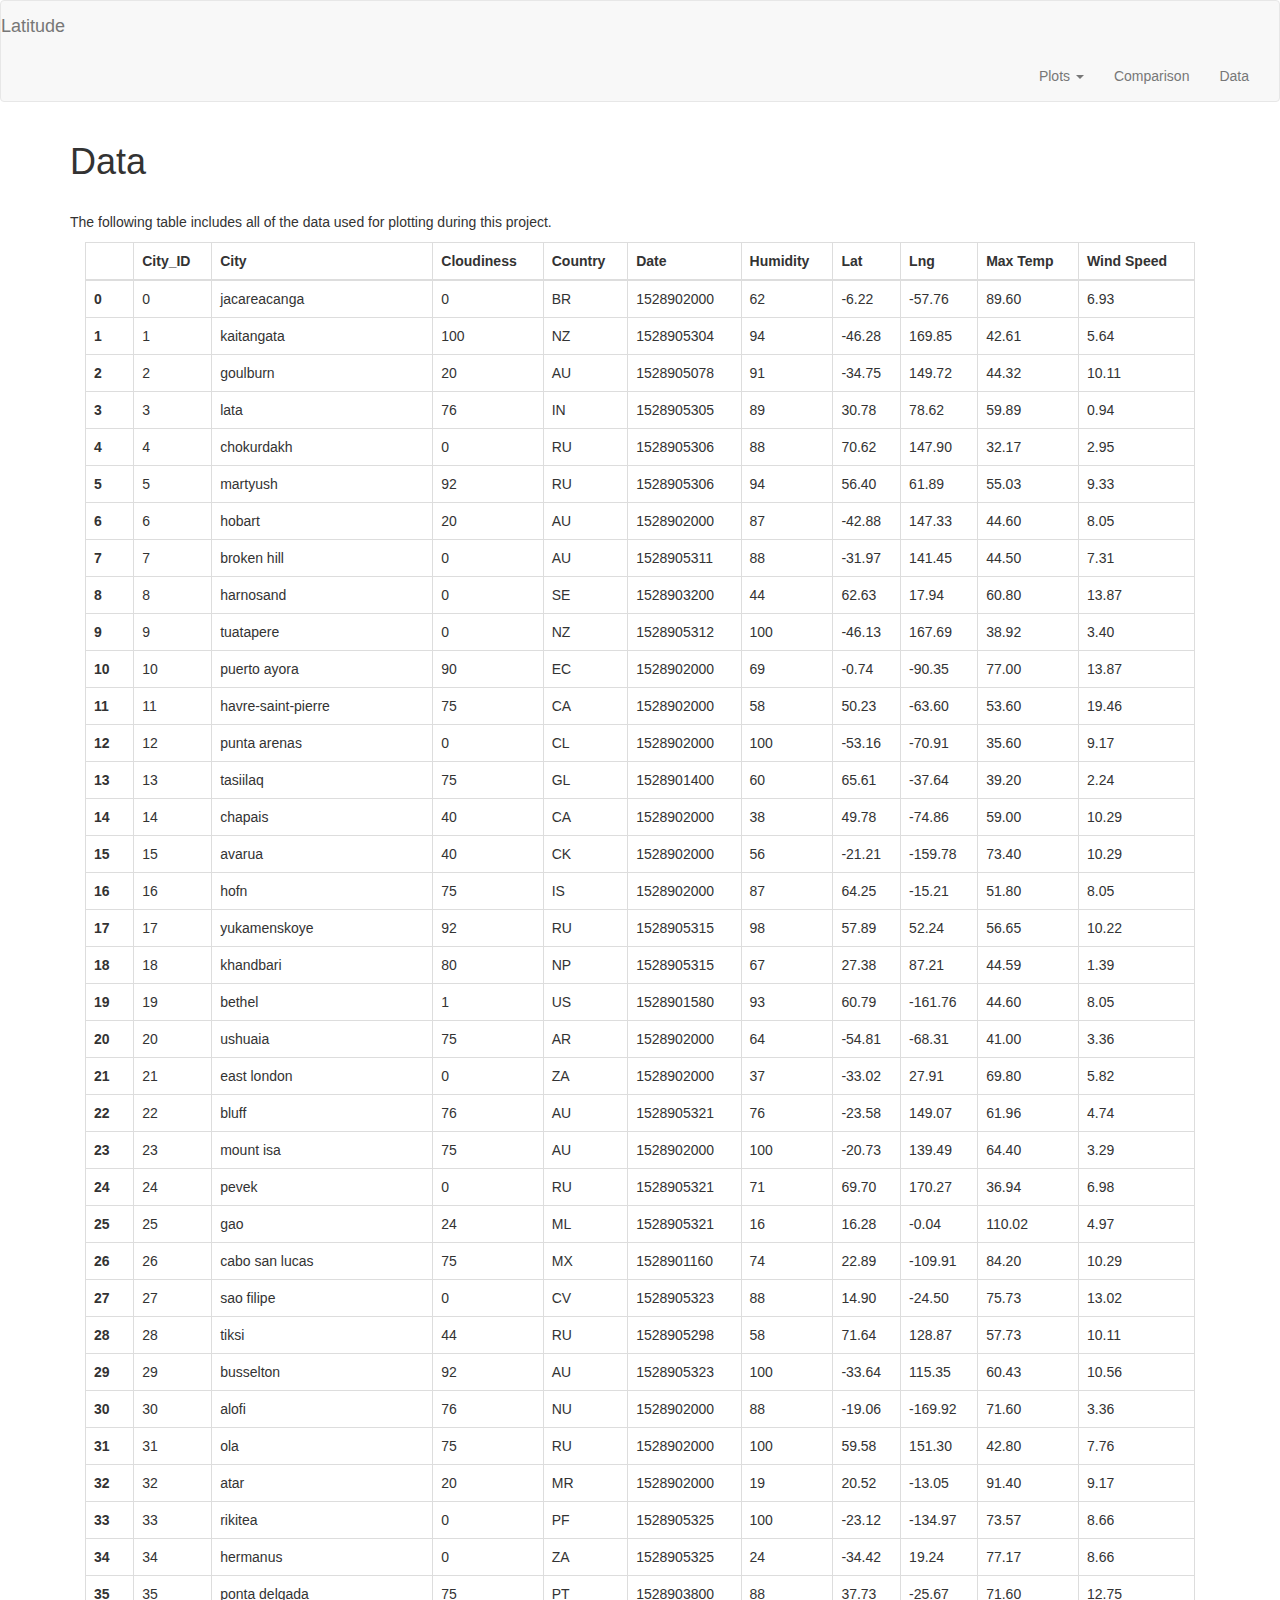
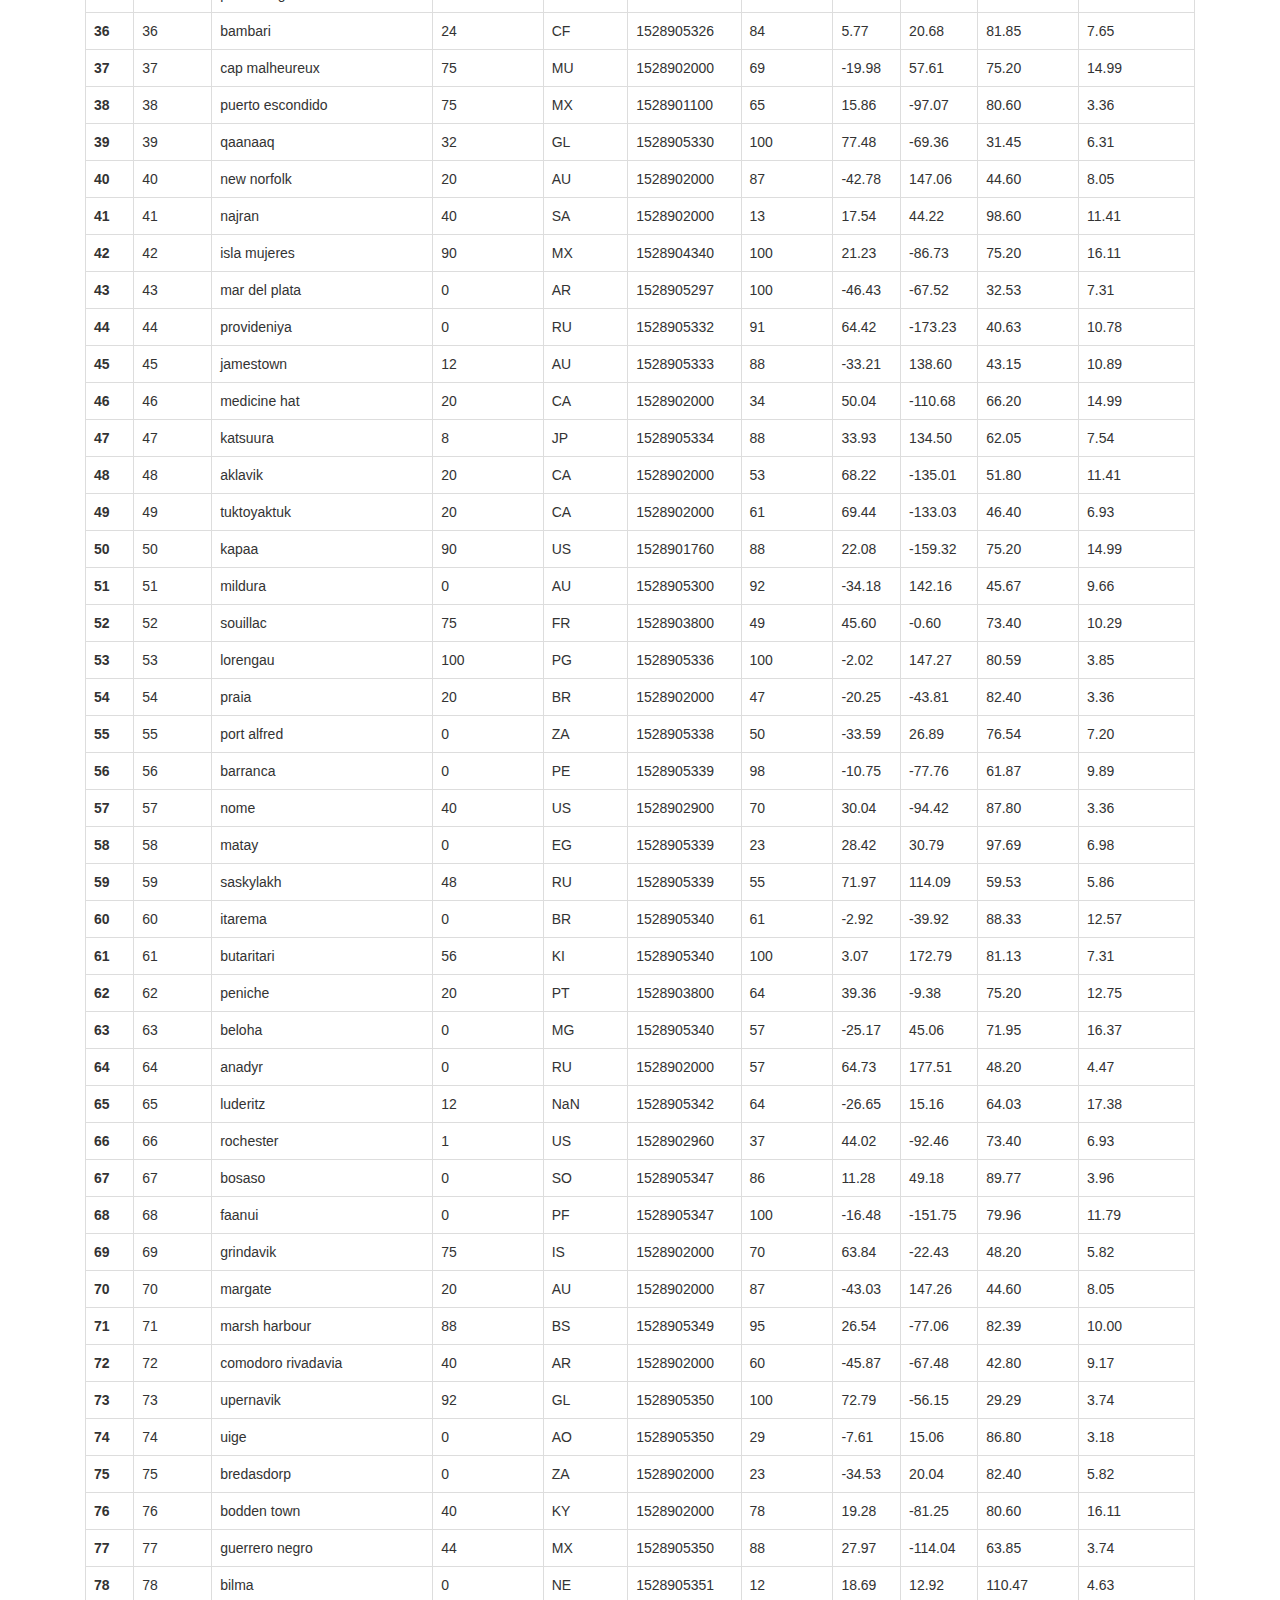
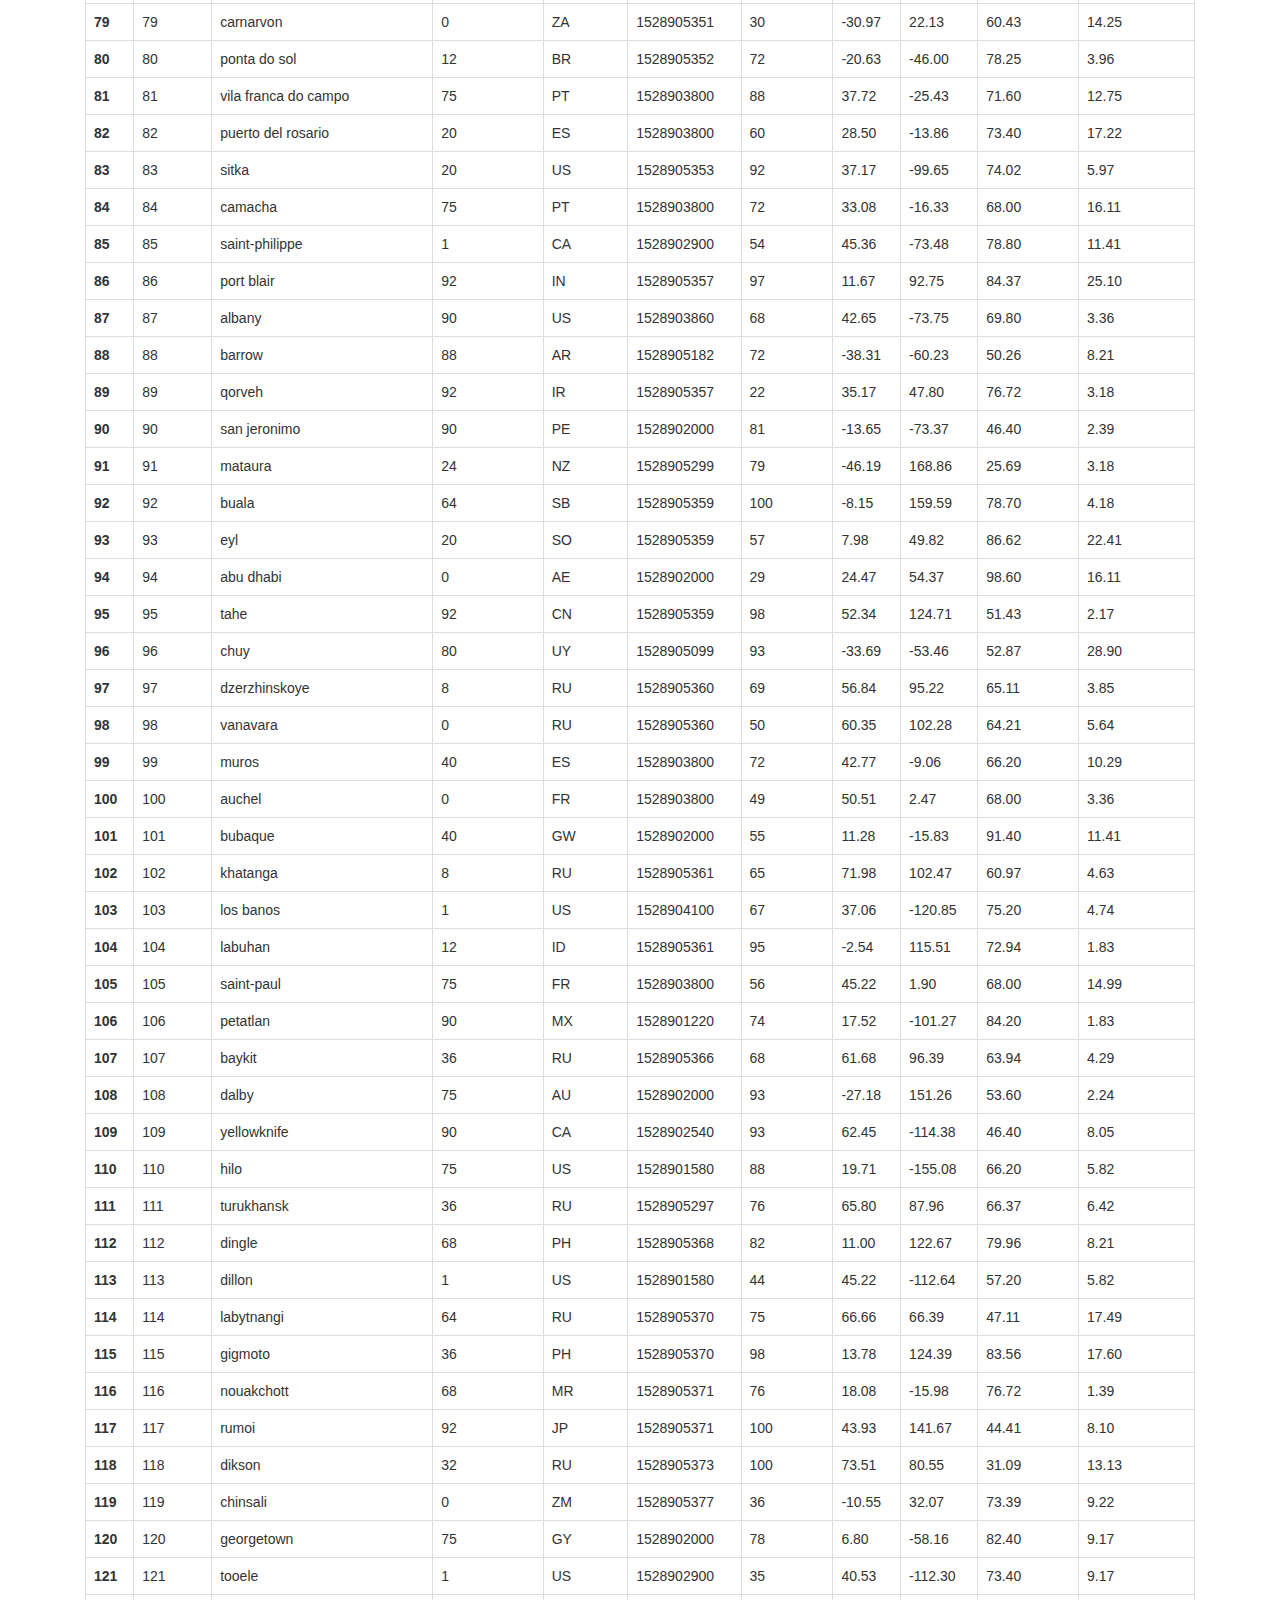
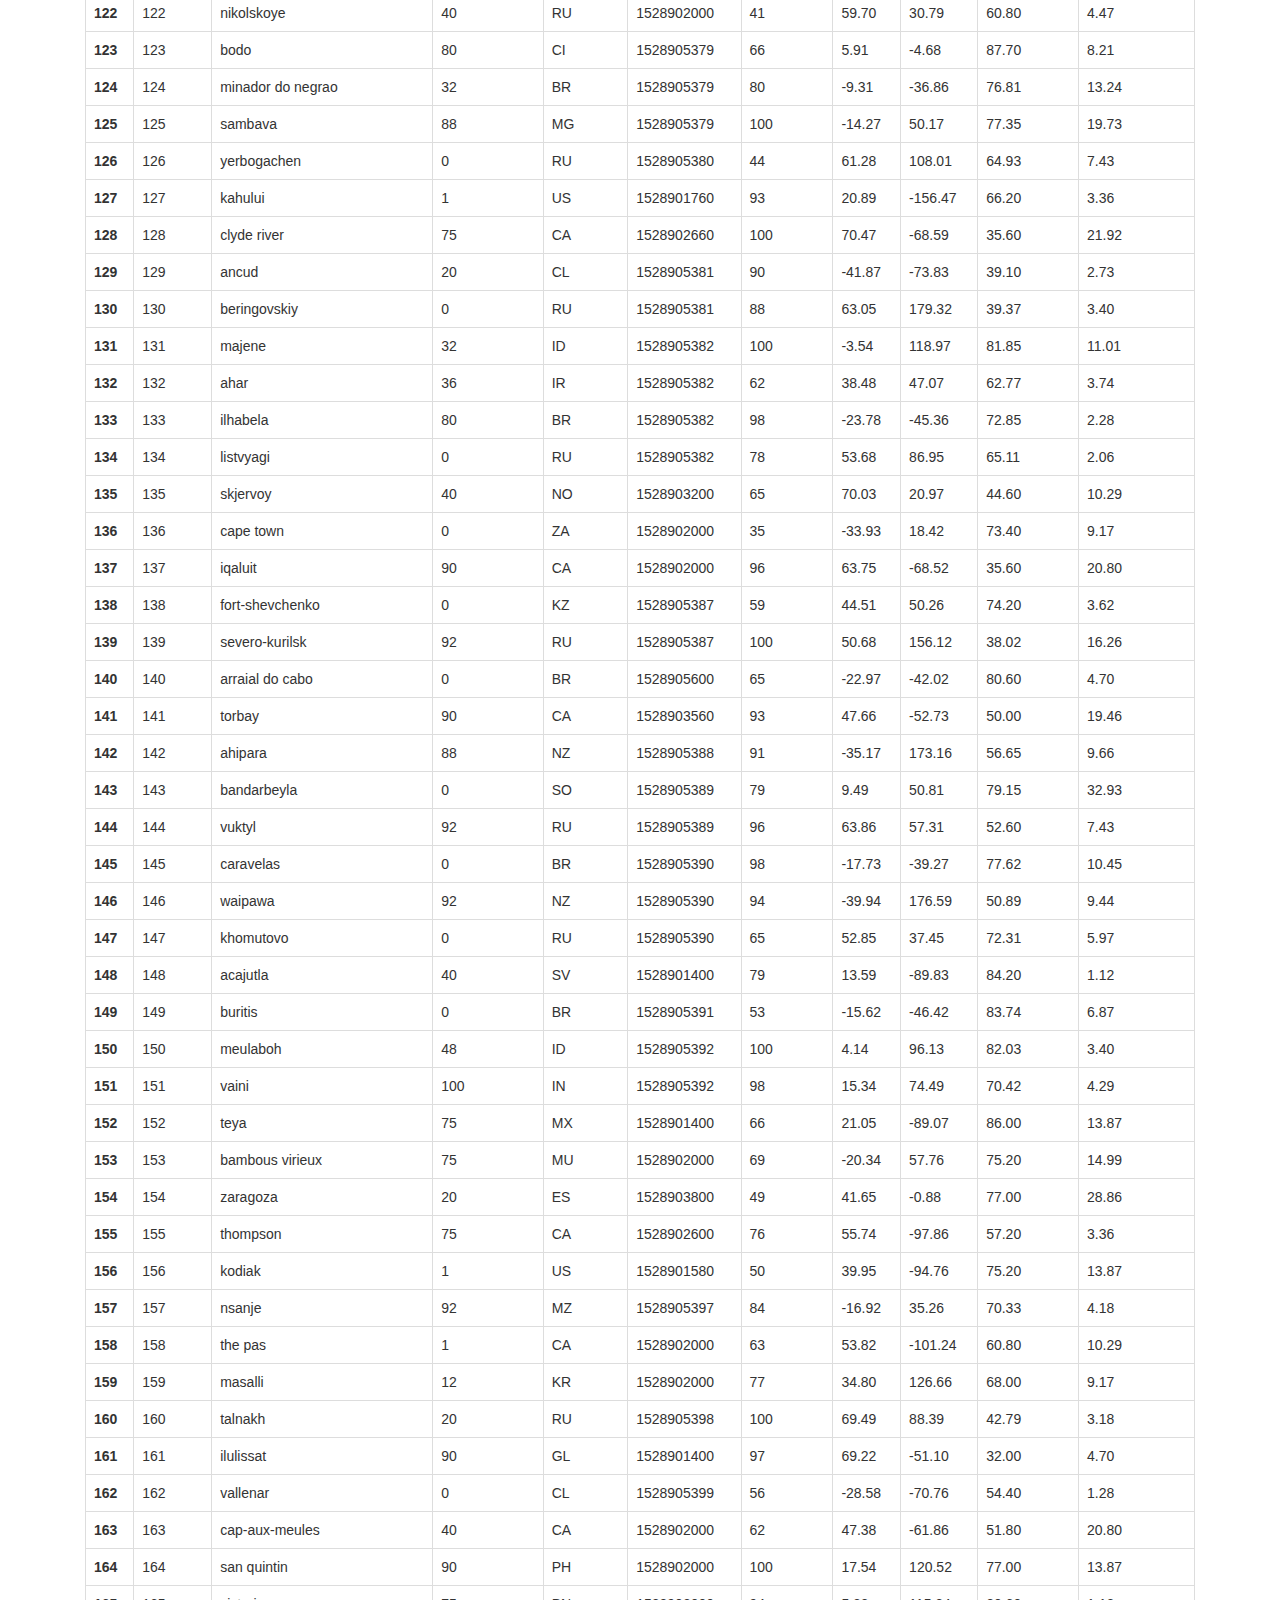
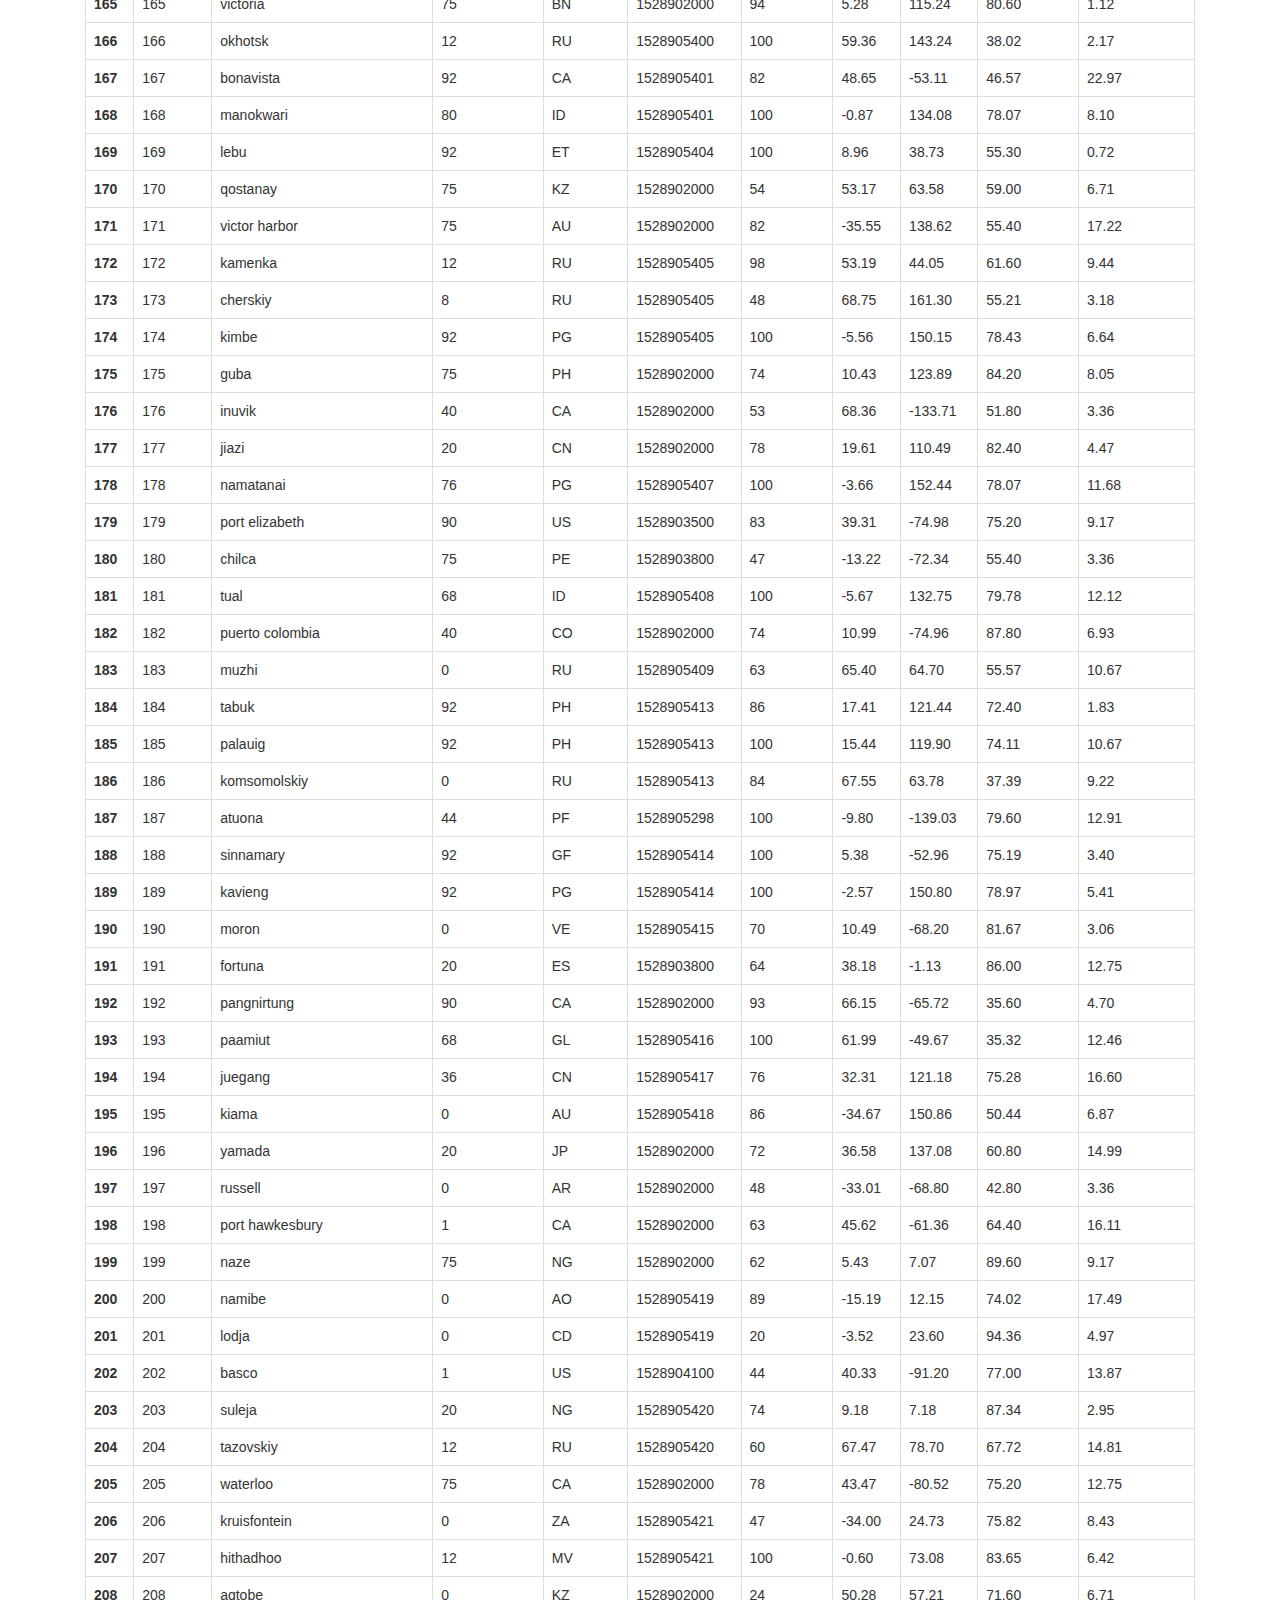
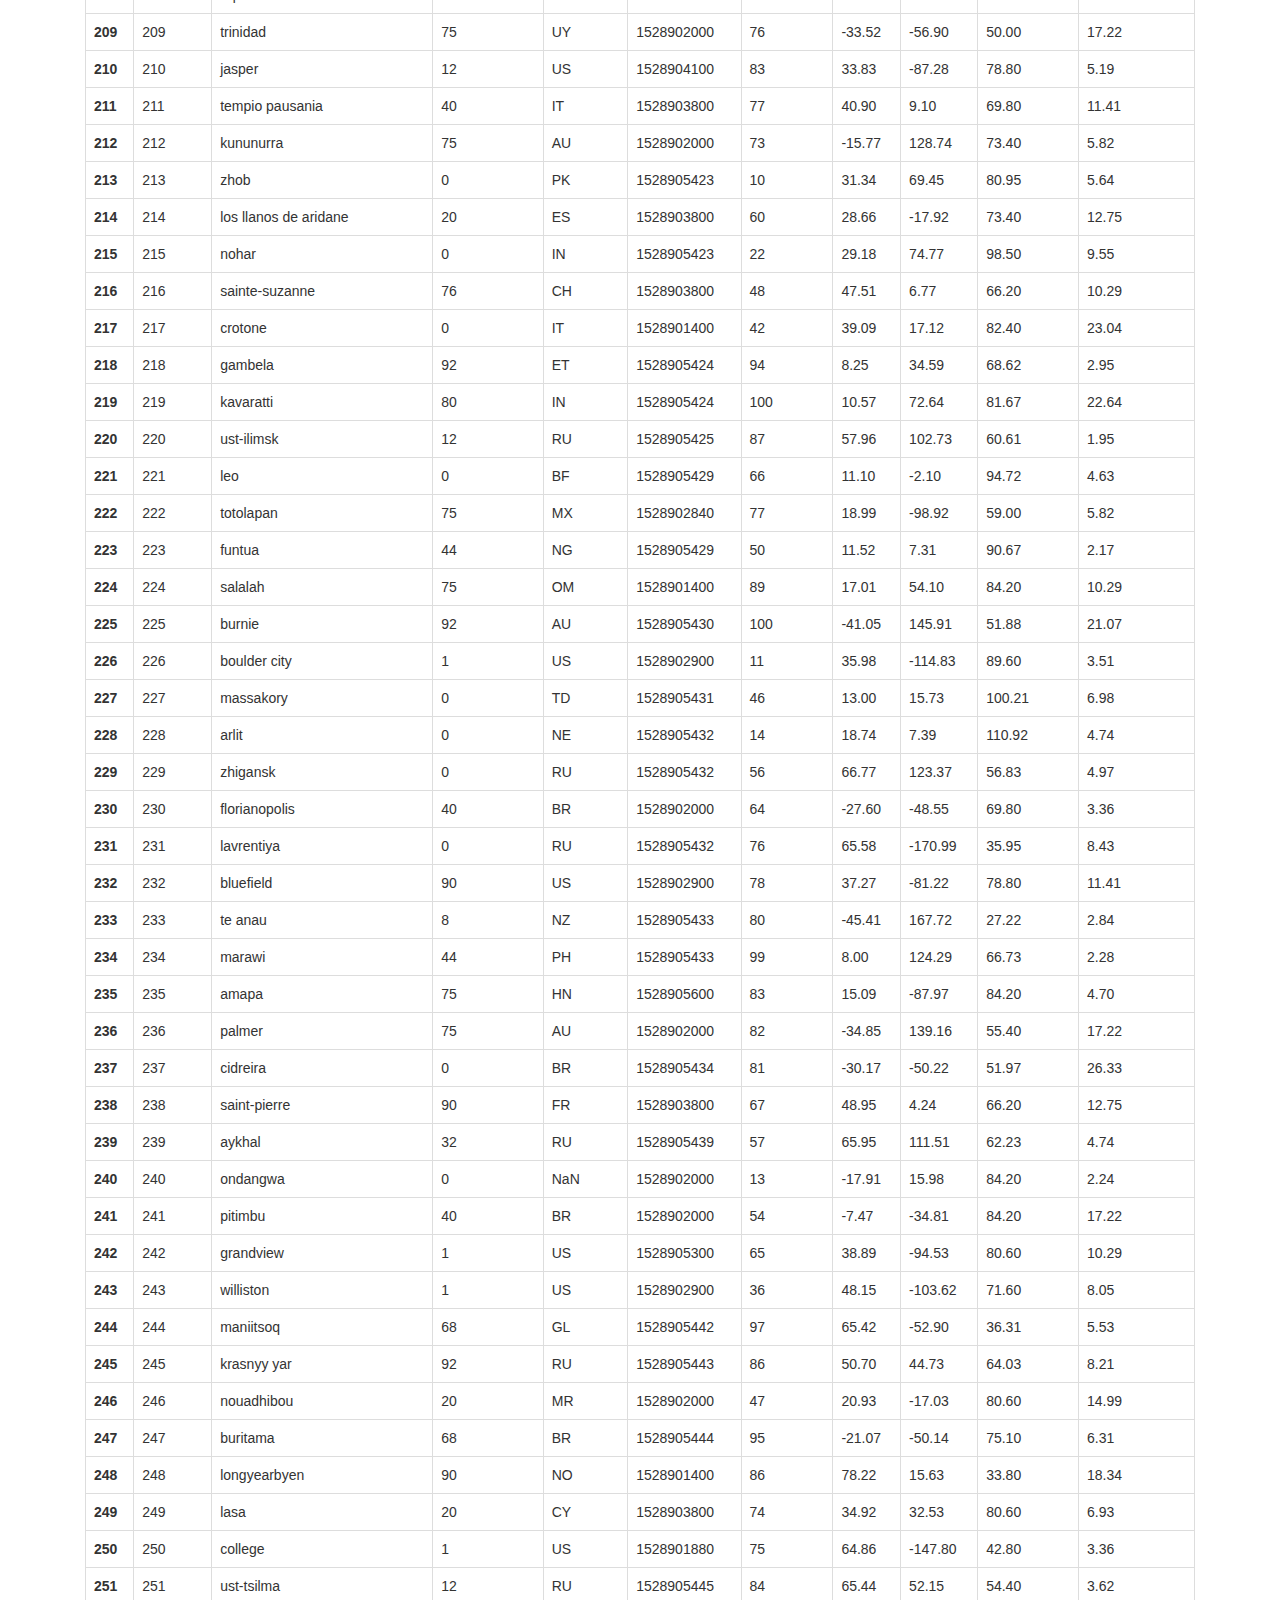
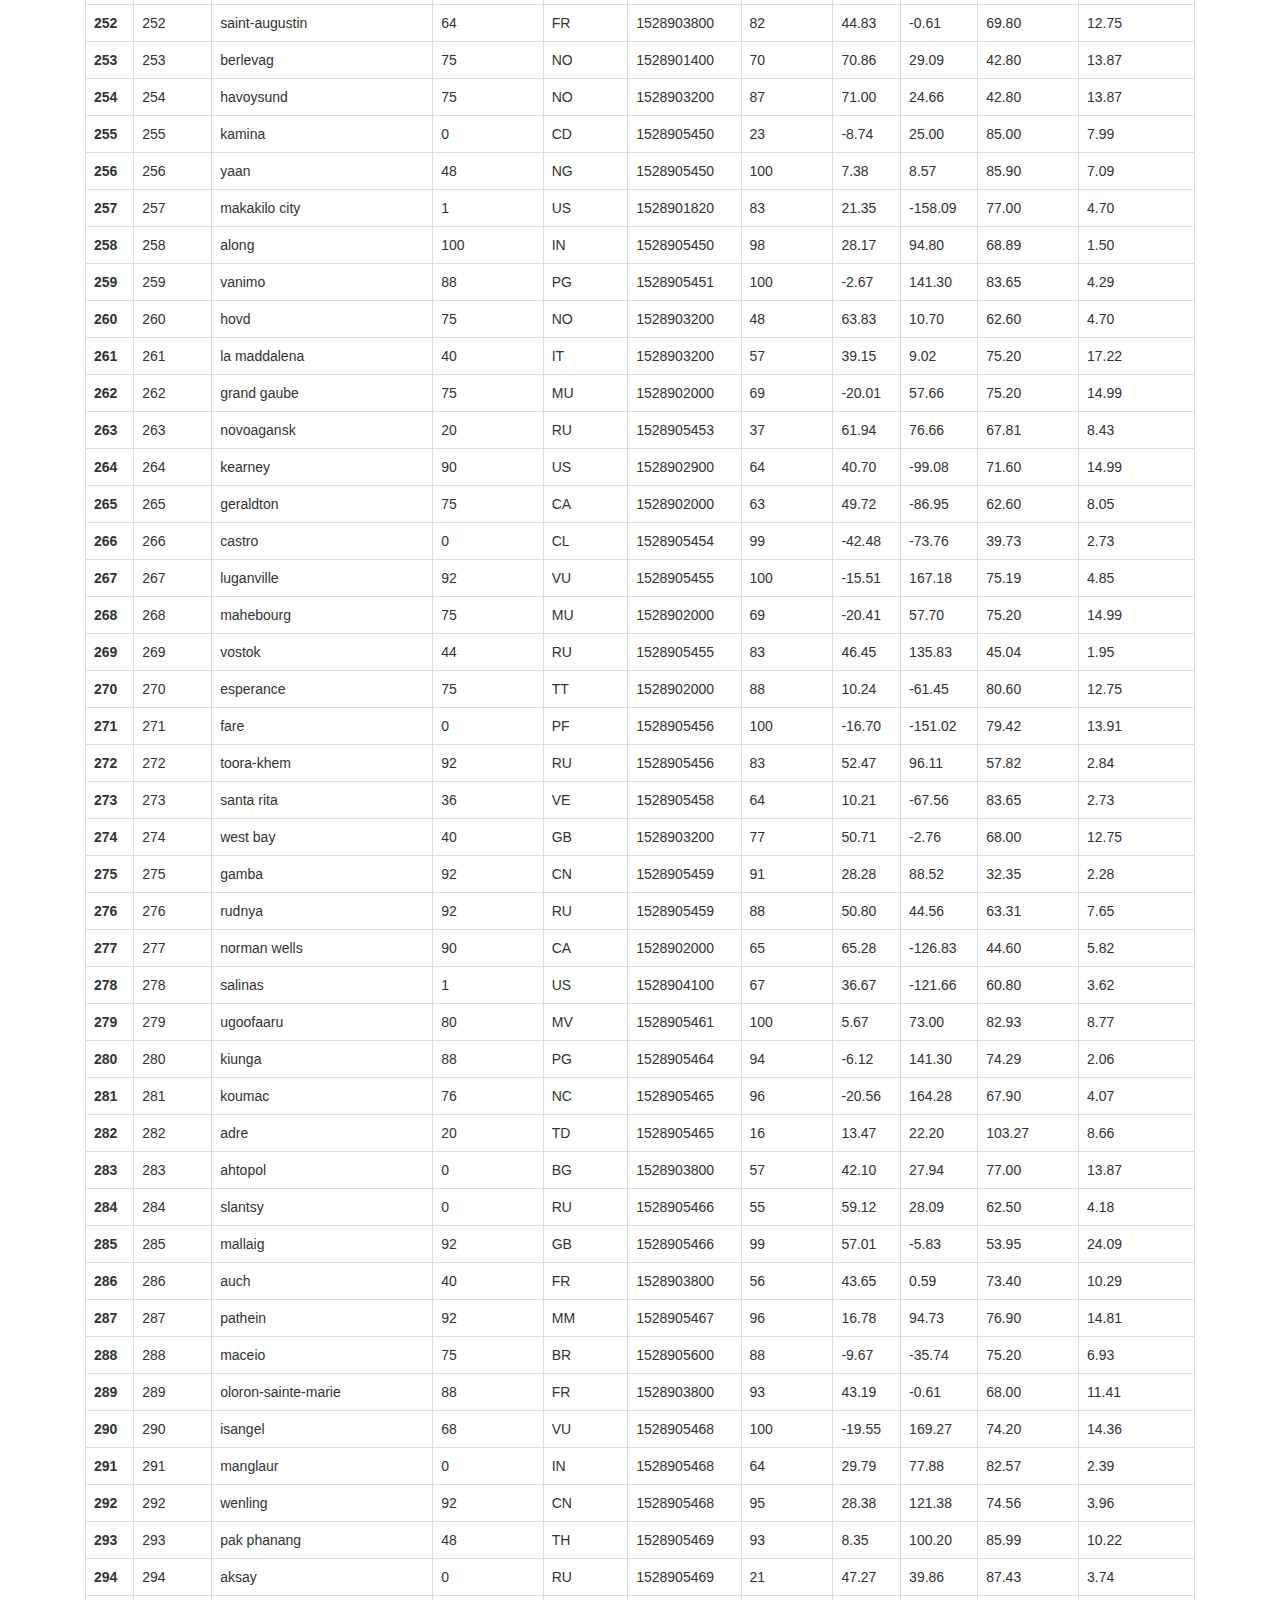
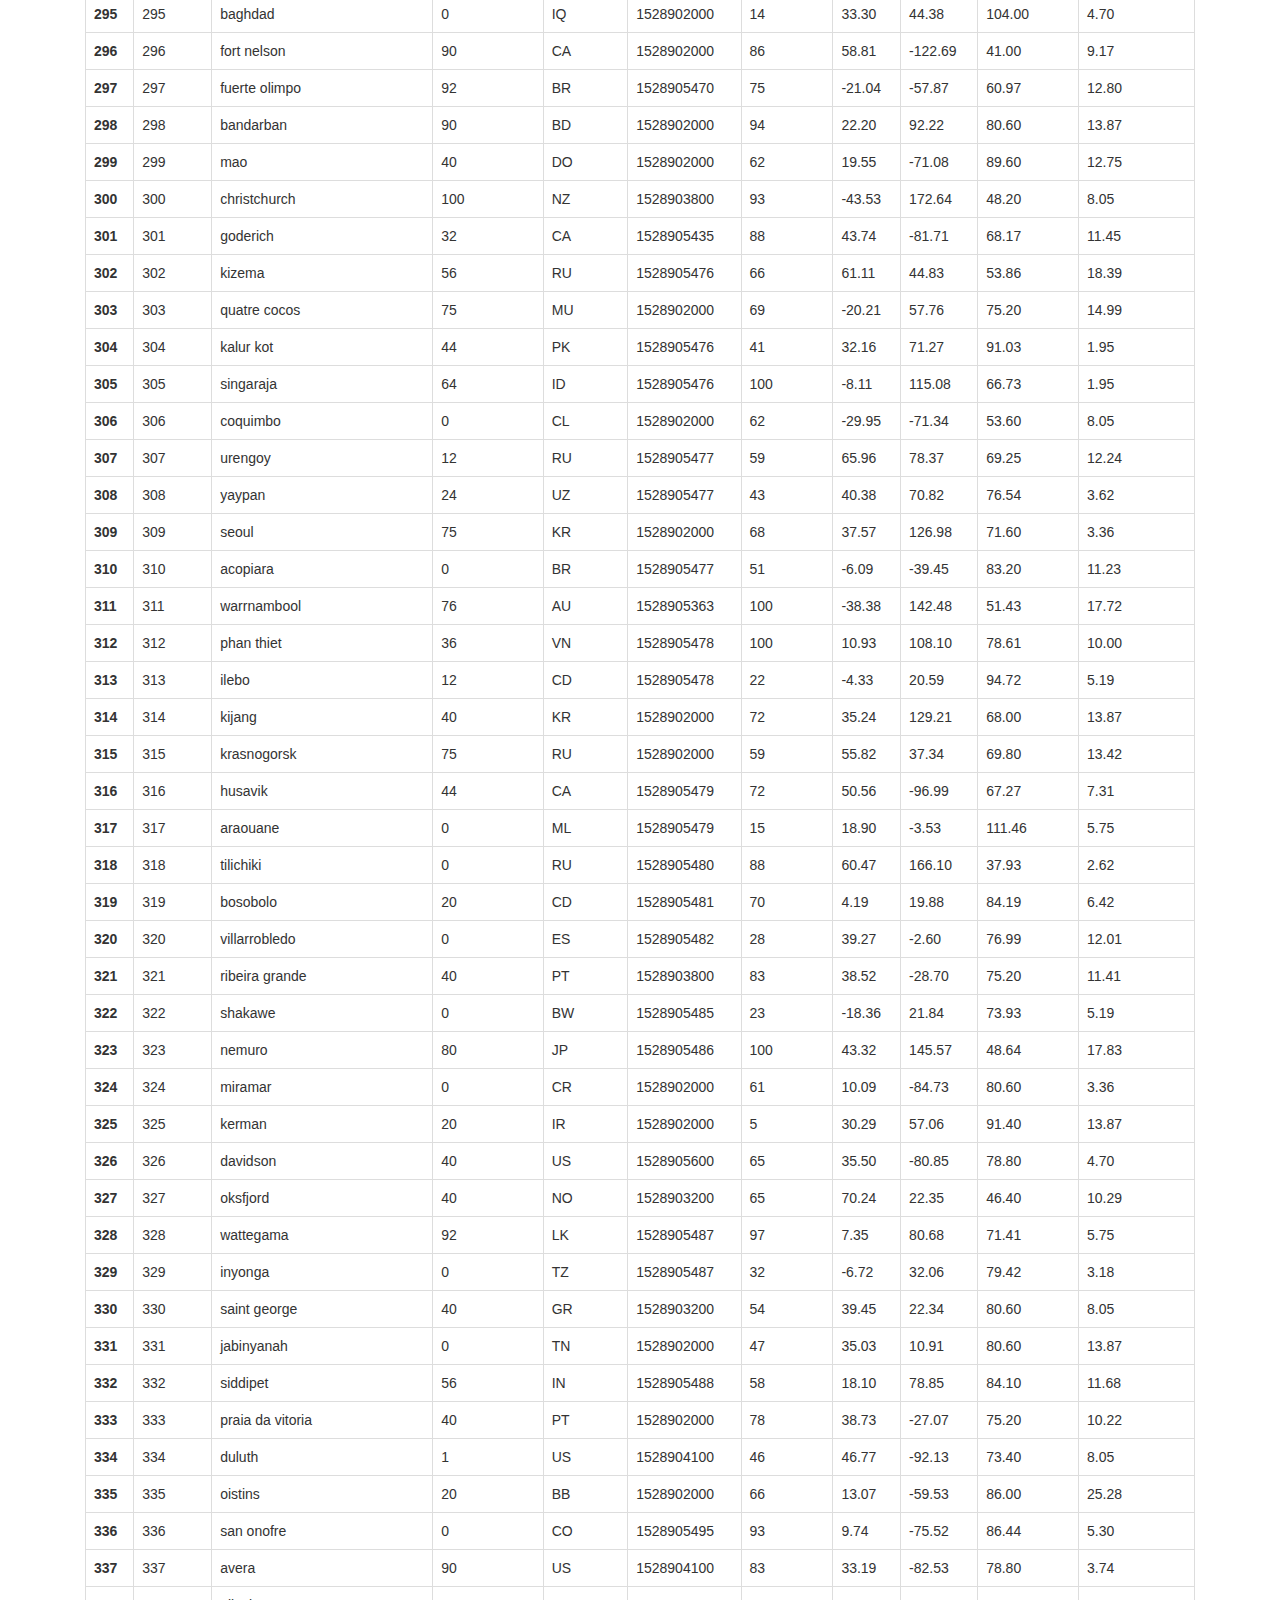
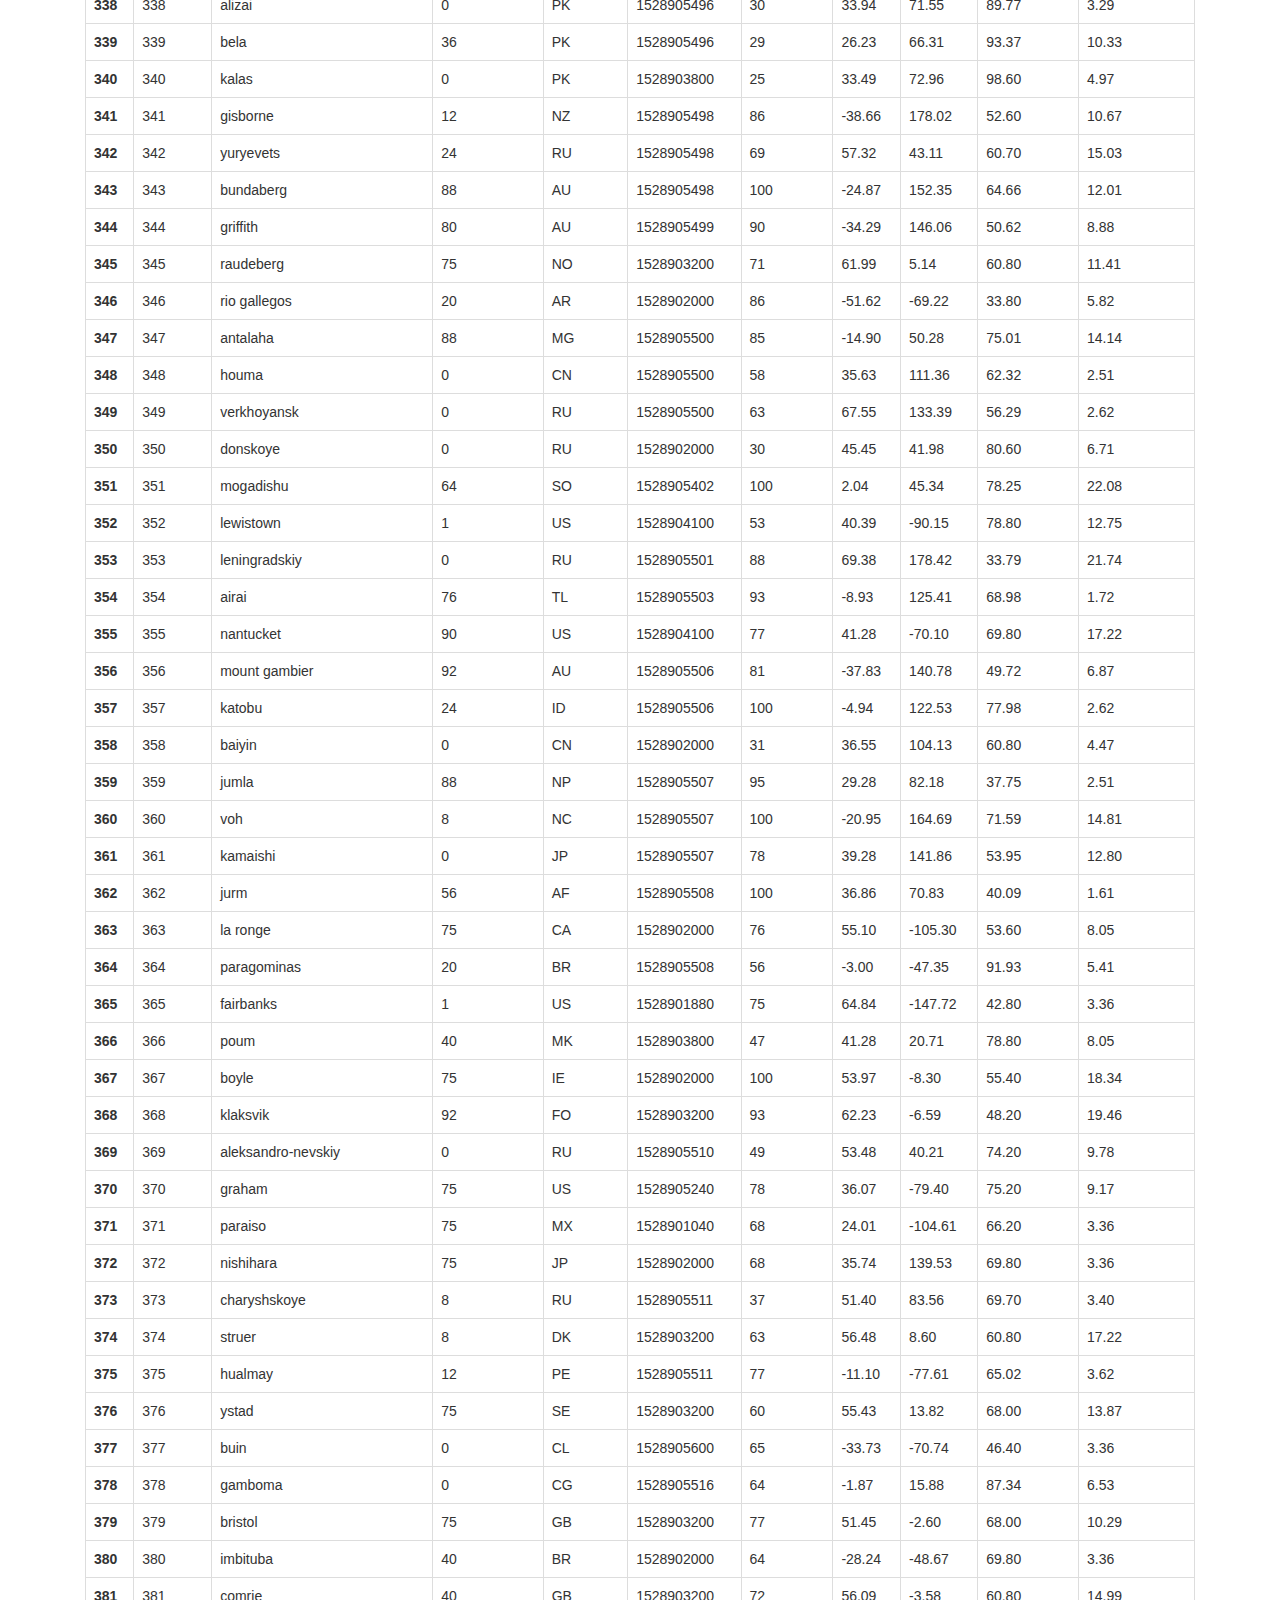
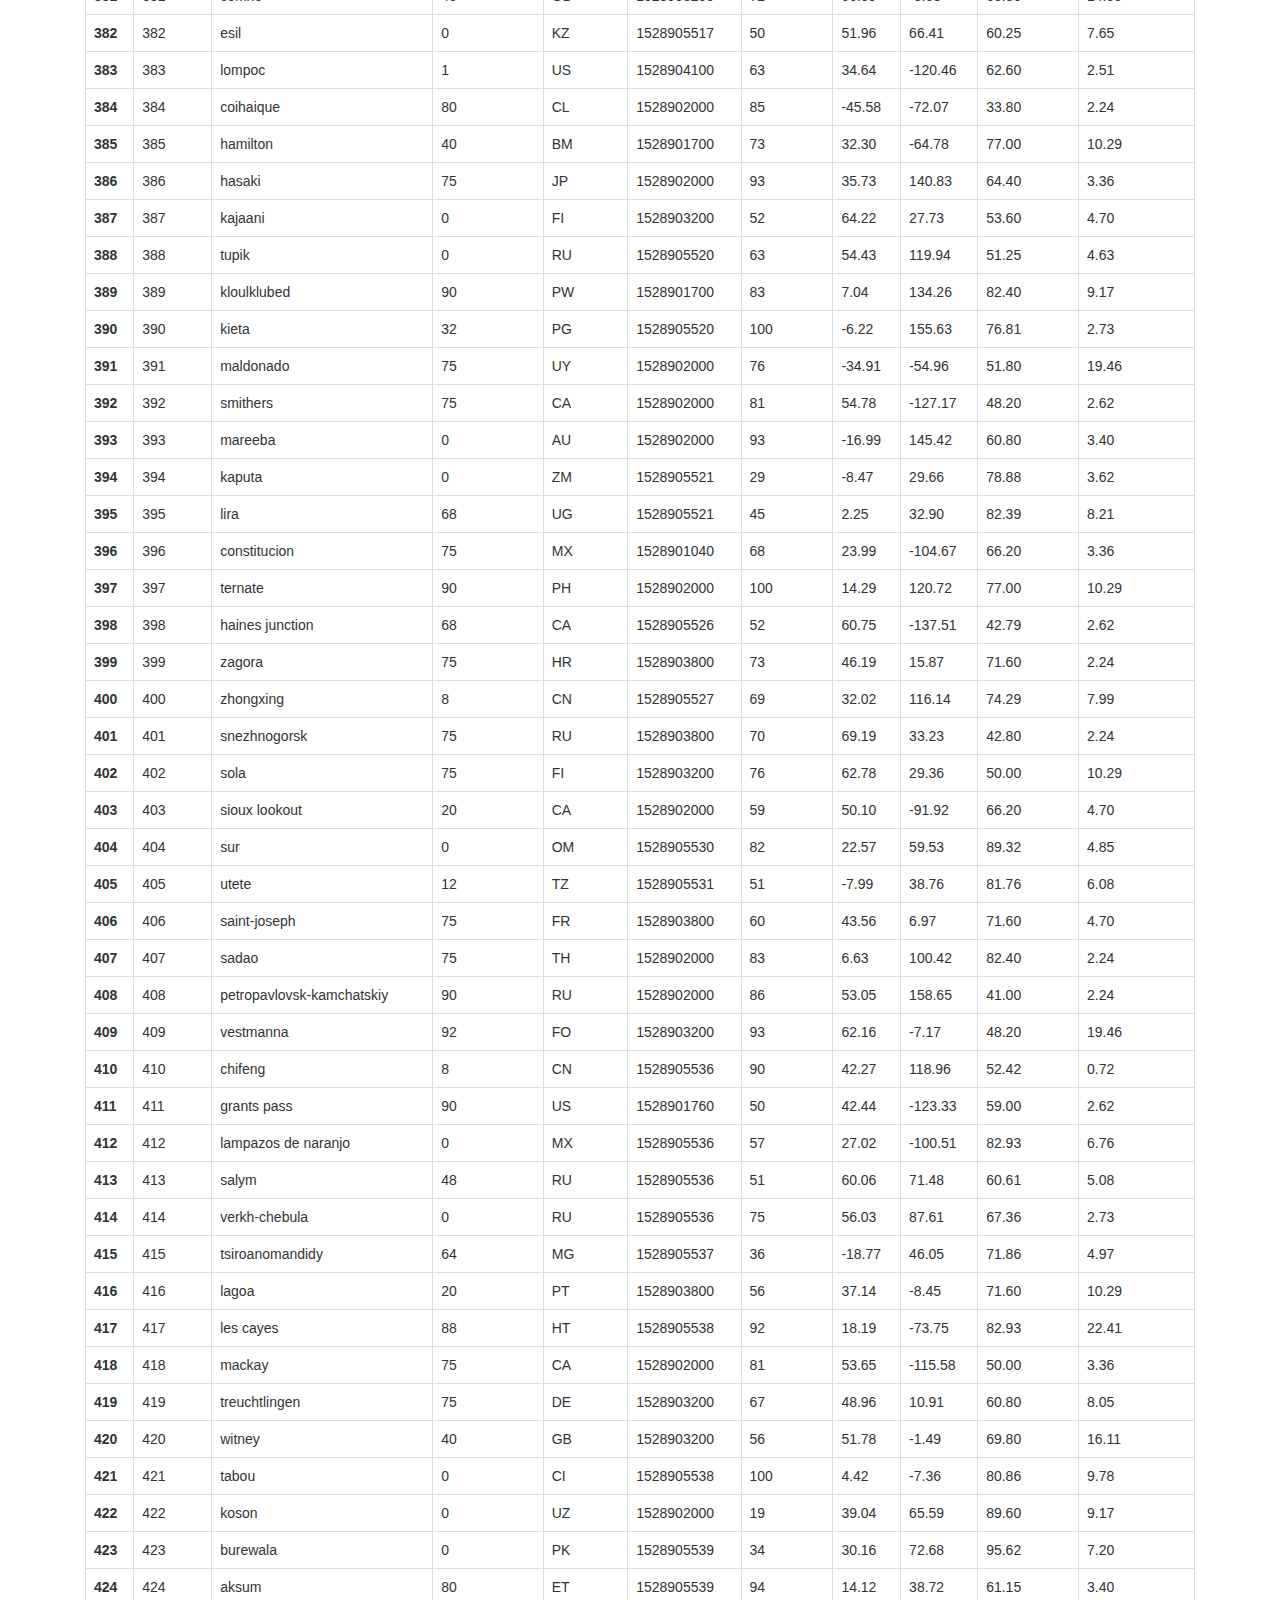
==== data.html @ 8e0e1b45 "first add" ====
<!DOCTYPE html>
<html lang="en">
  <head>
    <meta charset="UTF-8">
    <title>Bootstrap Visualization Dashboard</title>
    <link rel="stylesheet" href="https://maxcdn.bootstrapcdn.com/bootstrap/3.3.7/css/bootstrap.min.css">
    <link rel="stylesheet" href="styles.css">

  </head>

<body>
  <nav class="navbar navbar-default">
    <div class="container-fluid">
       <div class="row">
            <!-- Brand and toggle get grouped for better mobile display -->
        <div class="navbar-header">
            <button type="button" class="navbar-toggle collapsed" data-toggle="collapse" data-target="#bs-example-navbar-collapse-1" aria-expanded="false">
                <span class="sr-only">Toggle navigation</span>
                <span class="icon-bar"></span>
                <span class="icon-bar"></span>
                <span class="icon-bar"></span>
            </button>
                <a class="navbar-brand" href="index.html">Latitude</a>
        </div>
        </div>
          
              <!-- Collect the nav links, forms, and other content for toggling -->
        <div class="collapse navbar-collapse" id="bs-example-navbar-collapse-1">
    
            <ul class="nav navbar-nav navbar-right">
                  
                <li class="dropdown">
                <a href="#" class="dropdown-toggle" data-toggle="dropdown" role="button" aria-haspopup="true" aria-expanded="false">Plots <span class="caret"></span></a>
                <ul class="dropdown-menu">
                    <li><a href="temp.html">Max Temperature</a></li>
                    <li><a href="humidity.html">Humidity</a></li>
                    <li><a href="cloud.html">Cloudiness</a></li>
                    <li><a href="wind.html">Wind Speed</a></li>
                            
                </ul>
                        
                <li><a href="comparison.html">Comparison</a></li>
                <li><a href="data.html">Data</a></li>
            </ul>
        </div><!-- /.navbar-collapse -->
        
    </div><!-- /.container-fluid -->
</nav>
<div class="container">
        <h1>Data</h1> <br>
        <p class="data-p">The following table includes all of the data used for plotting during this project.</p>
        <div class="col-md-12 pad top">
        <div class="table-responsive">
<table class="table table-bordered table-hover table-responsive">
  <thead>
    <tr style="text-align: right;">
      <th></th>
      <th>City_ID</th>
      <th>City</th>
      <th>Cloudiness</th>
      <th>Country</th>
      <th>Date</th>
      <th>Humidity</th>
      <th>Lat</th>
      <th>Lng</th>
      <th>Max Temp</th>
      <th>Wind Speed</th>
    </tr>
  </thead>
  <tbody>
    <tr>
      <th>0</th>
      <td>0</td>
      <td>jacareacanga</td>
      <td>0</td>
      <td>BR</td>
      <td>1528902000</td>
      <td>62</td>
      <td>-6.22</td>
      <td>-57.76</td>
      <td>89.60</td>
      <td>6.93</td>
    </tr>
    <tr>
      <th>1</th>
      <td>1</td>
      <td>kaitangata</td>
      <td>100</td>
      <td>NZ</td>
      <td>1528905304</td>
      <td>94</td>
      <td>-46.28</td>
      <td>169.85</td>
      <td>42.61</td>
      <td>5.64</td>
    </tr>
    <tr>
      <th>2</th>
      <td>2</td>
      <td>goulburn</td>
      <td>20</td>
      <td>AU</td>
      <td>1528905078</td>
      <td>91</td>
      <td>-34.75</td>
      <td>149.72</td>
      <td>44.32</td>
      <td>10.11</td>
    </tr>
    <tr>
      <th>3</th>
      <td>3</td>
      <td>lata</td>
      <td>76</td>
      <td>IN</td>
      <td>1528905305</td>
      <td>89</td>
      <td>30.78</td>
      <td>78.62</td>
      <td>59.89</td>
      <td>0.94</td>
    </tr>
    <tr>
      <th>4</th>
      <td>4</td>
      <td>chokurdakh</td>
      <td>0</td>
      <td>RU</td>
      <td>1528905306</td>
      <td>88</td>
      <td>70.62</td>
      <td>147.90</td>
      <td>32.17</td>
      <td>2.95</td>
    </tr>
    <tr>
      <th>5</th>
      <td>5</td>
      <td>martyush</td>
      <td>92</td>
      <td>RU</td>
      <td>1528905306</td>
      <td>94</td>
      <td>56.40</td>
      <td>61.89</td>
      <td>55.03</td>
      <td>9.33</td>
    </tr>
    <tr>
      <th>6</th>
      <td>6</td>
      <td>hobart</td>
      <td>20</td>
      <td>AU</td>
      <td>1528902000</td>
      <td>87</td>
      <td>-42.88</td>
      <td>147.33</td>
      <td>44.60</td>
      <td>8.05</td>
    </tr>
    <tr>
      <th>7</th>
      <td>7</td>
      <td>broken hill</td>
      <td>0</td>
      <td>AU</td>
      <td>1528905311</td>
      <td>88</td>
      <td>-31.97</td>
      <td>141.45</td>
      <td>44.50</td>
      <td>7.31</td>
    </tr>
    <tr>
      <th>8</th>
      <td>8</td>
      <td>harnosand</td>
      <td>0</td>
      <td>SE</td>
      <td>1528903200</td>
      <td>44</td>
      <td>62.63</td>
      <td>17.94</td>
      <td>60.80</td>
      <td>13.87</td>
    </tr>
    <tr>
      <th>9</th>
      <td>9</td>
      <td>tuatapere</td>
      <td>0</td>
      <td>NZ</td>
      <td>1528905312</td>
      <td>100</td>
      <td>-46.13</td>
      <td>167.69</td>
      <td>38.92</td>
      <td>3.40</td>
    </tr>
    <tr>
      <th>10</th>
      <td>10</td>
      <td>puerto ayora</td>
      <td>90</td>
      <td>EC</td>
      <td>1528902000</td>
      <td>69</td>
      <td>-0.74</td>
      <td>-90.35</td>
      <td>77.00</td>
      <td>13.87</td>
    </tr>
    <tr>
      <th>11</th>
      <td>11</td>
      <td>havre-saint-pierre</td>
      <td>75</td>
      <td>CA</td>
      <td>1528902000</td>
      <td>58</td>
      <td>50.23</td>
      <td>-63.60</td>
      <td>53.60</td>
      <td>19.46</td>
    </tr>
    <tr>
      <th>12</th>
      <td>12</td>
      <td>punta arenas</td>
      <td>0</td>
      <td>CL</td>
      <td>1528902000</td>
      <td>100</td>
      <td>-53.16</td>
      <td>-70.91</td>
      <td>35.60</td>
      <td>9.17</td>
    </tr>
    <tr>
      <th>13</th>
      <td>13</td>
      <td>tasiilaq</td>
      <td>75</td>
      <td>GL</td>
      <td>1528901400</td>
      <td>60</td>
      <td>65.61</td>
      <td>-37.64</td>
      <td>39.20</td>
      <td>2.24</td>
    </tr>
    <tr>
      <th>14</th>
      <td>14</td>
      <td>chapais</td>
      <td>40</td>
      <td>CA</td>
      <td>1528902000</td>
      <td>38</td>
      <td>49.78</td>
      <td>-74.86</td>
      <td>59.00</td>
      <td>10.29</td>
    </tr>
    <tr>
      <th>15</th>
      <td>15</td>
      <td>avarua</td>
      <td>40</td>
      <td>CK</td>
      <td>1528902000</td>
      <td>56</td>
      <td>-21.21</td>
      <td>-159.78</td>
      <td>73.40</td>
      <td>10.29</td>
    </tr>
    <tr>
      <th>16</th>
      <td>16</td>
      <td>hofn</td>
      <td>75</td>
      <td>IS</td>
      <td>1528902000</td>
      <td>87</td>
      <td>64.25</td>
      <td>-15.21</td>
      <td>51.80</td>
      <td>8.05</td>
    </tr>
    <tr>
      <th>17</th>
      <td>17</td>
      <td>yukamenskoye</td>
      <td>92</td>
      <td>RU</td>
      <td>1528905315</td>
      <td>98</td>
      <td>57.89</td>
      <td>52.24</td>
      <td>56.65</td>
      <td>10.22</td>
    </tr>
    <tr>
      <th>18</th>
      <td>18</td>
      <td>khandbari</td>
      <td>80</td>
      <td>NP</td>
      <td>1528905315</td>
      <td>67</td>
      <td>27.38</td>
      <td>87.21</td>
      <td>44.59</td>
      <td>1.39</td>
    </tr>
    <tr>
      <th>19</th>
      <td>19</td>
      <td>bethel</td>
      <td>1</td>
      <td>US</td>
      <td>1528901580</td>
      <td>93</td>
      <td>60.79</td>
      <td>-161.76</td>
      <td>44.60</td>
      <td>8.05</td>
    </tr>
    <tr>
      <th>20</th>
      <td>20</td>
      <td>ushuaia</td>
      <td>75</td>
      <td>AR</td>
      <td>1528902000</td>
      <td>64</td>
      <td>-54.81</td>
      <td>-68.31</td>
      <td>41.00</td>
      <td>3.36</td>
    </tr>
    <tr>
      <th>21</th>
      <td>21</td>
      <td>east london</td>
      <td>0</td>
      <td>ZA</td>
      <td>1528902000</td>
      <td>37</td>
      <td>-33.02</td>
      <td>27.91</td>
      <td>69.80</td>
      <td>5.82</td>
    </tr>
    <tr>
      <th>22</th>
      <td>22</td>
      <td>bluff</td>
      <td>76</td>
      <td>AU</td>
      <td>1528905321</td>
      <td>76</td>
      <td>-23.58</td>
      <td>149.07</td>
      <td>61.96</td>
      <td>4.74</td>
    </tr>
    <tr>
      <th>23</th>
      <td>23</td>
      <td>mount isa</td>
      <td>75</td>
      <td>AU</td>
      <td>1528902000</td>
      <td>100</td>
      <td>-20.73</td>
      <td>139.49</td>
      <td>64.40</td>
      <td>3.29</td>
    </tr>
    <tr>
      <th>24</th>
      <td>24</td>
      <td>pevek</td>
      <td>0</td>
      <td>RU</td>
      <td>1528905321</td>
      <td>71</td>
      <td>69.70</td>
      <td>170.27</td>
      <td>36.94</td>
      <td>6.98</td>
    </tr>
    <tr>
      <th>25</th>
      <td>25</td>
      <td>gao</td>
      <td>24</td>
      <td>ML</td>
      <td>1528905321</td>
      <td>16</td>
      <td>16.28</td>
      <td>-0.04</td>
      <td>110.02</td>
      <td>4.97</td>
    </tr>
    <tr>
      <th>26</th>
      <td>26</td>
      <td>cabo san lucas</td>
      <td>75</td>
      <td>MX</td>
      <td>1528901160</td>
      <td>74</td>
      <td>22.89</td>
      <td>-109.91</td>
      <td>84.20</td>
      <td>10.29</td>
    </tr>
    <tr>
      <th>27</th>
      <td>27</td>
      <td>sao filipe</td>
      <td>0</td>
      <td>CV</td>
      <td>1528905323</td>
      <td>88</td>
      <td>14.90</td>
      <td>-24.50</td>
      <td>75.73</td>
      <td>13.02</td>
    </tr>
    <tr>
      <th>28</th>
      <td>28</td>
      <td>tiksi</td>
      <td>44</td>
      <td>RU</td>
      <td>1528905298</td>
      <td>58</td>
      <td>71.64</td>
      <td>128.87</td>
      <td>57.73</td>
      <td>10.11</td>
    </tr>
    <tr>
      <th>29</th>
      <td>29</td>
      <td>busselton</td>
      <td>92</td>
      <td>AU</td>
      <td>1528905323</td>
      <td>100</td>
      <td>-33.64</td>
      <td>115.35</td>
      <td>60.43</td>
      <td>10.56</td>
    </tr>
    <tr>
      <th>30</th>
      <td>30</td>
      <td>alofi</td>
      <td>76</td>
      <td>NU</td>
      <td>1528902000</td>
      <td>88</td>
      <td>-19.06</td>
      <td>-169.92</td>
      <td>71.60</td>
      <td>3.36</td>
    </tr>
    <tr>
      <th>31</th>
      <td>31</td>
      <td>ola</td>
      <td>75</td>
      <td>RU</td>
      <td>1528902000</td>
      <td>100</td>
      <td>59.58</td>
      <td>151.30</td>
      <td>42.80</td>
      <td>7.76</td>
    </tr>
    <tr>
      <th>32</th>
      <td>32</td>
      <td>atar</td>
      <td>20</td>
      <td>MR</td>
      <td>1528902000</td>
      <td>19</td>
      <td>20.52</td>
      <td>-13.05</td>
      <td>91.40</td>
      <td>9.17</td>
    </tr>
    <tr>
      <th>33</th>
      <td>33</td>
      <td>rikitea</td>
      <td>0</td>
      <td>PF</td>
      <td>1528905325</td>
      <td>100</td>
      <td>-23.12</td>
      <td>-134.97</td>
      <td>73.57</td>
      <td>8.66</td>
    </tr>
    <tr>
      <th>34</th>
      <td>34</td>
      <td>hermanus</td>
      <td>0</td>
      <td>ZA</td>
      <td>1528905325</td>
      <td>24</td>
      <td>-34.42</td>
      <td>19.24</td>
      <td>77.17</td>
      <td>8.66</td>
    </tr>
    <tr>
      <th>35</th>
      <td>35</td>
      <td>ponta delgada</td>
      <td>75</td>
      <td>PT</td>
      <td>1528903800</td>
      <td>88</td>
      <td>37.73</td>
      <td>-25.67</td>
      <td>71.60</td>
      <td>12.75</td>
    </tr>
    <tr>
      <th>36</th>
      <td>36</td>
      <td>bambari</td>
      <td>24</td>
      <td>CF</td>
      <td>1528905326</td>
      <td>84</td>
      <td>5.77</td>
      <td>20.68</td>
      <td>81.85</td>
      <td>7.65</td>
    </tr>
    <tr>
      <th>37</th>
      <td>37</td>
      <td>cap malheureux</td>
      <td>75</td>
      <td>MU</td>
      <td>1528902000</td>
      <td>69</td>
      <td>-19.98</td>
      <td>57.61</td>
      <td>75.20</td>
      <td>14.99</td>
    </tr>
    <tr>
      <th>38</th>
      <td>38</td>
      <td>puerto escondido</td>
      <td>75</td>
      <td>MX</td>
      <td>1528901100</td>
      <td>65</td>
      <td>15.86</td>
      <td>-97.07</td>
      <td>80.60</td>
      <td>3.36</td>
    </tr>
    <tr>
      <th>39</th>
      <td>39</td>
      <td>qaanaaq</td>
      <td>32</td>
      <td>GL</td>
      <td>1528905330</td>
      <td>100</td>
      <td>77.48</td>
      <td>-69.36</td>
      <td>31.45</td>
      <td>6.31</td>
    </tr>
    <tr>
      <th>40</th>
      <td>40</td>
      <td>new norfolk</td>
      <td>20</td>
      <td>AU</td>
      <td>1528902000</td>
      <td>87</td>
      <td>-42.78</td>
      <td>147.06</td>
      <td>44.60</td>
      <td>8.05</td>
    </tr>
    <tr>
      <th>41</th>
      <td>41</td>
      <td>najran</td>
      <td>40</td>
      <td>SA</td>
      <td>1528902000</td>
      <td>13</td>
      <td>17.54</td>
      <td>44.22</td>
      <td>98.60</td>
      <td>11.41</td>
    </tr>
    <tr>
      <th>42</th>
      <td>42</td>
      <td>isla mujeres</td>
      <td>90</td>
      <td>MX</td>
      <td>1528904340</td>
      <td>100</td>
      <td>21.23</td>
      <td>-86.73</td>
      <td>75.20</td>
      <td>16.11</td>
    </tr>
    <tr>
      <th>43</th>
      <td>43</td>
      <td>mar del plata</td>
      <td>0</td>
      <td>AR</td>
      <td>1528905297</td>
      <td>100</td>
      <td>-46.43</td>
      <td>-67.52</td>
      <td>32.53</td>
      <td>7.31</td>
    </tr>
    <tr>
      <th>44</th>
      <td>44</td>
      <td>provideniya</td>
      <td>0</td>
      <td>RU</td>
      <td>1528905332</td>
      <td>91</td>
      <td>64.42</td>
      <td>-173.23</td>
      <td>40.63</td>
      <td>10.78</td>
    </tr>
    <tr>
      <th>45</th>
      <td>45</td>
      <td>jamestown</td>
      <td>12</td>
      <td>AU</td>
      <td>1528905333</td>
      <td>88</td>
      <td>-33.21</td>
      <td>138.60</td>
      <td>43.15</td>
      <td>10.89</td>
    </tr>
    <tr>
      <th>46</th>
      <td>46</td>
      <td>medicine hat</td>
      <td>20</td>
      <td>CA</td>
      <td>1528902000</td>
      <td>34</td>
      <td>50.04</td>
      <td>-110.68</td>
      <td>66.20</td>
      <td>14.99</td>
    </tr>
    <tr>
      <th>47</th>
      <td>47</td>
      <td>katsuura</td>
      <td>8</td>
      <td>JP</td>
      <td>1528905334</td>
      <td>88</td>
      <td>33.93</td>
      <td>134.50</td>
      <td>62.05</td>
      <td>7.54</td>
    </tr>
    <tr>
      <th>48</th>
      <td>48</td>
      <td>aklavik</td>
      <td>20</td>
      <td>CA</td>
      <td>1528902000</td>
      <td>53</td>
      <td>68.22</td>
      <td>-135.01</td>
      <td>51.80</td>
      <td>11.41</td>
    </tr>
    <tr>
      <th>49</th>
      <td>49</td>
      <td>tuktoyaktuk</td>
      <td>20</td>
      <td>CA</td>
      <td>1528902000</td>
      <td>61</td>
      <td>69.44</td>
      <td>-133.03</td>
      <td>46.40</td>
      <td>6.93</td>
    </tr>
    <tr>
      <th>50</th>
      <td>50</td>
      <td>kapaa</td>
      <td>90</td>
      <td>US</td>
      <td>1528901760</td>
      <td>88</td>
      <td>22.08</td>
      <td>-159.32</td>
      <td>75.20</td>
      <td>14.99</td>
    </tr>
    <tr>
      <th>51</th>
      <td>51</td>
      <td>mildura</td>
      <td>0</td>
      <td>AU</td>
      <td>1528905300</td>
      <td>92</td>
      <td>-34.18</td>
      <td>142.16</td>
      <td>45.67</td>
      <td>9.66</td>
    </tr>
    <tr>
      <th>52</th>
      <td>52</td>
      <td>souillac</td>
      <td>75</td>
      <td>FR</td>
      <td>1528903800</td>
      <td>49</td>
      <td>45.60</td>
      <td>-0.60</td>
      <td>73.40</td>
      <td>10.29</td>
    </tr>
    <tr>
      <th>53</th>
      <td>53</td>
      <td>lorengau</td>
      <td>100</td>
      <td>PG</td>
      <td>1528905336</td>
      <td>100</td>
      <td>-2.02</td>
      <td>147.27</td>
      <td>80.59</td>
      <td>3.85</td>
    </tr>
    <tr>
      <th>54</th>
      <td>54</td>
      <td>praia</td>
      <td>20</td>
      <td>BR</td>
      <td>1528902000</td>
      <td>47</td>
      <td>-20.25</td>
      <td>-43.81</td>
      <td>82.40</td>
      <td>3.36</td>
    </tr>
    <tr>
      <th>55</th>
      <td>55</td>
      <td>port alfred</td>
      <td>0</td>
      <td>ZA</td>
      <td>1528905338</td>
      <td>50</td>
      <td>-33.59</td>
      <td>26.89</td>
      <td>76.54</td>
      <td>7.20</td>
    </tr>
    <tr>
      <th>56</th>
      <td>56</td>
      <td>barranca</td>
      <td>0</td>
      <td>PE</td>
      <td>1528905339</td>
      <td>98</td>
      <td>-10.75</td>
      <td>-77.76</td>
      <td>61.87</td>
      <td>9.89</td>
    </tr>
    <tr>
      <th>57</th>
      <td>57</td>
      <td>nome</td>
      <td>40</td>
      <td>US</td>
      <td>1528902900</td>
      <td>70</td>
      <td>30.04</td>
      <td>-94.42</td>
      <td>87.80</td>
      <td>3.36</td>
    </tr>
    <tr>
      <th>58</th>
      <td>58</td>
      <td>matay</td>
      <td>0</td>
      <td>EG</td>
      <td>1528905339</td>
      <td>23</td>
      <td>28.42</td>
      <td>30.79</td>
      <td>97.69</td>
      <td>6.98</td>
    </tr>
    <tr>
      <th>59</th>
      <td>59</td>
      <td>saskylakh</td>
      <td>48</td>
      <td>RU</td>
      <td>1528905339</td>
      <td>55</td>
      <td>71.97</td>
      <td>114.09</td>
      <td>59.53</td>
      <td>5.86</td>
    </tr>
    <tr>
      <th>60</th>
      <td>60</td>
      <td>itarema</td>
      <td>0</td>
      <td>BR</td>
      <td>1528905340</td>
      <td>61</td>
      <td>-2.92</td>
      <td>-39.92</td>
      <td>88.33</td>
      <td>12.57</td>
    </tr>
    <tr>
      <th>61</th>
      <td>61</td>
      <td>butaritari</td>
      <td>56</td>
      <td>KI</td>
      <td>1528905340</td>
      <td>100</td>
      <td>3.07</td>
      <td>172.79</td>
      <td>81.13</td>
      <td>7.31</td>
    </tr>
    <tr>
      <th>62</th>
      <td>62</td>
      <td>peniche</td>
      <td>20</td>
      <td>PT</td>
      <td>1528903800</td>
      <td>64</td>
      <td>39.36</td>
      <td>-9.38</td>
      <td>75.20</td>
      <td>12.75</td>
    </tr>
    <tr>
      <th>63</th>
      <td>63</td>
      <td>beloha</td>
      <td>0</td>
      <td>MG</td>
      <td>1528905340</td>
      <td>57</td>
      <td>-25.17</td>
      <td>45.06</td>
      <td>71.95</td>
      <td>16.37</td>
    </tr>
    <tr>
      <th>64</th>
      <td>64</td>
      <td>anadyr</td>
      <td>0</td>
      <td>RU</td>
      <td>1528902000</td>
      <td>57</td>
      <td>64.73</td>
      <td>177.51</td>
      <td>48.20</td>
      <td>4.47</td>
    </tr>
    <tr>
      <th>65</th>
      <td>65</td>
      <td>luderitz</td>
      <td>12</td>
      <td>NaN</td>
      <td>1528905342</td>
      <td>64</td>
      <td>-26.65</td>
      <td>15.16</td>
      <td>64.03</td>
      <td>17.38</td>
    </tr>
    <tr>
      <th>66</th>
      <td>66</td>
      <td>rochester</td>
      <td>1</td>
      <td>US</td>
      <td>1528902960</td>
      <td>37</td>
      <td>44.02</td>
      <td>-92.46</td>
      <td>73.40</td>
      <td>6.93</td>
    </tr>
    <tr>
      <th>67</th>
      <td>67</td>
      <td>bosaso</td>
      <td>0</td>
      <td>SO</td>
      <td>1528905347</td>
      <td>86</td>
      <td>11.28</td>
      <td>49.18</td>
      <td>89.77</td>
      <td>3.96</td>
    </tr>
    <tr>
      <th>68</th>
      <td>68</td>
      <td>faanui</td>
      <td>0</td>
      <td>PF</td>
      <td>1528905347</td>
      <td>100</td>
      <td>-16.48</td>
      <td>-151.75</td>
      <td>79.96</td>
      <td>11.79</td>
    </tr>
    <tr>
      <th>69</th>
      <td>69</td>
      <td>grindavik</td>
      <td>75</td>
      <td>IS</td>
      <td>1528902000</td>
      <td>70</td>
      <td>63.84</td>
      <td>-22.43</td>
      <td>48.20</td>
      <td>5.82</td>
    </tr>
    <tr>
      <th>70</th>
      <td>70</td>
      <td>margate</td>
      <td>20</td>
      <td>AU</td>
      <td>1528902000</td>
      <td>87</td>
      <td>-43.03</td>
      <td>147.26</td>
      <td>44.60</td>
      <td>8.05</td>
    </tr>
    <tr>
      <th>71</th>
      <td>71</td>
      <td>marsh harbour</td>
      <td>88</td>
      <td>BS</td>
      <td>1528905349</td>
      <td>95</td>
      <td>26.54</td>
      <td>-77.06</td>
      <td>82.39</td>
      <td>10.00</td>
    </tr>
    <tr>
      <th>72</th>
      <td>72</td>
      <td>comodoro rivadavia</td>
      <td>40</td>
      <td>AR</td>
      <td>1528902000</td>
      <td>60</td>
      <td>-45.87</td>
      <td>-67.48</td>
      <td>42.80</td>
      <td>9.17</td>
    </tr>
    <tr>
      <th>73</th>
      <td>73</td>
      <td>upernavik</td>
      <td>92</td>
      <td>GL</td>
      <td>1528905350</td>
      <td>100</td>
      <td>72.79</td>
      <td>-56.15</td>
      <td>29.29</td>
      <td>3.74</td>
    </tr>
    <tr>
      <th>74</th>
      <td>74</td>
      <td>uige</td>
      <td>0</td>
      <td>AO</td>
      <td>1528905350</td>
      <td>29</td>
      <td>-7.61</td>
      <td>15.06</td>
      <td>86.80</td>
      <td>3.18</td>
    </tr>
    <tr>
      <th>75</th>
      <td>75</td>
      <td>bredasdorp</td>
      <td>0</td>
      <td>ZA</td>
      <td>1528902000</td>
      <td>23</td>
      <td>-34.53</td>
      <td>20.04</td>
      <td>82.40</td>
      <td>5.82</td>
    </tr>
    <tr>
      <th>76</th>
      <td>76</td>
      <td>bodden town</td>
      <td>40</td>
      <td>KY</td>
      <td>1528902000</td>
      <td>78</td>
      <td>19.28</td>
      <td>-81.25</td>
      <td>80.60</td>
      <td>16.11</td>
    </tr>
    <tr>
      <th>77</th>
      <td>77</td>
      <td>guerrero negro</td>
      <td>44</td>
      <td>MX</td>
      <td>1528905350</td>
      <td>88</td>
      <td>27.97</td>
      <td>-114.04</td>
      <td>63.85</td>
      <td>3.74</td>
    </tr>
    <tr>
      <th>78</th>
      <td>78</td>
      <td>bilma</td>
      <td>0</td>
      <td>NE</td>
      <td>1528905351</td>
      <td>12</td>
      <td>18.69</td>
      <td>12.92</td>
      <td>110.47</td>
      <td>4.63</td>
    </tr>
    <tr>
      <th>79</th>
      <td>79</td>
      <td>carnarvon</td>
      <td>0</td>
      <td>ZA</td>
      <td>1528905351</td>
      <td>30</td>
      <td>-30.97</td>
      <td>22.13</td>
      <td>60.43</td>
      <td>14.25</td>
    </tr>
    <tr>
      <th>80</th>
      <td>80</td>
      <td>ponta do sol</td>
      <td>12</td>
      <td>BR</td>
      <td>1528905352</td>
      <td>72</td>
      <td>-20.63</td>
      <td>-46.00</td>
      <td>78.25</td>
      <td>3.96</td>
    </tr>
    <tr>
      <th>81</th>
      <td>81</td>
      <td>vila franca do campo</td>
      <td>75</td>
      <td>PT</td>
      <td>1528903800</td>
      <td>88</td>
      <td>37.72</td>
      <td>-25.43</td>
      <td>71.60</td>
      <td>12.75</td>
    </tr>
    <tr>
      <th>82</th>
      <td>82</td>
      <td>puerto del rosario</td>
      <td>20</td>
      <td>ES</td>
      <td>1528903800</td>
      <td>60</td>
      <td>28.50</td>
      <td>-13.86</td>
      <td>73.40</td>
      <td>17.22</td>
    </tr>
    <tr>
      <th>83</th>
      <td>83</td>
      <td>sitka</td>
      <td>20</td>
      <td>US</td>
      <td>1528905353</td>
      <td>92</td>
      <td>37.17</td>
      <td>-99.65</td>
      <td>74.02</td>
      <td>5.97</td>
    </tr>
    <tr>
      <th>84</th>
      <td>84</td>
      <td>camacha</td>
      <td>75</td>
      <td>PT</td>
      <td>1528903800</td>
      <td>72</td>
      <td>33.08</td>
      <td>-16.33</td>
      <td>68.00</td>
      <td>16.11</td>
    </tr>
    <tr>
      <th>85</th>
      <td>85</td>
      <td>saint-philippe</td>
      <td>1</td>
      <td>CA</td>
      <td>1528902900</td>
      <td>54</td>
      <td>45.36</td>
      <td>-73.48</td>
      <td>78.80</td>
      <td>11.41</td>
    </tr>
    <tr>
      <th>86</th>
      <td>86</td>
      <td>port blair</td>
      <td>92</td>
      <td>IN</td>
      <td>1528905357</td>
      <td>97</td>
      <td>11.67</td>
      <td>92.75</td>
      <td>84.37</td>
      <td>25.10</td>
    </tr>
    <tr>
      <th>87</th>
      <td>87</td>
      <td>albany</td>
      <td>90</td>
      <td>US</td>
      <td>1528903860</td>
      <td>68</td>
      <td>42.65</td>
      <td>-73.75</td>
      <td>69.80</td>
      <td>3.36</td>
    </tr>
    <tr>
      <th>88</th>
      <td>88</td>
      <td>barrow</td>
      <td>88</td>
      <td>AR</td>
      <td>1528905182</td>
      <td>72</td>
      <td>-38.31</td>
      <td>-60.23</td>
      <td>50.26</td>
      <td>8.21</td>
    </tr>
    <tr>
      <th>89</th>
      <td>89</td>
      <td>qorveh</td>
      <td>92</td>
      <td>IR</td>
      <td>1528905357</td>
      <td>22</td>
      <td>35.17</td>
      <td>47.80</td>
      <td>76.72</td>
      <td>3.18</td>
    </tr>
    <tr>
      <th>90</th>
      <td>90</td>
      <td>san jeronimo</td>
      <td>90</td>
      <td>PE</td>
      <td>1528902000</td>
      <td>81</td>
      <td>-13.65</td>
      <td>-73.37</td>
      <td>46.40</td>
      <td>2.39</td>
    </tr>
    <tr>
      <th>91</th>
      <td>91</td>
      <td>mataura</td>
      <td>24</td>
      <td>NZ</td>
      <td>1528905299</td>
      <td>79</td>
      <td>-46.19</td>
      <td>168.86</td>
      <td>25.69</td>
      <td>3.18</td>
    </tr>
    <tr>
      <th>92</th>
      <td>92</td>
      <td>buala</td>
      <td>64</td>
      <td>SB</td>
      <td>1528905359</td>
      <td>100</td>
      <td>-8.15</td>
      <td>159.59</td>
      <td>78.70</td>
      <td>4.18</td>
    </tr>
    <tr>
      <th>93</th>
      <td>93</td>
      <td>eyl</td>
      <td>20</td>
      <td>SO</td>
      <td>1528905359</td>
      <td>57</td>
      <td>7.98</td>
      <td>49.82</td>
      <td>86.62</td>
      <td>22.41</td>
    </tr>
    <tr>
      <th>94</th>
      <td>94</td>
      <td>abu dhabi</td>
      <td>0</td>
      <td>AE</td>
      <td>1528902000</td>
      <td>29</td>
      <td>24.47</td>
      <td>54.37</td>
      <td>98.60</td>
      <td>16.11</td>
    </tr>
    <tr>
      <th>95</th>
      <td>95</td>
      <td>tahe</td>
      <td>92</td>
      <td>CN</td>
      <td>1528905359</td>
      <td>98</td>
      <td>52.34</td>
      <td>124.71</td>
      <td>51.43</td>
      <td>2.17</td>
    </tr>
    <tr>
      <th>96</th>
      <td>96</td>
      <td>chuy</td>
      <td>80</td>
      <td>UY</td>
      <td>1528905099</td>
      <td>93</td>
      <td>-33.69</td>
      <td>-53.46</td>
      <td>52.87</td>
      <td>28.90</td>
    </tr>
    <tr>
      <th>97</th>
      <td>97</td>
      <td>dzerzhinskoye</td>
      <td>8</td>
      <td>RU</td>
      <td>1528905360</td>
      <td>69</td>
      <td>56.84</td>
      <td>95.22</td>
      <td>65.11</td>
      <td>3.85</td>
    </tr>
    <tr>
      <th>98</th>
      <td>98</td>
      <td>vanavara</td>
      <td>0</td>
      <td>RU</td>
      <td>1528905360</td>
      <td>50</td>
      <td>60.35</td>
      <td>102.28</td>
      <td>64.21</td>
      <td>5.64</td>
    </tr>
    <tr>
      <th>99</th>
      <td>99</td>
      <td>muros</td>
      <td>40</td>
      <td>ES</td>
      <td>1528903800</td>
      <td>72</td>
      <td>42.77</td>
      <td>-9.06</td>
      <td>66.20</td>
      <td>10.29</td>
    </tr>
    <tr>
      <th>100</th>
      <td>100</td>
      <td>auchel</td>
      <td>0</td>
      <td>FR</td>
      <td>1528903800</td>
      <td>49</td>
      <td>50.51</td>
      <td>2.47</td>
      <td>68.00</td>
      <td>3.36</td>
    </tr>
    <tr>
      <th>101</th>
      <td>101</td>
      <td>bubaque</td>
      <td>40</td>
      <td>GW</td>
      <td>1528902000</td>
      <td>55</td>
      <td>11.28</td>
      <td>-15.83</td>
      <td>91.40</td>
      <td>11.41</td>
    </tr>
    <tr>
      <th>102</th>
      <td>102</td>
      <td>khatanga</td>
      <td>8</td>
      <td>RU</td>
      <td>1528905361</td>
      <td>65</td>
      <td>71.98</td>
      <td>102.47</td>
      <td>60.97</td>
      <td>4.63</td>
    </tr>
    <tr>
      <th>103</th>
      <td>103</td>
      <td>los banos</td>
      <td>1</td>
      <td>US</td>
      <td>1528904100</td>
      <td>67</td>
      <td>37.06</td>
      <td>-120.85</td>
      <td>75.20</td>
      <td>4.74</td>
    </tr>
    <tr>
      <th>104</th>
      <td>104</td>
      <td>labuhan</td>
      <td>12</td>
      <td>ID</td>
      <td>1528905361</td>
      <td>95</td>
      <td>-2.54</td>
      <td>115.51</td>
      <td>72.94</td>
      <td>1.83</td>
    </tr>
    <tr>
      <th>105</th>
      <td>105</td>
      <td>saint-paul</td>
      <td>75</td>
      <td>FR</td>
      <td>1528903800</td>
      <td>56</td>
      <td>45.22</td>
      <td>1.90</td>
      <td>68.00</td>
      <td>14.99</td>
    </tr>
    <tr>
      <th>106</th>
      <td>106</td>
      <td>petatlan</td>
      <td>90</td>
      <td>MX</td>
      <td>1528901220</td>
      <td>74</td>
      <td>17.52</td>
      <td>-101.27</td>
      <td>84.20</td>
      <td>1.83</td>
    </tr>
    <tr>
      <th>107</th>
      <td>107</td>
      <td>baykit</td>
      <td>36</td>
      <td>RU</td>
      <td>1528905366</td>
      <td>68</td>
      <td>61.68</td>
      <td>96.39</td>
      <td>63.94</td>
      <td>4.29</td>
    </tr>
    <tr>
      <th>108</th>
      <td>108</td>
      <td>dalby</td>
      <td>75</td>
      <td>AU</td>
      <td>1528902000</td>
      <td>93</td>
      <td>-27.18</td>
      <td>151.26</td>
      <td>53.60</td>
      <td>2.24</td>
    </tr>
    <tr>
      <th>109</th>
      <td>109</td>
      <td>yellowknife</td>
      <td>90</td>
      <td>CA</td>
      <td>1528902540</td>
      <td>93</td>
      <td>62.45</td>
      <td>-114.38</td>
      <td>46.40</td>
      <td>8.05</td>
    </tr>
    <tr>
      <th>110</th>
      <td>110</td>
      <td>hilo</td>
      <td>75</td>
      <td>US</td>
      <td>1528901580</td>
      <td>88</td>
      <td>19.71</td>
      <td>-155.08</td>
      <td>66.20</td>
      <td>5.82</td>
    </tr>
    <tr>
      <th>111</th>
      <td>111</td>
      <td>turukhansk</td>
      <td>36</td>
      <td>RU</td>
      <td>1528905297</td>
      <td>76</td>
      <td>65.80</td>
      <td>87.96</td>
      <td>66.37</td>
      <td>6.42</td>
    </tr>
    <tr>
      <th>112</th>
      <td>112</td>
      <td>dingle</td>
      <td>68</td>
      <td>PH</td>
      <td>1528905368</td>
      <td>82</td>
      <td>11.00</td>
      <td>122.67</td>
      <td>79.96</td>
      <td>8.21</td>
    </tr>
    <tr>
      <th>113</th>
      <td>113</td>
      <td>dillon</td>
      <td>1</td>
      <td>US</td>
      <td>1528901580</td>
      <td>44</td>
      <td>45.22</td>
      <td>-112.64</td>
      <td>57.20</td>
      <td>5.82</td>
    </tr>
    <tr>
      <th>114</th>
      <td>114</td>
      <td>labytnangi</td>
      <td>64</td>
      <td>RU</td>
      <td>1528905370</td>
      <td>75</td>
      <td>66.66</td>
      <td>66.39</td>
      <td>47.11</td>
      <td>17.49</td>
    </tr>
    <tr>
      <th>115</th>
      <td>115</td>
      <td>gigmoto</td>
      <td>36</td>
      <td>PH</td>
      <td>1528905370</td>
      <td>98</td>
      <td>13.78</td>
      <td>124.39</td>
      <td>83.56</td>
      <td>17.60</td>
    </tr>
    <tr>
      <th>116</th>
      <td>116</td>
      <td>nouakchott</td>
      <td>68</td>
      <td>MR</td>
      <td>1528905371</td>
      <td>76</td>
      <td>18.08</td>
      <td>-15.98</td>
      <td>76.72</td>
      <td>1.39</td>
    </tr>
    <tr>
      <th>117</th>
      <td>117</td>
      <td>rumoi</td>
      <td>92</td>
      <td>JP</td>
      <td>1528905371</td>
      <td>100</td>
      <td>43.93</td>
      <td>141.67</td>
      <td>44.41</td>
      <td>8.10</td>
    </tr>
    <tr>
      <th>118</th>
      <td>118</td>
      <td>dikson</td>
      <td>32</td>
      <td>RU</td>
      <td>1528905373</td>
      <td>100</td>
      <td>73.51</td>
      <td>80.55</td>
      <td>31.09</td>
      <td>13.13</td>
    </tr>
    <tr>
      <th>119</th>
      <td>119</td>
      <td>chinsali</td>
      <td>0</td>
      <td>ZM</td>
      <td>1528905377</td>
      <td>36</td>
      <td>-10.55</td>
      <td>32.07</td>
      <td>73.39</td>
      <td>9.22</td>
    </tr>
    <tr>
      <th>120</th>
      <td>120</td>
      <td>georgetown</td>
      <td>75</td>
      <td>GY</td>
      <td>1528902000</td>
      <td>78</td>
      <td>6.80</td>
      <td>-58.16</td>
      <td>82.40</td>
      <td>9.17</td>
    </tr>
    <tr>
      <th>121</th>
      <td>121</td>
      <td>tooele</td>
      <td>1</td>
      <td>US</td>
      <td>1528902900</td>
      <td>35</td>
      <td>40.53</td>
      <td>-112.30</td>
      <td>73.40</td>
      <td>9.17</td>
    </tr>
    <tr>
      <th>122</th>
      <td>122</td>
      <td>nikolskoye</td>
      <td>40</td>
      <td>RU</td>
      <td>1528902000</td>
      <td>41</td>
      <td>59.70</td>
      <td>30.79</td>
      <td>60.80</td>
      <td>4.47</td>
    </tr>
    <tr>
      <th>123</th>
      <td>123</td>
      <td>bodo</td>
      <td>80</td>
      <td>CI</td>
      <td>1528905379</td>
      <td>66</td>
      <td>5.91</td>
      <td>-4.68</td>
      <td>87.70</td>
      <td>8.21</td>
    </tr>
    <tr>
      <th>124</th>
      <td>124</td>
      <td>minador do negrao</td>
      <td>32</td>
      <td>BR</td>
      <td>1528905379</td>
      <td>80</td>
      <td>-9.31</td>
      <td>-36.86</td>
      <td>76.81</td>
      <td>13.24</td>
    </tr>
    <tr>
      <th>125</th>
      <td>125</td>
      <td>sambava</td>
      <td>88</td>
      <td>MG</td>
      <td>1528905379</td>
      <td>100</td>
      <td>-14.27</td>
      <td>50.17</td>
      <td>77.35</td>
      <td>19.73</td>
    </tr>
    <tr>
      <th>126</th>
      <td>126</td>
      <td>yerbogachen</td>
      <td>0</td>
      <td>RU</td>
      <td>1528905380</td>
      <td>44</td>
      <td>61.28</td>
      <td>108.01</td>
      <td>64.93</td>
      <td>7.43</td>
    </tr>
    <tr>
      <th>127</th>
      <td>127</td>
      <td>kahului</td>
      <td>1</td>
      <td>US</td>
      <td>1528901760</td>
      <td>93</td>
      <td>20.89</td>
      <td>-156.47</td>
      <td>66.20</td>
      <td>3.36</td>
    </tr>
    <tr>
      <th>128</th>
      <td>128</td>
      <td>clyde river</td>
      <td>75</td>
      <td>CA</td>
      <td>1528902660</td>
      <td>100</td>
      <td>70.47</td>
      <td>-68.59</td>
      <td>35.60</td>
      <td>21.92</td>
    </tr>
    <tr>
      <th>129</th>
      <td>129</td>
      <td>ancud</td>
      <td>20</td>
      <td>CL</td>
      <td>1528905381</td>
      <td>90</td>
      <td>-41.87</td>
      <td>-73.83</td>
      <td>39.10</td>
      <td>2.73</td>
    </tr>
    <tr>
      <th>130</th>
      <td>130</td>
      <td>beringovskiy</td>
      <td>0</td>
      <td>RU</td>
      <td>1528905381</td>
      <td>88</td>
      <td>63.05</td>
      <td>179.32</td>
      <td>39.37</td>
      <td>3.40</td>
    </tr>
    <tr>
      <th>131</th>
      <td>131</td>
      <td>majene</td>
      <td>32</td>
      <td>ID</td>
      <td>1528905382</td>
      <td>100</td>
      <td>-3.54</td>
      <td>118.97</td>
      <td>81.85</td>
      <td>11.01</td>
    </tr>
    <tr>
      <th>132</th>
      <td>132</td>
      <td>ahar</td>
      <td>36</td>
      <td>IR</td>
      <td>1528905382</td>
      <td>62</td>
      <td>38.48</td>
      <td>47.07</td>
      <td>62.77</td>
      <td>3.74</td>
    </tr>
    <tr>
      <th>133</th>
      <td>133</td>
      <td>ilhabela</td>
      <td>80</td>
      <td>BR</td>
      <td>1528905382</td>
      <td>98</td>
      <td>-23.78</td>
      <td>-45.36</td>
      <td>72.85</td>
      <td>2.28</td>
    </tr>
    <tr>
      <th>134</th>
      <td>134</td>
      <td>listvyagi</td>
      <td>0</td>
      <td>RU</td>
      <td>1528905382</td>
      <td>78</td>
      <td>53.68</td>
      <td>86.95</td>
      <td>65.11</td>
      <td>2.06</td>
    </tr>
    <tr>
      <th>135</th>
      <td>135</td>
      <td>skjervoy</td>
      <td>40</td>
      <td>NO</td>
      <td>1528903200</td>
      <td>65</td>
      <td>70.03</td>
      <td>20.97</td>
      <td>44.60</td>
      <td>10.29</td>
    </tr>
    <tr>
      <th>136</th>
      <td>136</td>
      <td>cape town</td>
      <td>0</td>
      <td>ZA</td>
      <td>1528902000</td>
      <td>35</td>
      <td>-33.93</td>
      <td>18.42</td>
      <td>73.40</td>
      <td>9.17</td>
    </tr>
    <tr>
      <th>137</th>
      <td>137</td>
      <td>iqaluit</td>
      <td>90</td>
      <td>CA</td>
      <td>1528902000</td>
      <td>96</td>
      <td>63.75</td>
      <td>-68.52</td>
      <td>35.60</td>
      <td>20.80</td>
    </tr>
    <tr>
      <th>138</th>
      <td>138</td>
      <td>fort-shevchenko</td>
      <td>0</td>
      <td>KZ</td>
      <td>1528905387</td>
      <td>59</td>
      <td>44.51</td>
      <td>50.26</td>
      <td>74.20</td>
      <td>3.62</td>
    </tr>
    <tr>
      <th>139</th>
      <td>139</td>
      <td>severo-kurilsk</td>
      <td>92</td>
      <td>RU</td>
      <td>1528905387</td>
      <td>100</td>
      <td>50.68</td>
      <td>156.12</td>
      <td>38.02</td>
      <td>16.26</td>
    </tr>
    <tr>
      <th>140</th>
      <td>140</td>
      <td>arraial do cabo</td>
      <td>0</td>
      <td>BR</td>
      <td>1528905600</td>
      <td>65</td>
      <td>-22.97</td>
      <td>-42.02</td>
      <td>80.60</td>
      <td>4.70</td>
    </tr>
    <tr>
      <th>141</th>
      <td>141</td>
      <td>torbay</td>
      <td>90</td>
      <td>CA</td>
      <td>1528903560</td>
      <td>93</td>
      <td>47.66</td>
      <td>-52.73</td>
      <td>50.00</td>
      <td>19.46</td>
    </tr>
    <tr>
      <th>142</th>
      <td>142</td>
      <td>ahipara</td>
      <td>88</td>
      <td>NZ</td>
      <td>1528905388</td>
      <td>91</td>
      <td>-35.17</td>
      <td>173.16</td>
      <td>56.65</td>
      <td>9.66</td>
    </tr>
    <tr>
      <th>143</th>
      <td>143</td>
      <td>bandarbeyla</td>
      <td>0</td>
      <td>SO</td>
      <td>1528905389</td>
      <td>79</td>
      <td>9.49</td>
      <td>50.81</td>
      <td>79.15</td>
      <td>32.93</td>
    </tr>
    <tr>
      <th>144</th>
      <td>144</td>
      <td>vuktyl</td>
      <td>92</td>
      <td>RU</td>
      <td>1528905389</td>
      <td>96</td>
      <td>63.86</td>
      <td>57.31</td>
      <td>52.60</td>
      <td>7.43</td>
    </tr>
    <tr>
      <th>145</th>
      <td>145</td>
      <td>caravelas</td>
      <td>0</td>
      <td>BR</td>
      <td>1528905390</td>
      <td>98</td>
      <td>-17.73</td>
      <td>-39.27</td>
      <td>77.62</td>
      <td>10.45</td>
    </tr>
    <tr>
      <th>146</th>
      <td>146</td>
      <td>waipawa</td>
      <td>92</td>
      <td>NZ</td>
      <td>1528905390</td>
      <td>94</td>
      <td>-39.94</td>
      <td>176.59</td>
      <td>50.89</td>
      <td>9.44</td>
    </tr>
    <tr>
      <th>147</th>
      <td>147</td>
      <td>khomutovo</td>
      <td>0</td>
      <td>RU</td>
      <td>1528905390</td>
      <td>65</td>
      <td>52.85</td>
      <td>37.45</td>
      <td>72.31</td>
      <td>5.97</td>
    </tr>
    <tr>
      <th>148</th>
      <td>148</td>
      <td>acajutla</td>
      <td>40</td>
      <td>SV</td>
      <td>1528901400</td>
      <td>79</td>
      <td>13.59</td>
      <td>-89.83</td>
      <td>84.20</td>
      <td>1.12</td>
    </tr>
    <tr>
      <th>149</th>
      <td>149</td>
      <td>buritis</td>
      <td>0</td>
      <td>BR</td>
      <td>1528905391</td>
      <td>53</td>
      <td>-15.62</td>
      <td>-46.42</td>
      <td>83.74</td>
      <td>6.87</td>
    </tr>
    <tr>
      <th>150</th>
      <td>150</td>
      <td>meulaboh</td>
      <td>48</td>
      <td>ID</td>
      <td>1528905392</td>
      <td>100</td>
      <td>4.14</td>
      <td>96.13</td>
      <td>82.03</td>
      <td>3.40</td>
    </tr>
    <tr>
      <th>151</th>
      <td>151</td>
      <td>vaini</td>
      <td>100</td>
      <td>IN</td>
      <td>1528905392</td>
      <td>98</td>
      <td>15.34</td>
      <td>74.49</td>
      <td>70.42</td>
      <td>4.29</td>
    </tr>
    <tr>
      <th>152</th>
      <td>152</td>
      <td>teya</td>
      <td>75</td>
      <td>MX</td>
      <td>1528901400</td>
      <td>66</td>
      <td>21.05</td>
      <td>-89.07</td>
      <td>86.00</td>
      <td>13.87</td>
    </tr>
    <tr>
      <th>153</th>
      <td>153</td>
      <td>bambous virieux</td>
      <td>75</td>
      <td>MU</td>
      <td>1528902000</td>
      <td>69</td>
      <td>-20.34</td>
      <td>57.76</td>
      <td>75.20</td>
      <td>14.99</td>
    </tr>
    <tr>
      <th>154</th>
      <td>154</td>
      <td>zaragoza</td>
      <td>20</td>
      <td>ES</td>
      <td>1528903800</td>
      <td>49</td>
      <td>41.65</td>
      <td>-0.88</td>
      <td>77.00</td>
      <td>28.86</td>
    </tr>
    <tr>
      <th>155</th>
      <td>155</td>
      <td>thompson</td>
      <td>75</td>
      <td>CA</td>
      <td>1528902600</td>
      <td>76</td>
      <td>55.74</td>
      <td>-97.86</td>
      <td>57.20</td>
      <td>3.36</td>
    </tr>
    <tr>
      <th>156</th>
      <td>156</td>
      <td>kodiak</td>
      <td>1</td>
      <td>US</td>
      <td>1528901580</td>
      <td>50</td>
      <td>39.95</td>
      <td>-94.76</td>
      <td>75.20</td>
      <td>13.87</td>
    </tr>
    <tr>
      <th>157</th>
      <td>157</td>
      <td>nsanje</td>
      <td>92</td>
      <td>MZ</td>
      <td>1528905397</td>
      <td>84</td>
      <td>-16.92</td>
      <td>35.26</td>
      <td>70.33</td>
      <td>4.18</td>
    </tr>
    <tr>
      <th>158</th>
      <td>158</td>
      <td>the pas</td>
      <td>1</td>
      <td>CA</td>
      <td>1528902000</td>
      <td>63</td>
      <td>53.82</td>
      <td>-101.24</td>
      <td>60.80</td>
      <td>10.29</td>
    </tr>
    <tr>
      <th>159</th>
      <td>159</td>
      <td>masalli</td>
      <td>12</td>
      <td>KR</td>
      <td>1528902000</td>
      <td>77</td>
      <td>34.80</td>
      <td>126.66</td>
      <td>68.00</td>
      <td>9.17</td>
    </tr>
    <tr>
      <th>160</th>
      <td>160</td>
      <td>talnakh</td>
      <td>20</td>
      <td>RU</td>
      <td>1528905398</td>
      <td>100</td>
      <td>69.49</td>
      <td>88.39</td>
      <td>42.79</td>
      <td>3.18</td>
    </tr>
    <tr>
      <th>161</th>
      <td>161</td>
      <td>ilulissat</td>
      <td>90</td>
      <td>GL</td>
      <td>1528901400</td>
      <td>97</td>
      <td>69.22</td>
      <td>-51.10</td>
      <td>32.00</td>
      <td>4.70</td>
    </tr>
    <tr>
      <th>162</th>
      <td>162</td>
      <td>vallenar</td>
      <td>0</td>
      <td>CL</td>
      <td>1528905399</td>
      <td>56</td>
      <td>-28.58</td>
      <td>-70.76</td>
      <td>54.40</td>
      <td>1.28</td>
    </tr>
    <tr>
      <th>163</th>
      <td>163</td>
      <td>cap-aux-meules</td>
      <td>40</td>
      <td>CA</td>
      <td>1528902000</td>
      <td>62</td>
      <td>47.38</td>
      <td>-61.86</td>
      <td>51.80</td>
      <td>20.80</td>
    </tr>
    <tr>
      <th>164</th>
      <td>164</td>
      <td>san quintin</td>
      <td>90</td>
      <td>PH</td>
      <td>1528902000</td>
      <td>100</td>
      <td>17.54</td>
      <td>120.52</td>
      <td>77.00</td>
      <td>13.87</td>
    </tr>
    <tr>
      <th>165</th>
      <td>165</td>
      <td>victoria</td>
      <td>75</td>
      <td>BN</td>
      <td>1528902000</td>
      <td>94</td>
      <td>5.28</td>
      <td>115.24</td>
      <td>80.60</td>
      <td>1.12</td>
    </tr>
    <tr>
      <th>166</th>
      <td>166</td>
      <td>okhotsk</td>
      <td>12</td>
      <td>RU</td>
      <td>1528905400</td>
      <td>100</td>
      <td>59.36</td>
      <td>143.24</td>
      <td>38.02</td>
      <td>2.17</td>
    </tr>
    <tr>
      <th>167</th>
      <td>167</td>
      <td>bonavista</td>
      <td>92</td>
      <td>CA</td>
      <td>1528905401</td>
      <td>82</td>
      <td>48.65</td>
      <td>-53.11</td>
      <td>46.57</td>
      <td>22.97</td>
    </tr>
    <tr>
      <th>168</th>
      <td>168</td>
      <td>manokwari</td>
      <td>80</td>
      <td>ID</td>
      <td>1528905401</td>
      <td>100</td>
      <td>-0.87</td>
      <td>134.08</td>
      <td>78.07</td>
      <td>8.10</td>
    </tr>
    <tr>
      <th>169</th>
      <td>169</td>
      <td>lebu</td>
      <td>92</td>
      <td>ET</td>
      <td>1528905404</td>
      <td>100</td>
      <td>8.96</td>
      <td>38.73</td>
      <td>55.30</td>
      <td>0.72</td>
    </tr>
    <tr>
      <th>170</th>
      <td>170</td>
      <td>qostanay</td>
      <td>75</td>
      <td>KZ</td>
      <td>1528902000</td>
      <td>54</td>
      <td>53.17</td>
      <td>63.58</td>
      <td>59.00</td>
      <td>6.71</td>
    </tr>
    <tr>
      <th>171</th>
      <td>171</td>
      <td>victor harbor</td>
      <td>75</td>
      <td>AU</td>
      <td>1528902000</td>
      <td>82</td>
      <td>-35.55</td>
      <td>138.62</td>
      <td>55.40</td>
      <td>17.22</td>
    </tr>
    <tr>
      <th>172</th>
      <td>172</td>
      <td>kamenka</td>
      <td>12</td>
      <td>RU</td>
      <td>1528905405</td>
      <td>98</td>
      <td>53.19</td>
      <td>44.05</td>
      <td>61.60</td>
      <td>9.44</td>
    </tr>
    <tr>
      <th>173</th>
      <td>173</td>
      <td>cherskiy</td>
      <td>8</td>
      <td>RU</td>
      <td>1528905405</td>
      <td>48</td>
      <td>68.75</td>
      <td>161.30</td>
      <td>55.21</td>
      <td>3.18</td>
    </tr>
    <tr>
      <th>174</th>
      <td>174</td>
      <td>kimbe</td>
      <td>92</td>
      <td>PG</td>
      <td>1528905405</td>
      <td>100</td>
      <td>-5.56</td>
      <td>150.15</td>
      <td>78.43</td>
      <td>6.64</td>
    </tr>
    <tr>
      <th>175</th>
      <td>175</td>
      <td>guba</td>
      <td>75</td>
      <td>PH</td>
      <td>1528902000</td>
      <td>74</td>
      <td>10.43</td>
      <td>123.89</td>
      <td>84.20</td>
      <td>8.05</td>
    </tr>
    <tr>
      <th>176</th>
      <td>176</td>
      <td>inuvik</td>
      <td>40</td>
      <td>CA</td>
      <td>1528902000</td>
      <td>53</td>
      <td>68.36</td>
      <td>-133.71</td>
      <td>51.80</td>
      <td>3.36</td>
    </tr>
    <tr>
      <th>177</th>
      <td>177</td>
      <td>jiazi</td>
      <td>20</td>
      <td>CN</td>
      <td>1528902000</td>
      <td>78</td>
      <td>19.61</td>
      <td>110.49</td>
      <td>82.40</td>
      <td>4.47</td>
    </tr>
    <tr>
      <th>178</th>
      <td>178</td>
      <td>namatanai</td>
      <td>76</td>
      <td>PG</td>
      <td>1528905407</td>
      <td>100</td>
      <td>-3.66</td>
      <td>152.44</td>
      <td>78.07</td>
      <td>11.68</td>
    </tr>
    <tr>
      <th>179</th>
      <td>179</td>
      <td>port elizabeth</td>
      <td>90</td>
      <td>US</td>
      <td>1528903500</td>
      <td>83</td>
      <td>39.31</td>
      <td>-74.98</td>
      <td>75.20</td>
      <td>9.17</td>
    </tr>
    <tr>
      <th>180</th>
      <td>180</td>
      <td>chilca</td>
      <td>75</td>
      <td>PE</td>
      <td>1528903800</td>
      <td>47</td>
      <td>-13.22</td>
      <td>-72.34</td>
      <td>55.40</td>
      <td>3.36</td>
    </tr>
    <tr>
      <th>181</th>
      <td>181</td>
      <td>tual</td>
      <td>68</td>
      <td>ID</td>
      <td>1528905408</td>
      <td>100</td>
      <td>-5.67</td>
      <td>132.75</td>
      <td>79.78</td>
      <td>12.12</td>
    </tr>
    <tr>
      <th>182</th>
      <td>182</td>
      <td>puerto colombia</td>
      <td>40</td>
      <td>CO</td>
      <td>1528902000</td>
      <td>74</td>
      <td>10.99</td>
      <td>-74.96</td>
      <td>87.80</td>
      <td>6.93</td>
    </tr>
    <tr>
      <th>183</th>
      <td>183</td>
      <td>muzhi</td>
      <td>0</td>
      <td>RU</td>
      <td>1528905409</td>
      <td>63</td>
      <td>65.40</td>
      <td>64.70</td>
      <td>55.57</td>
      <td>10.67</td>
    </tr>
    <tr>
      <th>184</th>
      <td>184</td>
      <td>tabuk</td>
      <td>92</td>
      <td>PH</td>
      <td>1528905413</td>
      <td>86</td>
      <td>17.41</td>
      <td>121.44</td>
      <td>72.40</td>
      <td>1.83</td>
    </tr>
    <tr>
      <th>185</th>
      <td>185</td>
      <td>palauig</td>
      <td>92</td>
      <td>PH</td>
      <td>1528905413</td>
      <td>100</td>
      <td>15.44</td>
      <td>119.90</td>
      <td>74.11</td>
      <td>10.67</td>
    </tr>
    <tr>
      <th>186</th>
      <td>186</td>
      <td>komsomolskiy</td>
      <td>0</td>
      <td>RU</td>
      <td>1528905413</td>
      <td>84</td>
      <td>67.55</td>
      <td>63.78</td>
      <td>37.39</td>
      <td>9.22</td>
    </tr>
    <tr>
      <th>187</th>
      <td>187</td>
      <td>atuona</td>
      <td>44</td>
      <td>PF</td>
      <td>1528905298</td>
      <td>100</td>
      <td>-9.80</td>
      <td>-139.03</td>
      <td>79.60</td>
      <td>12.91</td>
    </tr>
    <tr>
      <th>188</th>
      <td>188</td>
      <td>sinnamary</td>
      <td>92</td>
      <td>GF</td>
      <td>1528905414</td>
      <td>100</td>
      <td>5.38</td>
      <td>-52.96</td>
      <td>75.19</td>
      <td>3.40</td>
    </tr>
    <tr>
      <th>189</th>
      <td>189</td>
      <td>kavieng</td>
      <td>92</td>
      <td>PG</td>
      <td>1528905414</td>
      <td>100</td>
      <td>-2.57</td>
      <td>150.80</td>
      <td>78.97</td>
      <td>5.41</td>
    </tr>
    <tr>
      <th>190</th>
      <td>190</td>
      <td>moron</td>
      <td>0</td>
      <td>VE</td>
      <td>1528905415</td>
      <td>70</td>
      <td>10.49</td>
      <td>-68.20</td>
      <td>81.67</td>
      <td>3.06</td>
    </tr>
    <tr>
      <th>191</th>
      <td>191</td>
      <td>fortuna</td>
      <td>20</td>
      <td>ES</td>
      <td>1528903800</td>
      <td>64</td>
      <td>38.18</td>
      <td>-1.13</td>
      <td>86.00</td>
      <td>12.75</td>
    </tr>
    <tr>
      <th>192</th>
      <td>192</td>
      <td>pangnirtung</td>
      <td>90</td>
      <td>CA</td>
      <td>1528902000</td>
      <td>93</td>
      <td>66.15</td>
      <td>-65.72</td>
      <td>35.60</td>
      <td>4.70</td>
    </tr>
    <tr>
      <th>193</th>
      <td>193</td>
      <td>paamiut</td>
      <td>68</td>
      <td>GL</td>
      <td>1528905416</td>
      <td>100</td>
      <td>61.99</td>
      <td>-49.67</td>
      <td>35.32</td>
      <td>12.46</td>
    </tr>
    <tr>
      <th>194</th>
      <td>194</td>
      <td>juegang</td>
      <td>36</td>
      <td>CN</td>
      <td>1528905417</td>
      <td>76</td>
      <td>32.31</td>
      <td>121.18</td>
      <td>75.28</td>
      <td>16.60</td>
    </tr>
    <tr>
      <th>195</th>
      <td>195</td>
      <td>kiama</td>
      <td>0</td>
      <td>AU</td>
      <td>1528905418</td>
      <td>86</td>
      <td>-34.67</td>
      <td>150.86</td>
      <td>50.44</td>
      <td>6.87</td>
    </tr>
    <tr>
      <th>196</th>
      <td>196</td>
      <td>yamada</td>
      <td>20</td>
      <td>JP</td>
      <td>1528902000</td>
      <td>72</td>
      <td>36.58</td>
      <td>137.08</td>
      <td>60.80</td>
      <td>14.99</td>
    </tr>
    <tr>
      <th>197</th>
      <td>197</td>
      <td>russell</td>
      <td>0</td>
      <td>AR</td>
      <td>1528902000</td>
      <td>48</td>
      <td>-33.01</td>
      <td>-68.80</td>
      <td>42.80</td>
      <td>3.36</td>
    </tr>
    <tr>
      <th>198</th>
      <td>198</td>
      <td>port hawkesbury</td>
      <td>1</td>
      <td>CA</td>
      <td>1528902000</td>
      <td>63</td>
      <td>45.62</td>
      <td>-61.36</td>
      <td>64.40</td>
      <td>16.11</td>
    </tr>
    <tr>
      <th>199</th>
      <td>199</td>
      <td>naze</td>
      <td>75</td>
      <td>NG</td>
      <td>1528902000</td>
      <td>62</td>
      <td>5.43</td>
      <td>7.07</td>
      <td>89.60</td>
      <td>9.17</td>
    </tr>
    <tr>
      <th>200</th>
      <td>200</td>
      <td>namibe</td>
      <td>0</td>
      <td>AO</td>
      <td>1528905419</td>
      <td>89</td>
      <td>-15.19</td>
      <td>12.15</td>
      <td>74.02</td>
      <td>17.49</td>
    </tr>
    <tr>
      <th>201</th>
      <td>201</td>
      <td>lodja</td>
      <td>0</td>
      <td>CD</td>
      <td>1528905419</td>
      <td>20</td>
      <td>-3.52</td>
      <td>23.60</td>
      <td>94.36</td>
      <td>4.97</td>
    </tr>
    <tr>
      <th>202</th>
      <td>202</td>
      <td>basco</td>
      <td>1</td>
      <td>US</td>
      <td>1528904100</td>
      <td>44</td>
      <td>40.33</td>
      <td>-91.20</td>
      <td>77.00</td>
      <td>13.87</td>
    </tr>
    <tr>
      <th>203</th>
      <td>203</td>
      <td>suleja</td>
      <td>20</td>
      <td>NG</td>
      <td>1528905420</td>
      <td>74</td>
      <td>9.18</td>
      <td>7.18</td>
      <td>87.34</td>
      <td>2.95</td>
    </tr>
    <tr>
      <th>204</th>
      <td>204</td>
      <td>tazovskiy</td>
      <td>12</td>
      <td>RU</td>
      <td>1528905420</td>
      <td>60</td>
      <td>67.47</td>
      <td>78.70</td>
      <td>67.72</td>
      <td>14.81</td>
    </tr>
    <tr>
      <th>205</th>
      <td>205</td>
      <td>waterloo</td>
      <td>75</td>
      <td>CA</td>
      <td>1528902000</td>
      <td>78</td>
      <td>43.47</td>
      <td>-80.52</td>
      <td>75.20</td>
      <td>12.75</td>
    </tr>
    <tr>
      <th>206</th>
      <td>206</td>
      <td>kruisfontein</td>
      <td>0</td>
      <td>ZA</td>
      <td>1528905421</td>
      <td>47</td>
      <td>-34.00</td>
      <td>24.73</td>
      <td>75.82</td>
      <td>8.43</td>
    </tr>
    <tr>
      <th>207</th>
      <td>207</td>
      <td>hithadhoo</td>
      <td>12</td>
      <td>MV</td>
      <td>1528905421</td>
      <td>100</td>
      <td>-0.60</td>
      <td>73.08</td>
      <td>83.65</td>
      <td>6.42</td>
    </tr>
    <tr>
      <th>208</th>
      <td>208</td>
      <td>aqtobe</td>
      <td>0</td>
      <td>KZ</td>
      <td>1528902000</td>
      <td>24</td>
      <td>50.28</td>
      <td>57.21</td>
      <td>71.60</td>
      <td>6.71</td>
    </tr>
    <tr>
      <th>209</th>
      <td>209</td>
      <td>trinidad</td>
      <td>75</td>
      <td>UY</td>
      <td>1528902000</td>
      <td>76</td>
      <td>-33.52</td>
      <td>-56.90</td>
      <td>50.00</td>
      <td>17.22</td>
    </tr>
    <tr>
      <th>210</th>
      <td>210</td>
      <td>jasper</td>
      <td>12</td>
      <td>US</td>
      <td>1528904100</td>
      <td>83</td>
      <td>33.83</td>
      <td>-87.28</td>
      <td>78.80</td>
      <td>5.19</td>
    </tr>
    <tr>
      <th>211</th>
      <td>211</td>
      <td>tempio pausania</td>
      <td>40</td>
      <td>IT</td>
      <td>1528903800</td>
      <td>77</td>
      <td>40.90</td>
      <td>9.10</td>
      <td>69.80</td>
      <td>11.41</td>
    </tr>
    <tr>
      <th>212</th>
      <td>212</td>
      <td>kununurra</td>
      <td>75</td>
      <td>AU</td>
      <td>1528902000</td>
      <td>73</td>
      <td>-15.77</td>
      <td>128.74</td>
      <td>73.40</td>
      <td>5.82</td>
    </tr>
    <tr>
      <th>213</th>
      <td>213</td>
      <td>zhob</td>
      <td>0</td>
      <td>PK</td>
      <td>1528905423</td>
      <td>10</td>
      <td>31.34</td>
      <td>69.45</td>
      <td>80.95</td>
      <td>5.64</td>
    </tr>
    <tr>
      <th>214</th>
      <td>214</td>
      <td>los llanos de aridane</td>
      <td>20</td>
      <td>ES</td>
      <td>1528903800</td>
      <td>60</td>
      <td>28.66</td>
      <td>-17.92</td>
      <td>73.40</td>
      <td>12.75</td>
    </tr>
    <tr>
      <th>215</th>
      <td>215</td>
      <td>nohar</td>
      <td>0</td>
      <td>IN</td>
      <td>1528905423</td>
      <td>22</td>
      <td>29.18</td>
      <td>74.77</td>
      <td>98.50</td>
      <td>9.55</td>
    </tr>
    <tr>
      <th>216</th>
      <td>216</td>
      <td>sainte-suzanne</td>
      <td>76</td>
      <td>CH</td>
      <td>1528903800</td>
      <td>48</td>
      <td>47.51</td>
      <td>6.77</td>
      <td>66.20</td>
      <td>10.29</td>
    </tr>
    <tr>
      <th>217</th>
      <td>217</td>
      <td>crotone</td>
      <td>0</td>
      <td>IT</td>
      <td>1528901400</td>
      <td>42</td>
      <td>39.09</td>
      <td>17.12</td>
      <td>82.40</td>
      <td>23.04</td>
    </tr>
    <tr>
      <th>218</th>
      <td>218</td>
      <td>gambela</td>
      <td>92</td>
      <td>ET</td>
      <td>1528905424</td>
      <td>94</td>
      <td>8.25</td>
      <td>34.59</td>
      <td>68.62</td>
      <td>2.95</td>
    </tr>
    <tr>
      <th>219</th>
      <td>219</td>
      <td>kavaratti</td>
      <td>80</td>
      <td>IN</td>
      <td>1528905424</td>
      <td>100</td>
      <td>10.57</td>
      <td>72.64</td>
      <td>81.67</td>
      <td>22.64</td>
    </tr>
    <tr>
      <th>220</th>
      <td>220</td>
      <td>ust-ilimsk</td>
      <td>12</td>
      <td>RU</td>
      <td>1528905425</td>
      <td>87</td>
      <td>57.96</td>
      <td>102.73</td>
      <td>60.61</td>
      <td>1.95</td>
    </tr>
    <tr>
      <th>221</th>
      <td>221</td>
      <td>leo</td>
      <td>0</td>
      <td>BF</td>
      <td>1528905429</td>
      <td>66</td>
      <td>11.10</td>
      <td>-2.10</td>
      <td>94.72</td>
      <td>4.63</td>
    </tr>
    <tr>
      <th>222</th>
      <td>222</td>
      <td>totolapan</td>
      <td>75</td>
      <td>MX</td>
      <td>1528902840</td>
      <td>77</td>
      <td>18.99</td>
      <td>-98.92</td>
      <td>59.00</td>
      <td>5.82</td>
    </tr>
    <tr>
      <th>223</th>
      <td>223</td>
      <td>funtua</td>
      <td>44</td>
      <td>NG</td>
      <td>1528905429</td>
      <td>50</td>
      <td>11.52</td>
      <td>7.31</td>
      <td>90.67</td>
      <td>2.17</td>
    </tr>
    <tr>
      <th>224</th>
      <td>224</td>
      <td>salalah</td>
      <td>75</td>
      <td>OM</td>
      <td>1528901400</td>
      <td>89</td>
      <td>17.01</td>
      <td>54.10</td>
      <td>84.20</td>
      <td>10.29</td>
    </tr>
    <tr>
      <th>225</th>
      <td>225</td>
      <td>burnie</td>
      <td>92</td>
      <td>AU</td>
      <td>1528905430</td>
      <td>100</td>
      <td>-41.05</td>
      <td>145.91</td>
      <td>51.88</td>
      <td>21.07</td>
    </tr>
    <tr>
      <th>226</th>
      <td>226</td>
      <td>boulder city</td>
      <td>1</td>
      <td>US</td>
      <td>1528902900</td>
      <td>11</td>
      <td>35.98</td>
      <td>-114.83</td>
      <td>89.60</td>
      <td>3.51</td>
    </tr>
    <tr>
      <th>227</th>
      <td>227</td>
      <td>massakory</td>
      <td>0</td>
      <td>TD</td>
      <td>1528905431</td>
      <td>46</td>
      <td>13.00</td>
      <td>15.73</td>
      <td>100.21</td>
      <td>6.98</td>
    </tr>
    <tr>
      <th>228</th>
      <td>228</td>
      <td>arlit</td>
      <td>0</td>
      <td>NE</td>
      <td>1528905432</td>
      <td>14</td>
      <td>18.74</td>
      <td>7.39</td>
      <td>110.92</td>
      <td>4.74</td>
    </tr>
    <tr>
      <th>229</th>
      <td>229</td>
      <td>zhigansk</td>
      <td>0</td>
      <td>RU</td>
      <td>1528905432</td>
      <td>56</td>
      <td>66.77</td>
      <td>123.37</td>
      <td>56.83</td>
      <td>4.97</td>
    </tr>
    <tr>
      <th>230</th>
      <td>230</td>
      <td>florianopolis</td>
      <td>40</td>
      <td>BR</td>
      <td>1528902000</td>
      <td>64</td>
      <td>-27.60</td>
      <td>-48.55</td>
      <td>69.80</td>
      <td>3.36</td>
    </tr>
    <tr>
      <th>231</th>
      <td>231</td>
      <td>lavrentiya</td>
      <td>0</td>
      <td>RU</td>
      <td>1528905432</td>
      <td>76</td>
      <td>65.58</td>
      <td>-170.99</td>
      <td>35.95</td>
      <td>8.43</td>
    </tr>
    <tr>
      <th>232</th>
      <td>232</td>
      <td>bluefield</td>
      <td>90</td>
      <td>US</td>
      <td>1528902900</td>
      <td>78</td>
      <td>37.27</td>
      <td>-81.22</td>
      <td>78.80</td>
      <td>11.41</td>
    </tr>
    <tr>
      <th>233</th>
      <td>233</td>
      <td>te anau</td>
      <td>8</td>
      <td>NZ</td>
      <td>1528905433</td>
      <td>80</td>
      <td>-45.41</td>
      <td>167.72</td>
      <td>27.22</td>
      <td>2.84</td>
    </tr>
    <tr>
      <th>234</th>
      <td>234</td>
      <td>marawi</td>
      <td>44</td>
      <td>PH</td>
      <td>1528905433</td>
      <td>99</td>
      <td>8.00</td>
      <td>124.29</td>
      <td>66.73</td>
      <td>2.28</td>
    </tr>
    <tr>
      <th>235</th>
      <td>235</td>
      <td>amapa</td>
      <td>75</td>
      <td>HN</td>
      <td>1528905600</td>
      <td>83</td>
      <td>15.09</td>
      <td>-87.97</td>
      <td>84.20</td>
      <td>4.70</td>
    </tr>
    <tr>
      <th>236</th>
      <td>236</td>
      <td>palmer</td>
      <td>75</td>
      <td>AU</td>
      <td>1528902000</td>
      <td>82</td>
      <td>-34.85</td>
      <td>139.16</td>
      <td>55.40</td>
      <td>17.22</td>
    </tr>
    <tr>
      <th>237</th>
      <td>237</td>
      <td>cidreira</td>
      <td>0</td>
      <td>BR</td>
      <td>1528905434</td>
      <td>81</td>
      <td>-30.17</td>
      <td>-50.22</td>
      <td>51.97</td>
      <td>26.33</td>
    </tr>
    <tr>
      <th>238</th>
      <td>238</td>
      <td>saint-pierre</td>
      <td>90</td>
      <td>FR</td>
      <td>1528903800</td>
      <td>67</td>
      <td>48.95</td>
      <td>4.24</td>
      <td>66.20</td>
      <td>12.75</td>
    </tr>
    <tr>
      <th>239</th>
      <td>239</td>
      <td>aykhal</td>
      <td>32</td>
      <td>RU</td>
      <td>1528905439</td>
      <td>57</td>
      <td>65.95</td>
      <td>111.51</td>
      <td>62.23</td>
      <td>4.74</td>
    </tr>
    <tr>
      <th>240</th>
      <td>240</td>
      <td>ondangwa</td>
      <td>0</td>
      <td>NaN</td>
      <td>1528902000</td>
      <td>13</td>
      <td>-17.91</td>
      <td>15.98</td>
      <td>84.20</td>
      <td>2.24</td>
    </tr>
    <tr>
      <th>241</th>
      <td>241</td>
      <td>pitimbu</td>
      <td>40</td>
      <td>BR</td>
      <td>1528902000</td>
      <td>54</td>
      <td>-7.47</td>
      <td>-34.81</td>
      <td>84.20</td>
      <td>17.22</td>
    </tr>
    <tr>
      <th>242</th>
      <td>242</td>
      <td>grandview</td>
      <td>1</td>
      <td>US</td>
      <td>1528905300</td>
      <td>65</td>
      <td>38.89</td>
      <td>-94.53</td>
      <td>80.60</td>
      <td>10.29</td>
    </tr>
    <tr>
      <th>243</th>
      <td>243</td>
      <td>williston</td>
      <td>1</td>
      <td>US</td>
      <td>1528902900</td>
      <td>36</td>
      <td>48.15</td>
      <td>-103.62</td>
      <td>71.60</td>
      <td>8.05</td>
    </tr>
    <tr>
      <th>244</th>
      <td>244</td>
      <td>maniitsoq</td>
      <td>68</td>
      <td>GL</td>
      <td>1528905442</td>
      <td>97</td>
      <td>65.42</td>
      <td>-52.90</td>
      <td>36.31</td>
      <td>5.53</td>
    </tr>
    <tr>
      <th>245</th>
      <td>245</td>
      <td>krasnyy yar</td>
      <td>92</td>
      <td>RU</td>
      <td>1528905443</td>
      <td>86</td>
      <td>50.70</td>
      <td>44.73</td>
      <td>64.03</td>
      <td>8.21</td>
    </tr>
    <tr>
      <th>246</th>
      <td>246</td>
      <td>nouadhibou</td>
      <td>20</td>
      <td>MR</td>
      <td>1528902000</td>
      <td>47</td>
      <td>20.93</td>
      <td>-17.03</td>
      <td>80.60</td>
      <td>14.99</td>
    </tr>
    <tr>
      <th>247</th>
      <td>247</td>
      <td>buritama</td>
      <td>68</td>
      <td>BR</td>
      <td>1528905444</td>
      <td>95</td>
      <td>-21.07</td>
      <td>-50.14</td>
      <td>75.10</td>
      <td>6.31</td>
    </tr>
    <tr>
      <th>248</th>
      <td>248</td>
      <td>longyearbyen</td>
      <td>90</td>
      <td>NO</td>
      <td>1528901400</td>
      <td>86</td>
      <td>78.22</td>
      <td>15.63</td>
      <td>33.80</td>
      <td>18.34</td>
    </tr>
    <tr>
      <th>249</th>
      <td>249</td>
      <td>lasa</td>
      <td>20</td>
      <td>CY</td>
      <td>1528903800</td>
      <td>74</td>
      <td>34.92</td>
      <td>32.53</td>
      <td>80.60</td>
      <td>6.93</td>
    </tr>
    <tr>
      <th>250</th>
      <td>250</td>
      <td>college</td>
      <td>1</td>
      <td>US</td>
      <td>1528901880</td>
      <td>75</td>
      <td>64.86</td>
      <td>-147.80</td>
      <td>42.80</td>
      <td>3.36</td>
    </tr>
    <tr>
      <th>251</th>
      <td>251</td>
      <td>ust-tsilma</td>
      <td>12</td>
      <td>RU</td>
      <td>1528905445</td>
      <td>84</td>
      <td>65.44</td>
      <td>52.15</td>
      <td>54.40</td>
      <td>3.62</td>
    </tr>
    <tr>
      <th>252</th>
      <td>252</td>
      <td>saint-augustin</td>
      <td>64</td>
      <td>FR</td>
      <td>1528903800</td>
      <td>82</td>
      <td>44.83</td>
      <td>-0.61</td>
      <td>69.80</td>
      <td>12.75</td>
    </tr>
    <tr>
      <th>253</th>
      <td>253</td>
      <td>berlevag</td>
      <td>75</td>
      <td>NO</td>
      <td>1528901400</td>
      <td>70</td>
      <td>70.86</td>
      <td>29.09</td>
      <td>42.80</td>
      <td>13.87</td>
    </tr>
    <tr>
      <th>254</th>
      <td>254</td>
      <td>havoysund</td>
      <td>75</td>
      <td>NO</td>
      <td>1528903200</td>
      <td>87</td>
      <td>71.00</td>
      <td>24.66</td>
      <td>42.80</td>
      <td>13.87</td>
    </tr>
    <tr>
      <th>255</th>
      <td>255</td>
      <td>kamina</td>
      <td>0</td>
      <td>CD</td>
      <td>1528905450</td>
      <td>23</td>
      <td>-8.74</td>
      <td>25.00</td>
      <td>85.00</td>
      <td>7.99</td>
    </tr>
    <tr>
      <th>256</th>
      <td>256</td>
      <td>yaan</td>
      <td>48</td>
      <td>NG</td>
      <td>1528905450</td>
      <td>100</td>
      <td>7.38</td>
      <td>8.57</td>
      <td>85.90</td>
      <td>7.09</td>
    </tr>
    <tr>
      <th>257</th>
      <td>257</td>
      <td>makakilo city</td>
      <td>1</td>
      <td>US</td>
      <td>1528901820</td>
      <td>83</td>
      <td>21.35</td>
      <td>-158.09</td>
      <td>77.00</td>
      <td>4.70</td>
    </tr>
    <tr>
      <th>258</th>
      <td>258</td>
      <td>along</td>
      <td>100</td>
      <td>IN</td>
      <td>1528905450</td>
      <td>98</td>
      <td>28.17</td>
      <td>94.80</td>
      <td>68.89</td>
      <td>1.50</td>
    </tr>
    <tr>
      <th>259</th>
      <td>259</td>
      <td>vanimo</td>
      <td>88</td>
      <td>PG</td>
      <td>1528905451</td>
      <td>100</td>
      <td>-2.67</td>
      <td>141.30</td>
      <td>83.65</td>
      <td>4.29</td>
    </tr>
    <tr>
      <th>260</th>
      <td>260</td>
      <td>hovd</td>
      <td>75</td>
      <td>NO</td>
      <td>1528903200</td>
      <td>48</td>
      <td>63.83</td>
      <td>10.70</td>
      <td>62.60</td>
      <td>4.70</td>
    </tr>
    <tr>
      <th>261</th>
      <td>261</td>
      <td>la maddalena</td>
      <td>40</td>
      <td>IT</td>
      <td>1528903200</td>
      <td>57</td>
      <td>39.15</td>
      <td>9.02</td>
      <td>75.20</td>
      <td>17.22</td>
    </tr>
    <tr>
      <th>262</th>
      <td>262</td>
      <td>grand gaube</td>
      <td>75</td>
      <td>MU</td>
      <td>1528902000</td>
      <td>69</td>
      <td>-20.01</td>
      <td>57.66</td>
      <td>75.20</td>
      <td>14.99</td>
    </tr>
    <tr>
      <th>263</th>
      <td>263</td>
      <td>novoagansk</td>
      <td>20</td>
      <td>RU</td>
      <td>1528905453</td>
      <td>37</td>
      <td>61.94</td>
      <td>76.66</td>
      <td>67.81</td>
      <td>8.43</td>
    </tr>
    <tr>
      <th>264</th>
      <td>264</td>
      <td>kearney</td>
      <td>90</td>
      <td>US</td>
      <td>1528902900</td>
      <td>64</td>
      <td>40.70</td>
      <td>-99.08</td>
      <td>71.60</td>
      <td>14.99</td>
    </tr>
    <tr>
      <th>265</th>
      <td>265</td>
      <td>geraldton</td>
      <td>75</td>
      <td>CA</td>
      <td>1528902000</td>
      <td>63</td>
      <td>49.72</td>
      <td>-86.95</td>
      <td>62.60</td>
      <td>8.05</td>
    </tr>
    <tr>
      <th>266</th>
      <td>266</td>
      <td>castro</td>
      <td>0</td>
      <td>CL</td>
      <td>1528905454</td>
      <td>99</td>
      <td>-42.48</td>
      <td>-73.76</td>
      <td>39.73</td>
      <td>2.73</td>
    </tr>
    <tr>
      <th>267</th>
      <td>267</td>
      <td>luganville</td>
      <td>92</td>
      <td>VU</td>
      <td>1528905455</td>
      <td>100</td>
      <td>-15.51</td>
      <td>167.18</td>
      <td>75.19</td>
      <td>4.85</td>
    </tr>
    <tr>
      <th>268</th>
      <td>268</td>
      <td>mahebourg</td>
      <td>75</td>
      <td>MU</td>
      <td>1528902000</td>
      <td>69</td>
      <td>-20.41</td>
      <td>57.70</td>
      <td>75.20</td>
      <td>14.99</td>
    </tr>
    <tr>
      <th>269</th>
      <td>269</td>
      <td>vostok</td>
      <td>44</td>
      <td>RU</td>
      <td>1528905455</td>
      <td>83</td>
      <td>46.45</td>
      <td>135.83</td>
      <td>45.04</td>
      <td>1.95</td>
    </tr>
    <tr>
      <th>270</th>
      <td>270</td>
      <td>esperance</td>
      <td>75</td>
      <td>TT</td>
      <td>1528902000</td>
      <td>88</td>
      <td>10.24</td>
      <td>-61.45</td>
      <td>80.60</td>
      <td>12.75</td>
    </tr>
    <tr>
      <th>271</th>
      <td>271</td>
      <td>fare</td>
      <td>0</td>
      <td>PF</td>
      <td>1528905456</td>
      <td>100</td>
      <td>-16.70</td>
      <td>-151.02</td>
      <td>79.42</td>
      <td>13.91</td>
    </tr>
    <tr>
      <th>272</th>
      <td>272</td>
      <td>toora-khem</td>
      <td>92</td>
      <td>RU</td>
      <td>1528905456</td>
      <td>83</td>
      <td>52.47</td>
      <td>96.11</td>
      <td>57.82</td>
      <td>2.84</td>
    </tr>
    <tr>
      <th>273</th>
      <td>273</td>
      <td>santa rita</td>
      <td>36</td>
      <td>VE</td>
      <td>1528905458</td>
      <td>64</td>
      <td>10.21</td>
      <td>-67.56</td>
      <td>83.65</td>
      <td>2.73</td>
    </tr>
    <tr>
      <th>274</th>
      <td>274</td>
      <td>west bay</td>
      <td>40</td>
      <td>GB</td>
      <td>1528903200</td>
      <td>77</td>
      <td>50.71</td>
      <td>-2.76</td>
      <td>68.00</td>
      <td>12.75</td>
    </tr>
    <tr>
      <th>275</th>
      <td>275</td>
      <td>gamba</td>
      <td>92</td>
      <td>CN</td>
      <td>1528905459</td>
      <td>91</td>
      <td>28.28</td>
      <td>88.52</td>
      <td>32.35</td>
      <td>2.28</td>
    </tr>
    <tr>
      <th>276</th>
      <td>276</td>
      <td>rudnya</td>
      <td>92</td>
      <td>RU</td>
      <td>1528905459</td>
      <td>88</td>
      <td>50.80</td>
      <td>44.56</td>
      <td>63.31</td>
      <td>7.65</td>
    </tr>
    <tr>
      <th>277</th>
      <td>277</td>
      <td>norman wells</td>
      <td>90</td>
      <td>CA</td>
      <td>1528902000</td>
      <td>65</td>
      <td>65.28</td>
      <td>-126.83</td>
      <td>44.60</td>
      <td>5.82</td>
    </tr>
    <tr>
      <th>278</th>
      <td>278</td>
      <td>salinas</td>
      <td>1</td>
      <td>US</td>
      <td>1528904100</td>
      <td>67</td>
      <td>36.67</td>
      <td>-121.66</td>
      <td>60.80</td>
      <td>3.62</td>
    </tr>
    <tr>
      <th>279</th>
      <td>279</td>
      <td>ugoofaaru</td>
      <td>80</td>
      <td>MV</td>
      <td>1528905461</td>
      <td>100</td>
      <td>5.67</td>
      <td>73.00</td>
      <td>82.93</td>
      <td>8.77</td>
    </tr>
    <tr>
      <th>280</th>
      <td>280</td>
      <td>kiunga</td>
      <td>88</td>
      <td>PG</td>
      <td>1528905464</td>
      <td>94</td>
      <td>-6.12</td>
      <td>141.30</td>
      <td>74.29</td>
      <td>2.06</td>
    </tr>
    <tr>
      <th>281</th>
      <td>281</td>
      <td>koumac</td>
      <td>76</td>
      <td>NC</td>
      <td>1528905465</td>
      <td>96</td>
      <td>-20.56</td>
      <td>164.28</td>
      <td>67.90</td>
      <td>4.07</td>
    </tr>
    <tr>
      <th>282</th>
      <td>282</td>
      <td>adre</td>
      <td>20</td>
      <td>TD</td>
      <td>1528905465</td>
      <td>16</td>
      <td>13.47</td>
      <td>22.20</td>
      <td>103.27</td>
      <td>8.66</td>
    </tr>
    <tr>
      <th>283</th>
      <td>283</td>
      <td>ahtopol</td>
      <td>0</td>
      <td>BG</td>
      <td>1528903800</td>
      <td>57</td>
      <td>42.10</td>
      <td>27.94</td>
      <td>77.00</td>
      <td>13.87</td>
    </tr>
    <tr>
      <th>284</th>
      <td>284</td>
      <td>slantsy</td>
      <td>0</td>
      <td>RU</td>
      <td>1528905466</td>
      <td>55</td>
      <td>59.12</td>
      <td>28.09</td>
      <td>62.50</td>
      <td>4.18</td>
    </tr>
    <tr>
      <th>285</th>
      <td>285</td>
      <td>mallaig</td>
      <td>92</td>
      <td>GB</td>
      <td>1528905466</td>
      <td>99</td>
      <td>57.01</td>
      <td>-5.83</td>
      <td>53.95</td>
      <td>24.09</td>
    </tr>
    <tr>
      <th>286</th>
      <td>286</td>
      <td>auch</td>
      <td>40</td>
      <td>FR</td>
      <td>1528903800</td>
      <td>56</td>
      <td>43.65</td>
      <td>0.59</td>
      <td>73.40</td>
      <td>10.29</td>
    </tr>
    <tr>
      <th>287</th>
      <td>287</td>
      <td>pathein</td>
      <td>92</td>
      <td>MM</td>
      <td>1528905467</td>
      <td>96</td>
      <td>16.78</td>
      <td>94.73</td>
      <td>76.90</td>
      <td>14.81</td>
    </tr>
    <tr>
      <th>288</th>
      <td>288</td>
      <td>maceio</td>
      <td>75</td>
      <td>BR</td>
      <td>1528905600</td>
      <td>88</td>
      <td>-9.67</td>
      <td>-35.74</td>
      <td>75.20</td>
      <td>6.93</td>
    </tr>
    <tr>
      <th>289</th>
      <td>289</td>
      <td>oloron-sainte-marie</td>
      <td>88</td>
      <td>FR</td>
      <td>1528903800</td>
      <td>93</td>
      <td>43.19</td>
      <td>-0.61</td>
      <td>68.00</td>
      <td>11.41</td>
    </tr>
    <tr>
      <th>290</th>
      <td>290</td>
      <td>isangel</td>
      <td>68</td>
      <td>VU</td>
      <td>1528905468</td>
      <td>100</td>
      <td>-19.55</td>
      <td>169.27</td>
      <td>74.20</td>
      <td>14.36</td>
    </tr>
    <tr>
      <th>291</th>
      <td>291</td>
      <td>manglaur</td>
      <td>0</td>
      <td>IN</td>
      <td>1528905468</td>
      <td>64</td>
      <td>29.79</td>
      <td>77.88</td>
      <td>82.57</td>
      <td>2.39</td>
    </tr>
    <tr>
      <th>292</th>
      <td>292</td>
      <td>wenling</td>
      <td>92</td>
      <td>CN</td>
      <td>1528905468</td>
      <td>95</td>
      <td>28.38</td>
      <td>121.38</td>
      <td>74.56</td>
      <td>3.96</td>
    </tr>
    <tr>
      <th>293</th>
      <td>293</td>
      <td>pak phanang</td>
      <td>48</td>
      <td>TH</td>
      <td>1528905469</td>
      <td>93</td>
      <td>8.35</td>
      <td>100.20</td>
      <td>85.99</td>
      <td>10.22</td>
    </tr>
    <tr>
      <th>294</th>
      <td>294</td>
      <td>aksay</td>
      <td>0</td>
      <td>RU</td>
      <td>1528905469</td>
      <td>21</td>
      <td>47.27</td>
      <td>39.86</td>
      <td>87.43</td>
      <td>3.74</td>
    </tr>
    <tr>
      <th>295</th>
      <td>295</td>
      <td>baghdad</td>
      <td>0</td>
      <td>IQ</td>
      <td>1528902000</td>
      <td>14</td>
      <td>33.30</td>
      <td>44.38</td>
      <td>104.00</td>
      <td>4.70</td>
    </tr>
    <tr>
      <th>296</th>
      <td>296</td>
      <td>fort nelson</td>
      <td>90</td>
      <td>CA</td>
      <td>1528902000</td>
      <td>86</td>
      <td>58.81</td>
      <td>-122.69</td>
      <td>41.00</td>
      <td>9.17</td>
    </tr>
    <tr>
      <th>297</th>
      <td>297</td>
      <td>fuerte olimpo</td>
      <td>92</td>
      <td>BR</td>
      <td>1528905470</td>
      <td>75</td>
      <td>-21.04</td>
      <td>-57.87</td>
      <td>60.97</td>
      <td>12.80</td>
    </tr>
    <tr>
      <th>298</th>
      <td>298</td>
      <td>bandarban</td>
      <td>90</td>
      <td>BD</td>
      <td>1528902000</td>
      <td>94</td>
      <td>22.20</td>
      <td>92.22</td>
      <td>80.60</td>
      <td>13.87</td>
    </tr>
    <tr>
      <th>299</th>
      <td>299</td>
      <td>mao</td>
      <td>40</td>
      <td>DO</td>
      <td>1528902000</td>
      <td>62</td>
      <td>19.55</td>
      <td>-71.08</td>
      <td>89.60</td>
      <td>12.75</td>
    </tr>
    <tr>
      <th>300</th>
      <td>300</td>
      <td>christchurch</td>
      <td>100</td>
      <td>NZ</td>
      <td>1528903800</td>
      <td>93</td>
      <td>-43.53</td>
      <td>172.64</td>
      <td>48.20</td>
      <td>8.05</td>
    </tr>
    <tr>
      <th>301</th>
      <td>301</td>
      <td>goderich</td>
      <td>32</td>
      <td>CA</td>
      <td>1528905435</td>
      <td>88</td>
      <td>43.74</td>
      <td>-81.71</td>
      <td>68.17</td>
      <td>11.45</td>
    </tr>
    <tr>
      <th>302</th>
      <td>302</td>
      <td>kizema</td>
      <td>56</td>
      <td>RU</td>
      <td>1528905476</td>
      <td>66</td>
      <td>61.11</td>
      <td>44.83</td>
      <td>53.86</td>
      <td>18.39</td>
    </tr>
    <tr>
      <th>303</th>
      <td>303</td>
      <td>quatre cocos</td>
      <td>75</td>
      <td>MU</td>
      <td>1528902000</td>
      <td>69</td>
      <td>-20.21</td>
      <td>57.76</td>
      <td>75.20</td>
      <td>14.99</td>
    </tr>
    <tr>
      <th>304</th>
      <td>304</td>
      <td>kalur kot</td>
      <td>44</td>
      <td>PK</td>
      <td>1528905476</td>
      <td>41</td>
      <td>32.16</td>
      <td>71.27</td>
      <td>91.03</td>
      <td>1.95</td>
    </tr>
    <tr>
      <th>305</th>
      <td>305</td>
      <td>singaraja</td>
      <td>64</td>
      <td>ID</td>
      <td>1528905476</td>
      <td>100</td>
      <td>-8.11</td>
      <td>115.08</td>
      <td>66.73</td>
      <td>1.95</td>
    </tr>
    <tr>
      <th>306</th>
      <td>306</td>
      <td>coquimbo</td>
      <td>0</td>
      <td>CL</td>
      <td>1528902000</td>
      <td>62</td>
      <td>-29.95</td>
      <td>-71.34</td>
      <td>53.60</td>
      <td>8.05</td>
    </tr>
    <tr>
      <th>307</th>
      <td>307</td>
      <td>urengoy</td>
      <td>12</td>
      <td>RU</td>
      <td>1528905477</td>
      <td>59</td>
      <td>65.96</td>
      <td>78.37</td>
      <td>69.25</td>
      <td>12.24</td>
    </tr>
    <tr>
      <th>308</th>
      <td>308</td>
      <td>yaypan</td>
      <td>24</td>
      <td>UZ</td>
      <td>1528905477</td>
      <td>43</td>
      <td>40.38</td>
      <td>70.82</td>
      <td>76.54</td>
      <td>3.62</td>
    </tr>
    <tr>
      <th>309</th>
      <td>309</td>
      <td>seoul</td>
      <td>75</td>
      <td>KR</td>
      <td>1528902000</td>
      <td>68</td>
      <td>37.57</td>
      <td>126.98</td>
      <td>71.60</td>
      <td>3.36</td>
    </tr>
    <tr>
      <th>310</th>
      <td>310</td>
      <td>acopiara</td>
      <td>0</td>
      <td>BR</td>
      <td>1528905477</td>
      <td>51</td>
      <td>-6.09</td>
      <td>-39.45</td>
      <td>83.20</td>
      <td>11.23</td>
    </tr>
    <tr>
      <th>311</th>
      <td>311</td>
      <td>warrnambool</td>
      <td>76</td>
      <td>AU</td>
      <td>1528905363</td>
      <td>100</td>
      <td>-38.38</td>
      <td>142.48</td>
      <td>51.43</td>
      <td>17.72</td>
    </tr>
    <tr>
      <th>312</th>
      <td>312</td>
      <td>phan thiet</td>
      <td>36</td>
      <td>VN</td>
      <td>1528905478</td>
      <td>100</td>
      <td>10.93</td>
      <td>108.10</td>
      <td>78.61</td>
      <td>10.00</td>
    </tr>
    <tr>
      <th>313</th>
      <td>313</td>
      <td>ilebo</td>
      <td>12</td>
      <td>CD</td>
      <td>1528905478</td>
      <td>22</td>
      <td>-4.33</td>
      <td>20.59</td>
      <td>94.72</td>
      <td>5.19</td>
    </tr>
    <tr>
      <th>314</th>
      <td>314</td>
      <td>kijang</td>
      <td>40</td>
      <td>KR</td>
      <td>1528902000</td>
      <td>72</td>
      <td>35.24</td>
      <td>129.21</td>
      <td>68.00</td>
      <td>13.87</td>
    </tr>
    <tr>
      <th>315</th>
      <td>315</td>
      <td>krasnogorsk</td>
      <td>75</td>
      <td>RU</td>
      <td>1528902000</td>
      <td>59</td>
      <td>55.82</td>
      <td>37.34</td>
      <td>69.80</td>
      <td>13.42</td>
    </tr>
    <tr>
      <th>316</th>
      <td>316</td>
      <td>husavik</td>
      <td>44</td>
      <td>CA</td>
      <td>1528905479</td>
      <td>72</td>
      <td>50.56</td>
      <td>-96.99</td>
      <td>67.27</td>
      <td>7.31</td>
    </tr>
    <tr>
      <th>317</th>
      <td>317</td>
      <td>araouane</td>
      <td>0</td>
      <td>ML</td>
      <td>1528905479</td>
      <td>15</td>
      <td>18.90</td>
      <td>-3.53</td>
      <td>111.46</td>
      <td>5.75</td>
    </tr>
    <tr>
      <th>318</th>
      <td>318</td>
      <td>tilichiki</td>
      <td>0</td>
      <td>RU</td>
      <td>1528905480</td>
      <td>88</td>
      <td>60.47</td>
      <td>166.10</td>
      <td>37.93</td>
      <td>2.62</td>
    </tr>
    <tr>
      <th>319</th>
      <td>319</td>
      <td>bosobolo</td>
      <td>20</td>
      <td>CD</td>
      <td>1528905481</td>
      <td>70</td>
      <td>4.19</td>
      <td>19.88</td>
      <td>84.19</td>
      <td>6.42</td>
    </tr>
    <tr>
      <th>320</th>
      <td>320</td>
      <td>villarrobledo</td>
      <td>0</td>
      <td>ES</td>
      <td>1528905482</td>
      <td>28</td>
      <td>39.27</td>
      <td>-2.60</td>
      <td>76.99</td>
      <td>12.01</td>
    </tr>
    <tr>
      <th>321</th>
      <td>321</td>
      <td>ribeira grande</td>
      <td>40</td>
      <td>PT</td>
      <td>1528903800</td>
      <td>83</td>
      <td>38.52</td>
      <td>-28.70</td>
      <td>75.20</td>
      <td>11.41</td>
    </tr>
    <tr>
      <th>322</th>
      <td>322</td>
      <td>shakawe</td>
      <td>0</td>
      <td>BW</td>
      <td>1528905485</td>
      <td>23</td>
      <td>-18.36</td>
      <td>21.84</td>
      <td>73.93</td>
      <td>5.19</td>
    </tr>
    <tr>
      <th>323</th>
      <td>323</td>
      <td>nemuro</td>
      <td>80</td>
      <td>JP</td>
      <td>1528905486</td>
      <td>100</td>
      <td>43.32</td>
      <td>145.57</td>
      <td>48.64</td>
      <td>17.83</td>
    </tr>
    <tr>
      <th>324</th>
      <td>324</td>
      <td>miramar</td>
      <td>0</td>
      <td>CR</td>
      <td>1528902000</td>
      <td>61</td>
      <td>10.09</td>
      <td>-84.73</td>
      <td>80.60</td>
      <td>3.36</td>
    </tr>
    <tr>
      <th>325</th>
      <td>325</td>
      <td>kerman</td>
      <td>20</td>
      <td>IR</td>
      <td>1528902000</td>
      <td>5</td>
      <td>30.29</td>
      <td>57.06</td>
      <td>91.40</td>
      <td>13.87</td>
    </tr>
    <tr>
      <th>326</th>
      <td>326</td>
      <td>davidson</td>
      <td>40</td>
      <td>US</td>
      <td>1528905600</td>
      <td>65</td>
      <td>35.50</td>
      <td>-80.85</td>
      <td>78.80</td>
      <td>4.70</td>
    </tr>
    <tr>
      <th>327</th>
      <td>327</td>
      <td>oksfjord</td>
      <td>40</td>
      <td>NO</td>
      <td>1528903200</td>
      <td>65</td>
      <td>70.24</td>
      <td>22.35</td>
      <td>46.40</td>
      <td>10.29</td>
    </tr>
    <tr>
      <th>328</th>
      <td>328</td>
      <td>wattegama</td>
      <td>92</td>
      <td>LK</td>
      <td>1528905487</td>
      <td>97</td>
      <td>7.35</td>
      <td>80.68</td>
      <td>71.41</td>
      <td>5.75</td>
    </tr>
    <tr>
      <th>329</th>
      <td>329</td>
      <td>inyonga</td>
      <td>0</td>
      <td>TZ</td>
      <td>1528905487</td>
      <td>32</td>
      <td>-6.72</td>
      <td>32.06</td>
      <td>79.42</td>
      <td>3.18</td>
    </tr>
    <tr>
      <th>330</th>
      <td>330</td>
      <td>saint george</td>
      <td>40</td>
      <td>GR</td>
      <td>1528903200</td>
      <td>54</td>
      <td>39.45</td>
      <td>22.34</td>
      <td>80.60</td>
      <td>8.05</td>
    </tr>
    <tr>
      <th>331</th>
      <td>331</td>
      <td>jabinyanah</td>
      <td>0</td>
      <td>TN</td>
      <td>1528902000</td>
      <td>47</td>
      <td>35.03</td>
      <td>10.91</td>
      <td>80.60</td>
      <td>13.87</td>
    </tr>
    <tr>
      <th>332</th>
      <td>332</td>
      <td>siddipet</td>
      <td>56</td>
      <td>IN</td>
      <td>1528905488</td>
      <td>58</td>
      <td>18.10</td>
      <td>78.85</td>
      <td>84.10</td>
      <td>11.68</td>
    </tr>
    <tr>
      <th>333</th>
      <td>333</td>
      <td>praia da vitoria</td>
      <td>40</td>
      <td>PT</td>
      <td>1528902000</td>
      <td>78</td>
      <td>38.73</td>
      <td>-27.07</td>
      <td>75.20</td>
      <td>10.22</td>
    </tr>
    <tr>
      <th>334</th>
      <td>334</td>
      <td>duluth</td>
      <td>1</td>
      <td>US</td>
      <td>1528904100</td>
      <td>46</td>
      <td>46.77</td>
      <td>-92.13</td>
      <td>73.40</td>
      <td>8.05</td>
    </tr>
    <tr>
      <th>335</th>
      <td>335</td>
      <td>oistins</td>
      <td>20</td>
      <td>BB</td>
      <td>1528902000</td>
      <td>66</td>
      <td>13.07</td>
      <td>-59.53</td>
      <td>86.00</td>
      <td>25.28</td>
    </tr>
    <tr>
      <th>336</th>
      <td>336</td>
      <td>san onofre</td>
      <td>0</td>
      <td>CO</td>
      <td>1528905495</td>
      <td>93</td>
      <td>9.74</td>
      <td>-75.52</td>
      <td>86.44</td>
      <td>5.30</td>
    </tr>
    <tr>
      <th>337</th>
      <td>337</td>
      <td>avera</td>
      <td>90</td>
      <td>US</td>
      <td>1528904100</td>
      <td>83</td>
      <td>33.19</td>
      <td>-82.53</td>
      <td>78.80</td>
      <td>3.74</td>
    </tr>
    <tr>
      <th>338</th>
      <td>338</td>
      <td>alizai</td>
      <td>0</td>
      <td>PK</td>
      <td>1528905496</td>
      <td>30</td>
      <td>33.94</td>
      <td>71.55</td>
      <td>89.77</td>
      <td>3.29</td>
    </tr>
    <tr>
      <th>339</th>
      <td>339</td>
      <td>bela</td>
      <td>36</td>
      <td>PK</td>
      <td>1528905496</td>
      <td>29</td>
      <td>26.23</td>
      <td>66.31</td>
      <td>93.37</td>
      <td>10.33</td>
    </tr>
    <tr>
      <th>340</th>
      <td>340</td>
      <td>kalas</td>
      <td>0</td>
      <td>PK</td>
      <td>1528903800</td>
      <td>25</td>
      <td>33.49</td>
      <td>72.96</td>
      <td>98.60</td>
      <td>4.97</td>
    </tr>
    <tr>
      <th>341</th>
      <td>341</td>
      <td>gisborne</td>
      <td>12</td>
      <td>NZ</td>
      <td>1528905498</td>
      <td>86</td>
      <td>-38.66</td>
      <td>178.02</td>
      <td>52.60</td>
      <td>10.67</td>
    </tr>
    <tr>
      <th>342</th>
      <td>342</td>
      <td>yuryevets</td>
      <td>24</td>
      <td>RU</td>
      <td>1528905498</td>
      <td>69</td>
      <td>57.32</td>
      <td>43.11</td>
      <td>60.70</td>
      <td>15.03</td>
    </tr>
    <tr>
      <th>343</th>
      <td>343</td>
      <td>bundaberg</td>
      <td>88</td>
      <td>AU</td>
      <td>1528905498</td>
      <td>100</td>
      <td>-24.87</td>
      <td>152.35</td>
      <td>64.66</td>
      <td>12.01</td>
    </tr>
    <tr>
      <th>344</th>
      <td>344</td>
      <td>griffith</td>
      <td>80</td>
      <td>AU</td>
      <td>1528905499</td>
      <td>90</td>
      <td>-34.29</td>
      <td>146.06</td>
      <td>50.62</td>
      <td>8.88</td>
    </tr>
    <tr>
      <th>345</th>
      <td>345</td>
      <td>raudeberg</td>
      <td>75</td>
      <td>NO</td>
      <td>1528903200</td>
      <td>71</td>
      <td>61.99</td>
      <td>5.14</td>
      <td>60.80</td>
      <td>11.41</td>
    </tr>
    <tr>
      <th>346</th>
      <td>346</td>
      <td>rio gallegos</td>
      <td>20</td>
      <td>AR</td>
      <td>1528902000</td>
      <td>86</td>
      <td>-51.62</td>
      <td>-69.22</td>
      <td>33.80</td>
      <td>5.82</td>
    </tr>
    <tr>
      <th>347</th>
      <td>347</td>
      <td>antalaha</td>
      <td>88</td>
      <td>MG</td>
      <td>1528905500</td>
      <td>85</td>
      <td>-14.90</td>
      <td>50.28</td>
      <td>75.01</td>
      <td>14.14</td>
    </tr>
    <tr>
      <th>348</th>
      <td>348</td>
      <td>houma</td>
      <td>0</td>
      <td>CN</td>
      <td>1528905500</td>
      <td>58</td>
      <td>35.63</td>
      <td>111.36</td>
      <td>62.32</td>
      <td>2.51</td>
    </tr>
    <tr>
      <th>349</th>
      <td>349</td>
      <td>verkhoyansk</td>
      <td>0</td>
      <td>RU</td>
      <td>1528905500</td>
      <td>63</td>
      <td>67.55</td>
      <td>133.39</td>
      <td>56.29</td>
      <td>2.62</td>
    </tr>
    <tr>
      <th>350</th>
      <td>350</td>
      <td>donskoye</td>
      <td>0</td>
      <td>RU</td>
      <td>1528902000</td>
      <td>30</td>
      <td>45.45</td>
      <td>41.98</td>
      <td>80.60</td>
      <td>6.71</td>
    </tr>
    <tr>
      <th>351</th>
      <td>351</td>
      <td>mogadishu</td>
      <td>64</td>
      <td>SO</td>
      <td>1528905402</td>
      <td>100</td>
      <td>2.04</td>
      <td>45.34</td>
      <td>78.25</td>
      <td>22.08</td>
    </tr>
    <tr>
      <th>352</th>
      <td>352</td>
      <td>lewistown</td>
      <td>1</td>
      <td>US</td>
      <td>1528904100</td>
      <td>53</td>
      <td>40.39</td>
      <td>-90.15</td>
      <td>78.80</td>
      <td>12.75</td>
    </tr>
    <tr>
      <th>353</th>
      <td>353</td>
      <td>leningradskiy</td>
      <td>0</td>
      <td>RU</td>
      <td>1528905501</td>
      <td>88</td>
      <td>69.38</td>
      <td>178.42</td>
      <td>33.79</td>
      <td>21.74</td>
    </tr>
    <tr>
      <th>354</th>
      <td>354</td>
      <td>airai</td>
      <td>76</td>
      <td>TL</td>
      <td>1528905503</td>
      <td>93</td>
      <td>-8.93</td>
      <td>125.41</td>
      <td>68.98</td>
      <td>1.72</td>
    </tr>
    <tr>
      <th>355</th>
      <td>355</td>
      <td>nantucket</td>
      <td>90</td>
      <td>US</td>
      <td>1528904100</td>
      <td>77</td>
      <td>41.28</td>
      <td>-70.10</td>
      <td>69.80</td>
      <td>17.22</td>
    </tr>
    <tr>
      <th>356</th>
      <td>356</td>
      <td>mount gambier</td>
      <td>92</td>
      <td>AU</td>
      <td>1528905506</td>
      <td>81</td>
      <td>-37.83</td>
      <td>140.78</td>
      <td>49.72</td>
      <td>6.87</td>
    </tr>
    <tr>
      <th>357</th>
      <td>357</td>
      <td>katobu</td>
      <td>24</td>
      <td>ID</td>
      <td>1528905506</td>
      <td>100</td>
      <td>-4.94</td>
      <td>122.53</td>
      <td>77.98</td>
      <td>2.62</td>
    </tr>
    <tr>
      <th>358</th>
      <td>358</td>
      <td>baiyin</td>
      <td>0</td>
      <td>CN</td>
      <td>1528902000</td>
      <td>31</td>
      <td>36.55</td>
      <td>104.13</td>
      <td>60.80</td>
      <td>4.47</td>
    </tr>
    <tr>
      <th>359</th>
      <td>359</td>
      <td>jumla</td>
      <td>88</td>
      <td>NP</td>
      <td>1528905507</td>
      <td>95</td>
      <td>29.28</td>
      <td>82.18</td>
      <td>37.75</td>
      <td>2.51</td>
    </tr>
    <tr>
      <th>360</th>
      <td>360</td>
      <td>voh</td>
      <td>8</td>
      <td>NC</td>
      <td>1528905507</td>
      <td>100</td>
      <td>-20.95</td>
      <td>164.69</td>
      <td>71.59</td>
      <td>14.81</td>
    </tr>
    <tr>
      <th>361</th>
      <td>361</td>
      <td>kamaishi</td>
      <td>0</td>
      <td>JP</td>
      <td>1528905507</td>
      <td>78</td>
      <td>39.28</td>
      <td>141.86</td>
      <td>53.95</td>
      <td>12.80</td>
    </tr>
    <tr>
      <th>362</th>
      <td>362</td>
      <td>jurm</td>
      <td>56</td>
      <td>AF</td>
      <td>1528905508</td>
      <td>100</td>
      <td>36.86</td>
      <td>70.83</td>
      <td>40.09</td>
      <td>1.61</td>
    </tr>
    <tr>
      <th>363</th>
      <td>363</td>
      <td>la ronge</td>
      <td>75</td>
      <td>CA</td>
      <td>1528902000</td>
      <td>76</td>
      <td>55.10</td>
      <td>-105.30</td>
      <td>53.60</td>
      <td>8.05</td>
    </tr>
    <tr>
      <th>364</th>
      <td>364</td>
      <td>paragominas</td>
      <td>20</td>
      <td>BR</td>
      <td>1528905508</td>
      <td>56</td>
      <td>-3.00</td>
      <td>-47.35</td>
      <td>91.93</td>
      <td>5.41</td>
    </tr>
    <tr>
      <th>365</th>
      <td>365</td>
      <td>fairbanks</td>
      <td>1</td>
      <td>US</td>
      <td>1528901880</td>
      <td>75</td>
      <td>64.84</td>
      <td>-147.72</td>
      <td>42.80</td>
      <td>3.36</td>
    </tr>
    <tr>
      <th>366</th>
      <td>366</td>
      <td>poum</td>
      <td>40</td>
      <td>MK</td>
      <td>1528903800</td>
      <td>47</td>
      <td>41.28</td>
      <td>20.71</td>
      <td>78.80</td>
      <td>8.05</td>
    </tr>
    <tr>
      <th>367</th>
      <td>367</td>
      <td>boyle</td>
      <td>75</td>
      <td>IE</td>
      <td>1528902000</td>
      <td>100</td>
      <td>53.97</td>
      <td>-8.30</td>
      <td>55.40</td>
      <td>18.34</td>
    </tr>
    <tr>
      <th>368</th>
      <td>368</td>
      <td>klaksvik</td>
      <td>92</td>
      <td>FO</td>
      <td>1528903200</td>
      <td>93</td>
      <td>62.23</td>
      <td>-6.59</td>
      <td>48.20</td>
      <td>19.46</td>
    </tr>
    <tr>
      <th>369</th>
      <td>369</td>
      <td>aleksandro-nevskiy</td>
      <td>0</td>
      <td>RU</td>
      <td>1528905510</td>
      <td>49</td>
      <td>53.48</td>
      <td>40.21</td>
      <td>74.20</td>
      <td>9.78</td>
    </tr>
    <tr>
      <th>370</th>
      <td>370</td>
      <td>graham</td>
      <td>75</td>
      <td>US</td>
      <td>1528905240</td>
      <td>78</td>
      <td>36.07</td>
      <td>-79.40</td>
      <td>75.20</td>
      <td>9.17</td>
    </tr>
    <tr>
      <th>371</th>
      <td>371</td>
      <td>paraiso</td>
      <td>75</td>
      <td>MX</td>
      <td>1528901040</td>
      <td>68</td>
      <td>24.01</td>
      <td>-104.61</td>
      <td>66.20</td>
      <td>3.36</td>
    </tr>
    <tr>
      <th>372</th>
      <td>372</td>
      <td>nishihara</td>
      <td>75</td>
      <td>JP</td>
      <td>1528902000</td>
      <td>68</td>
      <td>35.74</td>
      <td>139.53</td>
      <td>69.80</td>
      <td>3.36</td>
    </tr>
    <tr>
      <th>373</th>
      <td>373</td>
      <td>charyshskoye</td>
      <td>8</td>
      <td>RU</td>
      <td>1528905511</td>
      <td>37</td>
      <td>51.40</td>
      <td>83.56</td>
      <td>69.70</td>
      <td>3.40</td>
    </tr>
    <tr>
      <th>374</th>
      <td>374</td>
      <td>struer</td>
      <td>8</td>
      <td>DK</td>
      <td>1528903200</td>
      <td>63</td>
      <td>56.48</td>
      <td>8.60</td>
      <td>60.80</td>
      <td>17.22</td>
    </tr>
    <tr>
      <th>375</th>
      <td>375</td>
      <td>hualmay</td>
      <td>12</td>
      <td>PE</td>
      <td>1528905511</td>
      <td>77</td>
      <td>-11.10</td>
      <td>-77.61</td>
      <td>65.02</td>
      <td>3.62</td>
    </tr>
    <tr>
      <th>376</th>
      <td>376</td>
      <td>ystad</td>
      <td>75</td>
      <td>SE</td>
      <td>1528903200</td>
      <td>60</td>
      <td>55.43</td>
      <td>13.82</td>
      <td>68.00</td>
      <td>13.87</td>
    </tr>
    <tr>
      <th>377</th>
      <td>377</td>
      <td>buin</td>
      <td>0</td>
      <td>CL</td>
      <td>1528905600</td>
      <td>65</td>
      <td>-33.73</td>
      <td>-70.74</td>
      <td>46.40</td>
      <td>3.36</td>
    </tr>
    <tr>
      <th>378</th>
      <td>378</td>
      <td>gamboma</td>
      <td>0</td>
      <td>CG</td>
      <td>1528905516</td>
      <td>64</td>
      <td>-1.87</td>
      <td>15.88</td>
      <td>87.34</td>
      <td>6.53</td>
    </tr>
    <tr>
      <th>379</th>
      <td>379</td>
      <td>bristol</td>
      <td>75</td>
      <td>GB</td>
      <td>1528903200</td>
      <td>77</td>
      <td>51.45</td>
      <td>-2.60</td>
      <td>68.00</td>
      <td>10.29</td>
    </tr>
    <tr>
      <th>380</th>
      <td>380</td>
      <td>imbituba</td>
      <td>40</td>
      <td>BR</td>
      <td>1528902000</td>
      <td>64</td>
      <td>-28.24</td>
      <td>-48.67</td>
      <td>69.80</td>
      <td>3.36</td>
    </tr>
    <tr>
      <th>381</th>
      <td>381</td>
      <td>comrie</td>
      <td>40</td>
      <td>GB</td>
      <td>1528903200</td>
      <td>72</td>
      <td>56.09</td>
      <td>-3.58</td>
      <td>60.80</td>
      <td>14.99</td>
    </tr>
    <tr>
      <th>382</th>
      <td>382</td>
      <td>esil</td>
      <td>0</td>
      <td>KZ</td>
      <td>1528905517</td>
      <td>50</td>
      <td>51.96</td>
      <td>66.41</td>
      <td>60.25</td>
      <td>7.65</td>
    </tr>
    <tr>
      <th>383</th>
      <td>383</td>
      <td>lompoc</td>
      <td>1</td>
      <td>US</td>
      <td>1528904100</td>
      <td>63</td>
      <td>34.64</td>
      <td>-120.46</td>
      <td>62.60</td>
      <td>2.51</td>
    </tr>
    <tr>
      <th>384</th>
      <td>384</td>
      <td>coihaique</td>
      <td>80</td>
      <td>CL</td>
      <td>1528902000</td>
      <td>85</td>
      <td>-45.58</td>
      <td>-72.07</td>
      <td>33.80</td>
      <td>2.24</td>
    </tr>
    <tr>
      <th>385</th>
      <td>385</td>
      <td>hamilton</td>
      <td>40</td>
      <td>BM</td>
      <td>1528901700</td>
      <td>73</td>
      <td>32.30</td>
      <td>-64.78</td>
      <td>77.00</td>
      <td>10.29</td>
    </tr>
    <tr>
      <th>386</th>
      <td>386</td>
      <td>hasaki</td>
      <td>75</td>
      <td>JP</td>
      <td>1528902000</td>
      <td>93</td>
      <td>35.73</td>
      <td>140.83</td>
      <td>64.40</td>
      <td>3.36</td>
    </tr>
    <tr>
      <th>387</th>
      <td>387</td>
      <td>kajaani</td>
      <td>0</td>
      <td>FI</td>
      <td>1528903200</td>
      <td>52</td>
      <td>64.22</td>
      <td>27.73</td>
      <td>53.60</td>
      <td>4.70</td>
    </tr>
    <tr>
      <th>388</th>
      <td>388</td>
      <td>tupik</td>
      <td>0</td>
      <td>RU</td>
      <td>1528905520</td>
      <td>63</td>
      <td>54.43</td>
      <td>119.94</td>
      <td>51.25</td>
      <td>4.63</td>
    </tr>
    <tr>
      <th>389</th>
      <td>389</td>
      <td>kloulklubed</td>
      <td>90</td>
      <td>PW</td>
      <td>1528901700</td>
      <td>83</td>
      <td>7.04</td>
      <td>134.26</td>
      <td>82.40</td>
      <td>9.17</td>
    </tr>
    <tr>
      <th>390</th>
      <td>390</td>
      <td>kieta</td>
      <td>32</td>
      <td>PG</td>
      <td>1528905520</td>
      <td>100</td>
      <td>-6.22</td>
      <td>155.63</td>
      <td>76.81</td>
      <td>2.73</td>
    </tr>
    <tr>
      <th>391</th>
      <td>391</td>
      <td>maldonado</td>
      <td>75</td>
      <td>UY</td>
      <td>1528902000</td>
      <td>76</td>
      <td>-34.91</td>
      <td>-54.96</td>
      <td>51.80</td>
      <td>19.46</td>
    </tr>
    <tr>
      <th>392</th>
      <td>392</td>
      <td>smithers</td>
      <td>75</td>
      <td>CA</td>
      <td>1528902000</td>
      <td>81</td>
      <td>54.78</td>
      <td>-127.17</td>
      <td>48.20</td>
      <td>2.62</td>
    </tr>
    <tr>
      <th>393</th>
      <td>393</td>
      <td>mareeba</td>
      <td>0</td>
      <td>AU</td>
      <td>1528902000</td>
      <td>93</td>
      <td>-16.99</td>
      <td>145.42</td>
      <td>60.80</td>
      <td>3.40</td>
    </tr>
    <tr>
      <th>394</th>
      <td>394</td>
      <td>kaputa</td>
      <td>0</td>
      <td>ZM</td>
      <td>1528905521</td>
      <td>29</td>
      <td>-8.47</td>
      <td>29.66</td>
      <td>78.88</td>
      <td>3.62</td>
    </tr>
    <tr>
      <th>395</th>
      <td>395</td>
      <td>lira</td>
      <td>68</td>
      <td>UG</td>
      <td>1528905521</td>
      <td>45</td>
      <td>2.25</td>
      <td>32.90</td>
      <td>82.39</td>
      <td>8.21</td>
    </tr>
    <tr>
      <th>396</th>
      <td>396</td>
      <td>constitucion</td>
      <td>75</td>
      <td>MX</td>
      <td>1528901040</td>
      <td>68</td>
      <td>23.99</td>
      <td>-104.67</td>
      <td>66.20</td>
      <td>3.36</td>
    </tr>
    <tr>
      <th>397</th>
      <td>397</td>
      <td>ternate</td>
      <td>90</td>
      <td>PH</td>
      <td>1528902000</td>
      <td>100</td>
      <td>14.29</td>
      <td>120.72</td>
      <td>77.00</td>
      <td>10.29</td>
    </tr>
    <tr>
      <th>398</th>
      <td>398</td>
      <td>haines junction</td>
      <td>68</td>
      <td>CA</td>
      <td>1528905526</td>
      <td>52</td>
      <td>60.75</td>
      <td>-137.51</td>
      <td>42.79</td>
      <td>2.62</td>
    </tr>
    <tr>
      <th>399</th>
      <td>399</td>
      <td>zagora</td>
      <td>75</td>
      <td>HR</td>
      <td>1528903800</td>
      <td>73</td>
      <td>46.19</td>
      <td>15.87</td>
      <td>71.60</td>
      <td>2.24</td>
    </tr>
    <tr>
      <th>400</th>
      <td>400</td>
      <td>zhongxing</td>
      <td>8</td>
      <td>CN</td>
      <td>1528905527</td>
      <td>69</td>
      <td>32.02</td>
      <td>116.14</td>
      <td>74.29</td>
      <td>7.99</td>
    </tr>
    <tr>
      <th>401</th>
      <td>401</td>
      <td>snezhnogorsk</td>
      <td>75</td>
      <td>RU</td>
      <td>1528903800</td>
      <td>70</td>
      <td>69.19</td>
      <td>33.23</td>
      <td>42.80</td>
      <td>2.24</td>
    </tr>
    <tr>
      <th>402</th>
      <td>402</td>
      <td>sola</td>
      <td>75</td>
      <td>FI</td>
      <td>1528903200</td>
      <td>76</td>
      <td>62.78</td>
      <td>29.36</td>
      <td>50.00</td>
      <td>10.29</td>
    </tr>
    <tr>
      <th>403</th>
      <td>403</td>
      <td>sioux lookout</td>
      <td>20</td>
      <td>CA</td>
      <td>1528902000</td>
      <td>59</td>
      <td>50.10</td>
      <td>-91.92</td>
      <td>66.20</td>
      <td>4.70</td>
    </tr>
    <tr>
      <th>404</th>
      <td>404</td>
      <td>sur</td>
      <td>0</td>
      <td>OM</td>
      <td>1528905530</td>
      <td>82</td>
      <td>22.57</td>
      <td>59.53</td>
      <td>89.32</td>
      <td>4.85</td>
    </tr>
    <tr>
      <th>405</th>
      <td>405</td>
      <td>utete</td>
      <td>12</td>
      <td>TZ</td>
      <td>1528905531</td>
      <td>51</td>
      <td>-7.99</td>
      <td>38.76</td>
      <td>81.76</td>
      <td>6.08</td>
    </tr>
    <tr>
      <th>406</th>
      <td>406</td>
      <td>saint-joseph</td>
      <td>75</td>
      <td>FR</td>
      <td>1528903800</td>
      <td>60</td>
      <td>43.56</td>
      <td>6.97</td>
      <td>71.60</td>
      <td>4.70</td>
    </tr>
    <tr>
      <th>407</th>
      <td>407</td>
      <td>sadao</td>
      <td>75</td>
      <td>TH</td>
      <td>1528902000</td>
      <td>83</td>
      <td>6.63</td>
      <td>100.42</td>
      <td>82.40</td>
      <td>2.24</td>
    </tr>
    <tr>
      <th>408</th>
      <td>408</td>
      <td>petropavlovsk-kamchatskiy</td>
      <td>90</td>
      <td>RU</td>
      <td>1528902000</td>
      <td>86</td>
      <td>53.05</td>
      <td>158.65</td>
      <td>41.00</td>
      <td>2.24</td>
    </tr>
    <tr>
      <th>409</th>
      <td>409</td>
      <td>vestmanna</td>
      <td>92</td>
      <td>FO</td>
      <td>1528903200</td>
      <td>93</td>
      <td>62.16</td>
      <td>-7.17</td>
      <td>48.20</td>
      <td>19.46</td>
    </tr>
    <tr>
      <th>410</th>
      <td>410</td>
      <td>chifeng</td>
      <td>8</td>
      <td>CN</td>
      <td>1528905536</td>
      <td>90</td>
      <td>42.27</td>
      <td>118.96</td>
      <td>52.42</td>
      <td>0.72</td>
    </tr>
    <tr>
      <th>411</th>
      <td>411</td>
      <td>grants pass</td>
      <td>90</td>
      <td>US</td>
      <td>1528901760</td>
      <td>50</td>
      <td>42.44</td>
      <td>-123.33</td>
      <td>59.00</td>
      <td>2.62</td>
    </tr>
    <tr>
      <th>412</th>
      <td>412</td>
      <td>lampazos de naranjo</td>
      <td>0</td>
      <td>MX</td>
      <td>1528905536</td>
      <td>57</td>
      <td>27.02</td>
      <td>-100.51</td>
      <td>82.93</td>
      <td>6.76</td>
    </tr>
    <tr>
      <th>413</th>
      <td>413</td>
      <td>salym</td>
      <td>48</td>
      <td>RU</td>
      <td>1528905536</td>
      <td>51</td>
      <td>60.06</td>
      <td>71.48</td>
      <td>60.61</td>
      <td>5.08</td>
    </tr>
    <tr>
      <th>414</th>
      <td>414</td>
      <td>verkh-chebula</td>
      <td>0</td>
      <td>RU</td>
      <td>1528905536</td>
      <td>75</td>
      <td>56.03</td>
      <td>87.61</td>
      <td>67.36</td>
      <td>2.73</td>
    </tr>
    <tr>
      <th>415</th>
      <td>415</td>
      <td>tsiroanomandidy</td>
      <td>64</td>
      <td>MG</td>
      <td>1528905537</td>
      <td>36</td>
      <td>-18.77</td>
      <td>46.05</td>
      <td>71.86</td>
      <td>4.97</td>
    </tr>
    <tr>
      <th>416</th>
      <td>416</td>
      <td>lagoa</td>
      <td>20</td>
      <td>PT</td>
      <td>1528903800</td>
      <td>56</td>
      <td>37.14</td>
      <td>-8.45</td>
      <td>71.60</td>
      <td>10.29</td>
    </tr>
    <tr>
      <th>417</th>
      <td>417</td>
      <td>les cayes</td>
      <td>88</td>
      <td>HT</td>
      <td>1528905538</td>
      <td>92</td>
      <td>18.19</td>
      <td>-73.75</td>
      <td>82.93</td>
      <td>22.41</td>
    </tr>
    <tr>
      <th>418</th>
      <td>418</td>
      <td>mackay</td>
      <td>75</td>
      <td>CA</td>
      <td>1528902000</td>
      <td>81</td>
      <td>53.65</td>
      <td>-115.58</td>
      <td>50.00</td>
      <td>3.36</td>
    </tr>
    <tr>
      <th>419</th>
      <td>419</td>
      <td>treuchtlingen</td>
      <td>75</td>
      <td>DE</td>
      <td>1528903200</td>
      <td>67</td>
      <td>48.96</td>
      <td>10.91</td>
      <td>60.80</td>
      <td>8.05</td>
    </tr>
    <tr>
      <th>420</th>
      <td>420</td>
      <td>witney</td>
      <td>40</td>
      <td>GB</td>
      <td>1528903200</td>
      <td>56</td>
      <td>51.78</td>
      <td>-1.49</td>
      <td>69.80</td>
      <td>16.11</td>
    </tr>
    <tr>
      <th>421</th>
      <td>421</td>
      <td>tabou</td>
      <td>0</td>
      <td>CI</td>
      <td>1528905538</td>
      <td>100</td>
      <td>4.42</td>
      <td>-7.36</td>
      <td>80.86</td>
      <td>9.78</td>
    </tr>
    <tr>
      <th>422</th>
      <td>422</td>
      <td>koson</td>
      <td>0</td>
      <td>UZ</td>
      <td>1528902000</td>
      <td>19</td>
      <td>39.04</td>
      <td>65.59</td>
      <td>89.60</td>
      <td>9.17</td>
    </tr>
    <tr>
      <th>423</th>
      <td>423</td>
      <td>burewala</td>
      <td>0</td>
      <td>PK</td>
      <td>1528905539</td>
      <td>34</td>
      <td>30.16</td>
      <td>72.68</td>
      <td>95.62</td>
      <td>7.20</td>
    </tr>
    <tr>
      <th>424</th>
      <td>424</td>
      <td>aksum</td>
      <td>80</td>
      <td>ET</td>
      <td>1528905539</td>
      <td>94</td>
      <td>14.12</td>
      <td>38.72</td>
      <td>61.15</td>
      <td>3.40</td>
    </tr>
    <tr>
      <th>425</th>
      <td>425</td>
      <td>iquitos</td>
      <td>20</td>
      <td>PE</td>
      <td>1528902000</td>
      <td>74</td>
      <td>-3.75</td>
      <td>-73.25</td>
      <td>84.20</td>
      <td>4.70</td>
    </tr>
    <tr>
      <th>426</th>
      <td>426</td>
      <td>bealanana</td>
      <td>20</td>
      <td>MG</td>
      <td>1528905541</td>
      <td>53</td>
      <td>-14.54</td>
      <td>48.75</td>
      <td>69.07</td>
      <td>6.98</td>
    </tr>
    <tr>
      <th>427</th>
      <td>427</td>
      <td>linqiong</td>
      <td>92</td>
      <td>CN</td>
      <td>1528902000</td>
      <td>83</td>
      <td>30.42</td>
      <td>103.46</td>
      <td>75.20</td>
      <td>6.71</td>
    </tr>
    <tr>
      <th>428</th>
      <td>428</td>
      <td>bonaventure</td>
      <td>75</td>
      <td>CA</td>
      <td>1528902000</td>
      <td>32</td>
      <td>48.04</td>
      <td>-65.49</td>
      <td>66.20</td>
      <td>8.05</td>
    </tr>
    <tr>
      <th>429</th>
      <td>429</td>
      <td>ostrovnoy</td>
      <td>92</td>
      <td>RU</td>
      <td>1528905546</td>
      <td>82</td>
      <td>68.05</td>
      <td>39.51</td>
      <td>36.58</td>
      <td>18.28</td>
    </tr>
    <tr>
      <th>430</th>
      <td>430</td>
      <td>narsaq</td>
      <td>40</td>
      <td>GL</td>
      <td>1528905000</td>
      <td>43</td>
      <td>60.91</td>
      <td>-46.05</td>
      <td>55.40</td>
      <td>9.17</td>
    </tr>
    <tr>
      <th>431</th>
      <td>431</td>
      <td>richards bay</td>
      <td>0</td>
      <td>ZA</td>
      <td>1528905547</td>
      <td>75</td>
      <td>-28.77</td>
      <td>32.06</td>
      <td>68.53</td>
      <td>1.72</td>
    </tr>
    <tr>
      <th>432</th>
      <td>432</td>
      <td>antofagasta</td>
      <td>40</td>
      <td>CL</td>
      <td>1528902000</td>
      <td>67</td>
      <td>-23.65</td>
      <td>-70.40</td>
      <td>57.20</td>
      <td>8.05</td>
    </tr>
    <tr>
      <th>433</th>
      <td>433</td>
      <td>yeniseysk</td>
      <td>8</td>
      <td>RU</td>
      <td>1528905547</td>
      <td>71</td>
      <td>58.45</td>
      <td>92.17</td>
      <td>63.49</td>
      <td>2.84</td>
    </tr>
    <tr>
      <th>434</th>
      <td>434</td>
      <td>taguatinga</td>
      <td>20</td>
      <td>BR</td>
      <td>1528902000</td>
      <td>36</td>
      <td>-15.83</td>
      <td>-48.06</td>
      <td>78.80</td>
      <td>5.82</td>
    </tr>
    <tr>
      <th>435</th>
      <td>435</td>
      <td>port-gentil</td>
      <td>20</td>
      <td>GA</td>
      <td>1528902000</td>
      <td>78</td>
      <td>-0.72</td>
      <td>8.78</td>
      <td>82.40</td>
      <td>16.11</td>
    </tr>
    <tr>
      <th>436</th>
      <td>436</td>
      <td>yulara</td>
      <td>0</td>
      <td>AU</td>
      <td>1528902000</td>
      <td>56</td>
      <td>-25.24</td>
      <td>130.99</td>
      <td>41.00</td>
      <td>4.70</td>
    </tr>
    <tr>
      <th>437</th>
      <td>437</td>
      <td>adrar</td>
      <td>0</td>
      <td>DZ</td>
      <td>1528902000</td>
      <td>12</td>
      <td>27.87</td>
      <td>-0.29</td>
      <td>109.40</td>
      <td>11.41</td>
    </tr>
    <tr>
      <th>438</th>
      <td>438</td>
      <td>samur</td>
      <td>0</td>
      <td>RU</td>
      <td>1528905549</td>
      <td>84</td>
      <td>41.83</td>
      <td>48.49</td>
      <td>71.23</td>
      <td>13.13</td>
    </tr>
    <tr>
      <th>439</th>
      <td>439</td>
      <td>chicla</td>
      <td>20</td>
      <td>PE</td>
      <td>1528905550</td>
      <td>74</td>
      <td>-11.71</td>
      <td>-76.27</td>
      <td>43.69</td>
      <td>2.39</td>
    </tr>
    <tr>
      <th>440</th>
      <td>440</td>
      <td>tombouctou</td>
      <td>24</td>
      <td>ML</td>
      <td>1528905550</td>
      <td>18</td>
      <td>16.77</td>
      <td>-3.01</td>
      <td>110.65</td>
      <td>4.74</td>
    </tr>
    <tr>
      <th>441</th>
      <td>441</td>
      <td>pyaozerskiy</td>
      <td>48</td>
      <td>RU</td>
      <td>1528905550</td>
      <td>57</td>
      <td>65.83</td>
      <td>31.17</td>
      <td>49.00</td>
      <td>3.96</td>
    </tr>
    <tr>
      <th>442</th>
      <td>442</td>
      <td>vagur</td>
      <td>92</td>
      <td>FO</td>
      <td>1528905550</td>
      <td>97</td>
      <td>61.47</td>
      <td>-6.81</td>
      <td>49.63</td>
      <td>27.89</td>
    </tr>
    <tr>
      <th>443</th>
      <td>443</td>
      <td>yar-sale</td>
      <td>76</td>
      <td>RU</td>
      <td>1528905551</td>
      <td>89</td>
      <td>66.83</td>
      <td>70.83</td>
      <td>36.22</td>
      <td>14.81</td>
    </tr>
    <tr>
      <th>444</th>
      <td>444</td>
      <td>ust-nera</td>
      <td>48</td>
      <td>RU</td>
      <td>1528905551</td>
      <td>65</td>
      <td>64.57</td>
      <td>143.24</td>
      <td>46.93</td>
      <td>1.72</td>
    </tr>
    <tr>
      <th>445</th>
      <td>445</td>
      <td>solnechnyy</td>
      <td>0</td>
      <td>RU</td>
      <td>1528905551</td>
      <td>78</td>
      <td>50.72</td>
      <td>136.64</td>
      <td>51.52</td>
      <td>4.18</td>
    </tr>
    <tr>
      <th>446</th>
      <td>446</td>
      <td>san patricio</td>
      <td>0</td>
      <td>PY</td>
      <td>1528905551</td>
      <td>74</td>
      <td>-26.98</td>
      <td>-56.83</td>
      <td>51.79</td>
      <td>4.63</td>
    </tr>
    <tr>
      <th>447</th>
      <td>447</td>
      <td>angoram</td>
      <td>88</td>
      <td>PG</td>
      <td>1528905555</td>
      <td>100</td>
      <td>-4.06</td>
      <td>144.07</td>
      <td>74.47</td>
      <td>1.95</td>
    </tr>
    <tr>
      <th>448</th>
      <td>448</td>
      <td>champerico</td>
      <td>90</td>
      <td>MX</td>
      <td>1528900860</td>
      <td>94</td>
      <td>16.38</td>
      <td>-93.60</td>
      <td>71.60</td>
      <td>2.62</td>
    </tr>
    <tr>
      <th>449</th>
      <td>449</td>
      <td>san policarpo</td>
      <td>80</td>
      <td>PH</td>
      <td>1528905556</td>
      <td>100</td>
      <td>12.18</td>
      <td>125.51</td>
      <td>78.43</td>
      <td>7.76</td>
    </tr>
    <tr>
      <th>450</th>
      <td>450</td>
      <td>port-cartier</td>
      <td>40</td>
      <td>CA</td>
      <td>1528902000</td>
      <td>47</td>
      <td>50.03</td>
      <td>-66.88</td>
      <td>55.40</td>
      <td>16.11</td>
    </tr>
    <tr>
      <th>451</th>
      <td>451</td>
      <td>tateyama</td>
      <td>12</td>
      <td>JP</td>
      <td>1528905556</td>
      <td>100</td>
      <td>36.66</td>
      <td>137.31</td>
      <td>49.45</td>
      <td>1.95</td>
    </tr>
    <tr>
      <th>452</th>
      <td>452</td>
      <td>mandalgovi</td>
      <td>8</td>
      <td>MN</td>
      <td>1528905556</td>
      <td>35</td>
      <td>45.76</td>
      <td>106.27</td>
      <td>62.59</td>
      <td>6.64</td>
    </tr>
    <tr>
      <th>453</th>
      <td>453</td>
      <td>bartica</td>
      <td>75</td>
      <td>GY</td>
      <td>1528902000</td>
      <td>78</td>
      <td>6.41</td>
      <td>-58.62</td>
      <td>82.40</td>
      <td>9.17</td>
    </tr>
    <tr>
      <th>454</th>
      <td>454</td>
      <td>bathsheba</td>
      <td>20</td>
      <td>BB</td>
      <td>1528902000</td>
      <td>66</td>
      <td>13.22</td>
      <td>-59.52</td>
      <td>86.00</td>
      <td>25.28</td>
    </tr>
    <tr>
      <th>455</th>
      <td>455</td>
      <td>bueu</td>
      <td>0</td>
      <td>ES</td>
      <td>1528903800</td>
      <td>53</td>
      <td>42.33</td>
      <td>-8.79</td>
      <td>71.60</td>
      <td>16.11</td>
    </tr>
    <tr>
      <th>456</th>
      <td>456</td>
      <td>chaltyr</td>
      <td>0</td>
      <td>RU</td>
      <td>1528905557</td>
      <td>21</td>
      <td>47.28</td>
      <td>39.48</td>
      <td>87.43</td>
      <td>3.74</td>
    </tr>
    <tr>
      <th>457</th>
      <td>457</td>
      <td>prince rupert</td>
      <td>90</td>
      <td>CA</td>
      <td>1528902000</td>
      <td>93</td>
      <td>54.32</td>
      <td>-130.32</td>
      <td>53.60</td>
      <td>6.93</td>
    </tr>
    <tr>
      <th>458</th>
      <td>458</td>
      <td>plouzane</td>
      <td>90</td>
      <td>FR</td>
      <td>1528903800</td>
      <td>63</td>
      <td>48.38</td>
      <td>-4.62</td>
      <td>66.20</td>
      <td>8.05</td>
    </tr>
    <tr>
      <th>459</th>
      <td>459</td>
      <td>belaya gora</td>
      <td>36</td>
      <td>RU</td>
      <td>1528905558</td>
      <td>35</td>
      <td>68.54</td>
      <td>146.19</td>
      <td>62.77</td>
      <td>4.07</td>
    </tr>
    <tr>
      <th>460</th>
      <td>460</td>
      <td>tongren</td>
      <td>12</td>
      <td>CN</td>
      <td>1528905558</td>
      <td>85</td>
      <td>27.72</td>
      <td>109.18</td>
      <td>67.90</td>
      <td>1.95</td>
    </tr>
    <tr>
      <th>461</th>
      <td>461</td>
      <td>narsimhapur</td>
      <td>88</td>
      <td>IN</td>
      <td>1528905558</td>
      <td>78</td>
      <td>17.14</td>
      <td>74.26</td>
      <td>76.00</td>
      <td>9.22</td>
    </tr>
    <tr>
      <th>462</th>
      <td>462</td>
      <td>sao joao da barra</td>
      <td>0</td>
      <td>BR</td>
      <td>1528902000</td>
      <td>43</td>
      <td>-21.64</td>
      <td>-41.05</td>
      <td>87.80</td>
      <td>5.82</td>
    </tr>
    <tr>
      <th>463</th>
      <td>463</td>
      <td>mamakan</td>
      <td>32</td>
      <td>RU</td>
      <td>1528905559</td>
      <td>83</td>
      <td>57.82</td>
      <td>114.02</td>
      <td>51.70</td>
      <td>2.06</td>
    </tr>
    <tr>
      <th>464</th>
      <td>464</td>
      <td>inirida</td>
      <td>80</td>
      <td>CO</td>
      <td>1528905559</td>
      <td>84</td>
      <td>3.87</td>
      <td>-67.92</td>
      <td>80.32</td>
      <td>2.95</td>
    </tr>
    <tr>
      <th>465</th>
      <td>465</td>
      <td>payo</td>
      <td>56</td>
      <td>ID</td>
      <td>1528905559</td>
      <td>84</td>
      <td>-3.75</td>
      <td>103.64</td>
      <td>77.98</td>
      <td>4.74</td>
    </tr>
    <tr>
      <th>466</th>
      <td>466</td>
      <td>san carlos de bariloche</td>
      <td>75</td>
      <td>AR</td>
      <td>1528902000</td>
      <td>86</td>
      <td>-41.13</td>
      <td>-71.31</td>
      <td>26.60</td>
      <td>10.29</td>
    </tr>
    <tr>
      <th>467</th>
      <td>467</td>
      <td>piacabucu</td>
      <td>44</td>
      <td>BR</td>
      <td>1528905560</td>
      <td>57</td>
      <td>-10.41</td>
      <td>-36.43</td>
      <td>84.37</td>
      <td>15.48</td>
    </tr>
    <tr>
      <th>468</th>
      <td>468</td>
      <td>auki</td>
      <td>44</td>
      <td>NG</td>
      <td>1528905560</td>
      <td>55</td>
      <td>12.18</td>
      <td>6.51</td>
      <td>94.81</td>
      <td>1.61</td>
    </tr>
    <tr>
      <th>469</th>
      <td>469</td>
      <td>ambon</td>
      <td>90</td>
      <td>FR</td>
      <td>1528903800</td>
      <td>64</td>
      <td>47.55</td>
      <td>-2.56</td>
      <td>69.80</td>
      <td>8.05</td>
    </tr>
    <tr>
      <th>470</th>
      <td>470</td>
      <td>bilibino</td>
      <td>0</td>
      <td>RU</td>
      <td>1528905560</td>
      <td>60</td>
      <td>68.06</td>
      <td>166.44</td>
      <td>52.33</td>
      <td>1.95</td>
    </tr>
    <tr>
      <th>471</th>
      <td>471</td>
      <td>jiangyou</td>
      <td>92</td>
      <td>CN</td>
      <td>1528905561</td>
      <td>64</td>
      <td>31.78</td>
      <td>104.73</td>
      <td>73.30</td>
      <td>4.18</td>
    </tr>
    <tr>
      <th>472</th>
      <td>472</td>
      <td>ambilobe</td>
      <td>8</td>
      <td>MG</td>
      <td>1528905561</td>
      <td>44</td>
      <td>-13.19</td>
      <td>49.05</td>
      <td>80.95</td>
      <td>13.80</td>
    </tr>
    <tr>
      <th>473</th>
      <td>473</td>
      <td>shebunino</td>
      <td>0</td>
      <td>RU</td>
      <td>1528905561</td>
      <td>69</td>
      <td>57.66</td>
      <td>40.04</td>
      <td>59.98</td>
      <td>14.14</td>
    </tr>
    <tr>
      <th>474</th>
      <td>474</td>
      <td>broome</td>
      <td>20</td>
      <td>GB</td>
      <td>1528903200</td>
      <td>52</td>
      <td>52.47</td>
      <td>1.45</td>
      <td>71.60</td>
      <td>11.41</td>
    </tr>
    <tr>
      <th>475</th>
      <td>475</td>
      <td>biedenkopf</td>
      <td>75</td>
      <td>DE</td>
      <td>1528903200</td>
      <td>71</td>
      <td>50.92</td>
      <td>8.53</td>
      <td>59.00</td>
      <td>6.93</td>
    </tr>
    <tr>
      <th>476</th>
      <td>476</td>
      <td>aquiraz</td>
      <td>20</td>
      <td>BR</td>
      <td>1528905600</td>
      <td>52</td>
      <td>-3.90</td>
      <td>-38.39</td>
      <td>87.80</td>
      <td>19.46</td>
    </tr>
    <tr>
      <th>477</th>
      <td>477</td>
      <td>karangasem</td>
      <td>20</td>
      <td>ID</td>
      <td>1528905563</td>
      <td>100</td>
      <td>-6.70</td>
      <td>108.49</td>
      <td>81.40</td>
      <td>15.70</td>
    </tr>
    <tr>
      <th>478</th>
      <td>478</td>
      <td>boca do acre</td>
      <td>76</td>
      <td>BR</td>
      <td>1528905563</td>
      <td>77</td>
      <td>-8.76</td>
      <td>-67.39</td>
      <td>83.56</td>
      <td>2.84</td>
    </tr>
    <tr>
      <th>479</th>
      <td>479</td>
      <td>la antigua</td>
      <td>48</td>
      <td>CO</td>
      <td>1528905564</td>
      <td>94</td>
      <td>6.72</td>
      <td>-76.08</td>
      <td>68.35</td>
      <td>1.50</td>
    </tr>
    <tr>
      <th>480</th>
      <td>480</td>
      <td>sibolga</td>
      <td>76</td>
      <td>ID</td>
      <td>1528905564</td>
      <td>94</td>
      <td>1.74</td>
      <td>98.78</td>
      <td>74.56</td>
      <td>1.95</td>
    </tr>
    <tr>
      <th>481</th>
      <td>481</td>
      <td>glebychevo</td>
      <td>68</td>
      <td>RU</td>
      <td>1528905564</td>
      <td>46</td>
      <td>60.44</td>
      <td>28.72</td>
      <td>60.79</td>
      <td>4.63</td>
    </tr>
    <tr>
      <th>482</th>
      <td>482</td>
      <td>campos altos</td>
      <td>0</td>
      <td>BR</td>
      <td>1528905564</td>
      <td>62</td>
      <td>-19.70</td>
      <td>-46.17</td>
      <td>79.69</td>
      <td>6.42</td>
    </tr>
    <tr>
      <th>483</th>
      <td>483</td>
      <td>santiago del estero</td>
      <td>0</td>
      <td>AR</td>
      <td>1528905565</td>
      <td>49</td>
      <td>-27.80</td>
      <td>-64.26</td>
      <td>52.33</td>
      <td>6.20</td>
    </tr>
    <tr>
      <th>484</th>
      <td>484</td>
      <td>banff</td>
      <td>24</td>
      <td>CA</td>
      <td>1528905565</td>
      <td>36</td>
      <td>51.18</td>
      <td>-115.57</td>
      <td>48.01</td>
      <td>2.17</td>
    </tr>
    <tr>
      <th>485</th>
      <td>485</td>
      <td>santa helena</td>
      <td>36</td>
      <td>BR</td>
      <td>1528905565</td>
      <td>71</td>
      <td>-2.23</td>
      <td>-45.30</td>
      <td>88.51</td>
      <td>6.53</td>
    </tr>
    <tr>
      <th>486</th>
      <td>486</td>
      <td>lewiston</td>
      <td>1</td>
      <td>US</td>
      <td>1528901760</td>
      <td>55</td>
      <td>46.42</td>
      <td>-117.02</td>
      <td>64.40</td>
      <td>4.70</td>
    </tr>
    <tr>
      <th>487</th>
      <td>487</td>
      <td>bouna</td>
      <td>0</td>
      <td>CI</td>
      <td>1528905567</td>
      <td>78</td>
      <td>9.27</td>
      <td>-3.00</td>
      <td>89.86</td>
      <td>4.18</td>
    </tr>
    <tr>
      <th>488</th>
      <td>488</td>
      <td>upington</td>
      <td>0</td>
      <td>ZA</td>
      <td>1528902000</td>
      <td>19</td>
      <td>-28.46</td>
      <td>21.24</td>
      <td>69.80</td>
      <td>5.82</td>
    </tr>
    <tr>
      <th>489</th>
      <td>489</td>
      <td>acaponeta</td>
      <td>68</td>
      <td>MX</td>
      <td>1528905567</td>
      <td>100</td>
      <td>22.49</td>
      <td>-105.36</td>
      <td>77.35</td>
      <td>4.29</td>
    </tr>
    <tr>
      <th>490</th>
      <td>490</td>
      <td>orito</td>
      <td>88</td>
      <td>CO</td>
      <td>1528905567</td>
      <td>97</td>
      <td>0.67</td>
      <td>-76.88</td>
      <td>70.42</td>
      <td>2.73</td>
    </tr>
    <tr>
      <th>491</th>
      <td>491</td>
      <td>vao</td>
      <td>0</td>
      <td>EE</td>
      <td>1528905567</td>
      <td>45</td>
      <td>59.10</td>
      <td>26.19</td>
      <td>62.95</td>
      <td>5.41</td>
    </tr>
    <tr>
      <th>492</th>
      <td>492</td>
      <td>nkhotakota</td>
      <td>0</td>
      <td>MW</td>
      <td>1528905568</td>
      <td>74</td>
      <td>-12.93</td>
      <td>34.30</td>
      <td>70.69</td>
      <td>6.08</td>
    </tr>
    <tr>
      <th>493</th>
      <td>493</td>
      <td>boyuibe</td>
      <td>90</td>
      <td>BO</td>
      <td>1528902000</td>
      <td>47</td>
      <td>-20.43</td>
      <td>-63.28</td>
      <td>55.40</td>
      <td>5.82</td>
    </tr>
    <tr>
      <th>494</th>
      <td>494</td>
      <td>necochea</td>
      <td>80</td>
      <td>AR</td>
      <td>1528905573</td>
      <td>81</td>
      <td>-38.55</td>
      <td>-58.74</td>
      <td>50.26</td>
      <td>14.03</td>
    </tr>
    <tr>
      <th>495</th>
      <td>495</td>
      <td>paitan</td>
      <td>0</td>
      <td>CN</td>
      <td>1528902000</td>
      <td>78</td>
      <td>23.49</td>
      <td>113.78</td>
      <td>77.00</td>
      <td>11.18</td>
    </tr>
    <tr>
      <th>496</th>
      <td>496</td>
      <td>claresholm</td>
      <td>1</td>
      <td>CA</td>
      <td>1528902000</td>
      <td>31</td>
      <td>50.02</td>
      <td>-113.58</td>
      <td>60.80</td>
      <td>23.04</td>
    </tr>
    <tr>
      <th>497</th>
      <td>497</td>
      <td>sabha</td>
      <td>24</td>
      <td>LY</td>
      <td>1528905575</td>
      <td>10</td>
      <td>27.03</td>
      <td>14.43</td>
      <td>112.45</td>
      <td>9.66</td>
    </tr>
    <tr>
      <th>498</th>
      <td>498</td>
      <td>northam</td>
      <td>40</td>
      <td>GB</td>
      <td>1528903200</td>
      <td>77</td>
      <td>51.04</td>
      <td>-4.21</td>
      <td>66.20</td>
      <td>12.75</td>
    </tr>
    <tr>
      <th>499</th>
      <td>499</td>
      <td>sarakhs</td>
      <td>80</td>
      <td>TM</td>
      <td>1528902000</td>
      <td>37</td>
      <td>36.54</td>
      <td>61.16</td>
      <td>82.40</td>
      <td>6.93</td>
    </tr>
    <tr>
      <th>500</th>
      <td>500</td>
      <td>moroni</td>
      <td>0</td>
      <td>US</td>
      <td>1528905577</td>
      <td>19</td>
      <td>39.52</td>
      <td>-111.59</td>
      <td>70.69</td>
      <td>3.06</td>
    </tr>
    <tr>
      <th>501</th>
      <td>501</td>
      <td>nisia floresta</td>
      <td>75</td>
      <td>BR</td>
      <td>1528905600</td>
      <td>51</td>
      <td>-6.09</td>
      <td>-35.21</td>
      <td>86.00</td>
      <td>24.16</td>
    </tr>
    <tr>
      <th>502</th>
      <td>502</td>
      <td>yantarnyy</td>
      <td>20</td>
      <td>RU</td>
      <td>1528903800</td>
      <td>72</td>
      <td>54.87</td>
      <td>19.94</td>
      <td>64.40</td>
      <td>6.71</td>
    </tr>
    <tr>
      <th>503</th>
      <td>503</td>
      <td>banjar</td>
      <td>12</td>
      <td>ID</td>
      <td>1528905582</td>
      <td>88</td>
      <td>-7.37</td>
      <td>108.54</td>
      <td>71.50</td>
      <td>3.62</td>
    </tr>
    <tr>
      <th>504</th>
      <td>504</td>
      <td>khandyga</td>
      <td>48</td>
      <td>RU</td>
      <td>1528905583</td>
      <td>47</td>
      <td>62.65</td>
      <td>135.58</td>
      <td>54.85</td>
      <td>6.20</td>
    </tr>
    <tr>
      <th>505</th>
      <td>505</td>
      <td>heinola</td>
      <td>0</td>
      <td>FI</td>
      <td>1528903200</td>
      <td>33</td>
      <td>61.20</td>
      <td>26.03</td>
      <td>62.60</td>
      <td>3.36</td>
    </tr>
    <tr>
      <th>506</th>
      <td>506</td>
      <td>sept-iles</td>
      <td>40</td>
      <td>CA</td>
      <td>1528902000</td>
      <td>47</td>
      <td>50.20</td>
      <td>-66.38</td>
      <td>55.40</td>
      <td>16.11</td>
    </tr>
    <tr>
      <th>507</th>
      <td>507</td>
      <td>yenagoa</td>
      <td>92</td>
      <td>NG</td>
      <td>1528905584</td>
      <td>80</td>
      <td>4.92</td>
      <td>6.26</td>
      <td>81.94</td>
      <td>11.01</td>
    </tr>
    <tr>
      <th>508</th>
      <td>508</td>
      <td>pontianak</td>
      <td>44</td>
      <td>ID</td>
      <td>1528905585</td>
      <td>99</td>
      <td>-0.02</td>
      <td>109.34</td>
      <td>77.89</td>
      <td>3.40</td>
    </tr>
    <tr>
      <th>509</th>
      <td>509</td>
      <td>okha</td>
      <td>80</td>
      <td>RU</td>
      <td>1528905585</td>
      <td>90</td>
      <td>53.59</td>
      <td>142.95</td>
      <td>40.09</td>
      <td>10.78</td>
    </tr>
    <tr>
      <th>510</th>
      <td>510</td>
      <td>bismarck</td>
      <td>1</td>
      <td>US</td>
      <td>1528905300</td>
      <td>30</td>
      <td>46.81</td>
      <td>-100.78</td>
      <td>71.60</td>
      <td>12.75</td>
    </tr>
    <tr>
      <th>511</th>
      <td>511</td>
      <td>dunedin</td>
      <td>92</td>
      <td>NZ</td>
      <td>1528905434</td>
      <td>100</td>
      <td>-45.87</td>
      <td>170.50</td>
      <td>43.33</td>
      <td>2.95</td>
    </tr>
    <tr>
      <th>512</th>
      <td>512</td>
      <td>dabakala</td>
      <td>24</td>
      <td>CI</td>
      <td>1528905587</td>
      <td>74</td>
      <td>8.36</td>
      <td>-4.43</td>
      <td>88.78</td>
      <td>4.52</td>
    </tr>
    <tr>
      <th>513</th>
      <td>513</td>
      <td>pitelino</td>
      <td>64</td>
      <td>RU</td>
      <td>1528905589</td>
      <td>66</td>
      <td>54.58</td>
      <td>41.81</td>
      <td>69.70</td>
      <td>11.23</td>
    </tr>
    <tr>
      <th>514</th>
      <td>514</td>
      <td>egvekinot</td>
      <td>0</td>
      <td>RU</td>
      <td>1528905592</td>
      <td>71</td>
      <td>66.32</td>
      <td>-179.17</td>
      <td>37.30</td>
      <td>2.51</td>
    </tr>
    <tr>
      <th>515</th>
      <td>515</td>
      <td>melo</td>
      <td>56</td>
      <td>UY</td>
      <td>1528905592</td>
      <td>78</td>
      <td>-32.37</td>
      <td>-54.17</td>
      <td>50.08</td>
      <td>22.08</td>
    </tr>
    <tr>
      <th>516</th>
      <td>516</td>
      <td>mbeya</td>
      <td>0</td>
      <td>TZ</td>
      <td>1528905593</td>
      <td>40</td>
      <td>-8.91</td>
      <td>33.47</td>
      <td>71.05</td>
      <td>3.85</td>
    </tr>
    <tr>
      <th>517</th>
      <td>517</td>
      <td>kochi</td>
      <td>90</td>
      <td>IN</td>
      <td>1528903800</td>
      <td>94</td>
      <td>9.96</td>
      <td>76.25</td>
      <td>77.00</td>
      <td>2.24</td>
    </tr>
    <tr>
      <th>518</th>
      <td>518</td>
      <td>notse</td>
      <td>56</td>
      <td>TG</td>
      <td>1528905594</td>
      <td>76</td>
      <td>6.95</td>
      <td>1.17</td>
      <td>86.62</td>
      <td>8.77</td>
    </tr>
    <tr>
      <th>519</th>
      <td>519</td>
      <td>amuntai</td>
      <td>36</td>
      <td>ID</td>
      <td>1528905596</td>
      <td>88</td>
      <td>-2.42</td>
      <td>115.25</td>
      <td>77.17</td>
      <td>2.17</td>
    </tr>
    <tr>
      <th>520</th>
      <td>520</td>
      <td>san juan</td>
      <td>90</td>
      <td>PH</td>
      <td>1528902000</td>
      <td>100</td>
      <td>14.60</td>
      <td>121.03</td>
      <td>77.00</td>
      <td>10.29</td>
    </tr>
    <tr>
      <th>521</th>
      <td>521</td>
      <td>rocha</td>
      <td>56</td>
      <td>UY</td>
      <td>1528905597</td>
      <td>93</td>
      <td>-34.48</td>
      <td>-54.34</td>
      <td>49.99</td>
      <td>21.18</td>
    </tr>
    <tr>
      <th>522</th>
      <td>522</td>
      <td>elizabeth city</td>
      <td>90</td>
      <td>US</td>
      <td>1528904640</td>
      <td>83</td>
      <td>36.30</td>
      <td>-76.22</td>
      <td>78.80</td>
      <td>12.75</td>
    </tr>
    <tr>
      <th>523</th>
      <td>523</td>
      <td>narathiwat</td>
      <td>75</td>
      <td>TH</td>
      <td>1528902000</td>
      <td>83</td>
      <td>6.43</td>
      <td>101.80</td>
      <td>82.40</td>
      <td>4.70</td>
    </tr>
    <tr>
      <th>524</th>
      <td>524</td>
      <td>acari</td>
      <td>0</td>
      <td>BR</td>
      <td>1528905599</td>
      <td>48</td>
      <td>-6.44</td>
      <td>-36.64</td>
      <td>84.10</td>
      <td>15.26</td>
    </tr>
    <tr>
      <th>525</th>
      <td>525</td>
      <td>puerto carreno</td>
      <td>40</td>
      <td>CO</td>
      <td>1528902000</td>
      <td>74</td>
      <td>6.19</td>
      <td>-67.49</td>
      <td>84.20</td>
      <td>3.36</td>
    </tr>
    <tr>
      <th>526</th>
      <td>526</td>
      <td>troitskiy</td>
      <td>0</td>
      <td>RU</td>
      <td>1528903800</td>
      <td>48</td>
      <td>45.15</td>
      <td>38.14</td>
      <td>82.40</td>
      <td>6.71</td>
    </tr>
    <tr>
      <th>527</th>
      <td>527</td>
      <td>dhidhdhoo</td>
      <td>88</td>
      <td>MV</td>
      <td>1528905605</td>
      <td>100</td>
      <td>6.88</td>
      <td>73.10</td>
      <td>82.39</td>
      <td>12.24</td>
    </tr>
    <tr>
      <th>528</th>
      <td>528</td>
      <td>santa fe</td>
      <td>12</td>
      <td>AR</td>
      <td>1528905642</td>
      <td>84</td>
      <td>-31.62</td>
      <td>-60.70</td>
      <td>47.47</td>
      <td>10.45</td>
    </tr>
    <tr>
      <th>529</th>
      <td>529</td>
      <td>kuytun</td>
      <td>20</td>
      <td>RU</td>
      <td>1528905610</td>
      <td>73</td>
      <td>54.34</td>
      <td>101.51</td>
      <td>64.30</td>
      <td>2.62</td>
    </tr>
    <tr>
      <th>530</th>
      <td>530</td>
      <td>evans</td>
      <td>1</td>
      <td>US</td>
      <td>1528904100</td>
      <td>41</td>
      <td>40.38</td>
      <td>-104.69</td>
      <td>78.80</td>
      <td>3.36</td>
    </tr>
    <tr>
      <th>531</th>
      <td>531</td>
      <td>sokoni</td>
      <td>0</td>
      <td>CD</td>
      <td>1528905646</td>
      <td>37</td>
      <td>-12.89</td>
      <td>28.78</td>
      <td>74.56</td>
      <td>4.07</td>
    </tr>
    <tr>
      <th>532</th>
      <td>532</td>
      <td>sovetskiy</td>
      <td>76</td>
      <td>RU</td>
      <td>1528905619</td>
      <td>85</td>
      <td>56.76</td>
      <td>48.47</td>
      <td>61.33</td>
      <td>14.03</td>
    </tr>
    <tr>
      <th>533</th>
      <td>533</td>
      <td>pagudpud</td>
      <td>90</td>
      <td>PH</td>
      <td>1528902000</td>
      <td>100</td>
      <td>18.56</td>
      <td>120.79</td>
      <td>77.00</td>
      <td>13.87</td>
    </tr>
    <tr>
      <th>534</th>
      <td>534</td>
      <td>southbridge</td>
      <td>90</td>
      <td>US</td>
      <td>1528903440</td>
      <td>82</td>
      <td>42.08</td>
      <td>-72.03</td>
      <td>69.80</td>
      <td>19.46</td>
    </tr>
    <tr>
      <th>535</th>
      <td>535</td>
      <td>brazzaville</td>
      <td>8</td>
      <td>CD</td>
      <td>1528902000</td>
      <td>55</td>
      <td>-4.27</td>
      <td>15.27</td>
      <td>86.00</td>
      <td>5.82</td>
    </tr>
    <tr>
      <th>536</th>
      <td>536</td>
      <td>tutoia</td>
      <td>40</td>
      <td>BR</td>
      <td>1528902000</td>
      <td>52</td>
      <td>-2.76</td>
      <td>-42.27</td>
      <td>91.40</td>
      <td>8.05</td>
    </tr>
    <tr>
      <th>537</th>
      <td>537</td>
      <td>harlingen</td>
      <td>75</td>
      <td>US</td>
      <td>1528902900</td>
      <td>62</td>
      <td>26.19</td>
      <td>-97.70</td>
      <td>89.60</td>
      <td>10.29</td>
    </tr>
    <tr>
      <th>538</th>
      <td>538</td>
      <td>calamar</td>
      <td>92</td>
      <td>CO</td>
      <td>1528905629</td>
      <td>100</td>
      <td>1.96</td>
      <td>-72.65</td>
      <td>70.87</td>
      <td>2.95</td>
    </tr>
    <tr>
      <th>539</th>
      <td>539</td>
      <td>road town</td>
      <td>40</td>
      <td>VG</td>
      <td>1528905600</td>
      <td>66</td>
      <td>18.42</td>
      <td>-64.62</td>
      <td>87.80</td>
      <td>12.75</td>
    </tr>
    <tr>
      <th>540</th>
      <td>540</td>
      <td>tabas</td>
      <td>36</td>
      <td>IR</td>
      <td>1528905630</td>
      <td>11</td>
      <td>33.60</td>
      <td>56.92</td>
      <td>94.27</td>
      <td>6.98</td>
    </tr>
    <tr>
      <th>541</th>
      <td>541</td>
      <td>shieli</td>
      <td>88</td>
      <td>KZ</td>
      <td>1528905630</td>
      <td>41</td>
      <td>44.18</td>
      <td>66.74</td>
      <td>67.27</td>
      <td>14.81</td>
    </tr>
    <tr>
      <th>542</th>
      <td>542</td>
      <td>scalea</td>
      <td>36</td>
      <td>IT</td>
      <td>1528905631</td>
      <td>100</td>
      <td>39.82</td>
      <td>15.79</td>
      <td>70.06</td>
      <td>5.30</td>
    </tr>
    <tr>
      <th>543</th>
      <td>543</td>
      <td>san andres</td>
      <td>68</td>
      <td>PH</td>
      <td>1528905632</td>
      <td>100</td>
      <td>13.32</td>
      <td>122.68</td>
      <td>83.47</td>
      <td>22.64</td>
    </tr>
    <tr>
      <th>544</th>
      <td>544</td>
      <td>muisne</td>
      <td>92</td>
      <td>EC</td>
      <td>1528905633</td>
      <td>84</td>
      <td>0.61</td>
      <td>-80.02</td>
      <td>76.90</td>
      <td>4.63</td>
    </tr>
    <tr>
      <th>545</th>
      <td>545</td>
      <td>ati</td>
      <td>20</td>
      <td>TD</td>
      <td>1528905633</td>
      <td>25</td>
      <td>13.21</td>
      <td>18.34</td>
      <td>104.53</td>
      <td>4.97</td>
    </tr>
    <tr>
      <th>546</th>
      <td>546</td>
      <td>san luis</td>
      <td>0</td>
      <td>AR</td>
      <td>1528905472</td>
      <td>53</td>
      <td>-33.30</td>
      <td>-66.34</td>
      <td>42.43</td>
      <td>2.62</td>
    </tr>
  </tbody></table>
</div> <!--12 columns-->
</div> <!--Row-->
</div> <!--Conatainer-->

<div class="footer navbar-fixed-bottom">
        
  <div class="footer-top"></div>

  <div class="container">
      
  </div>
</div>
</body>
</html>
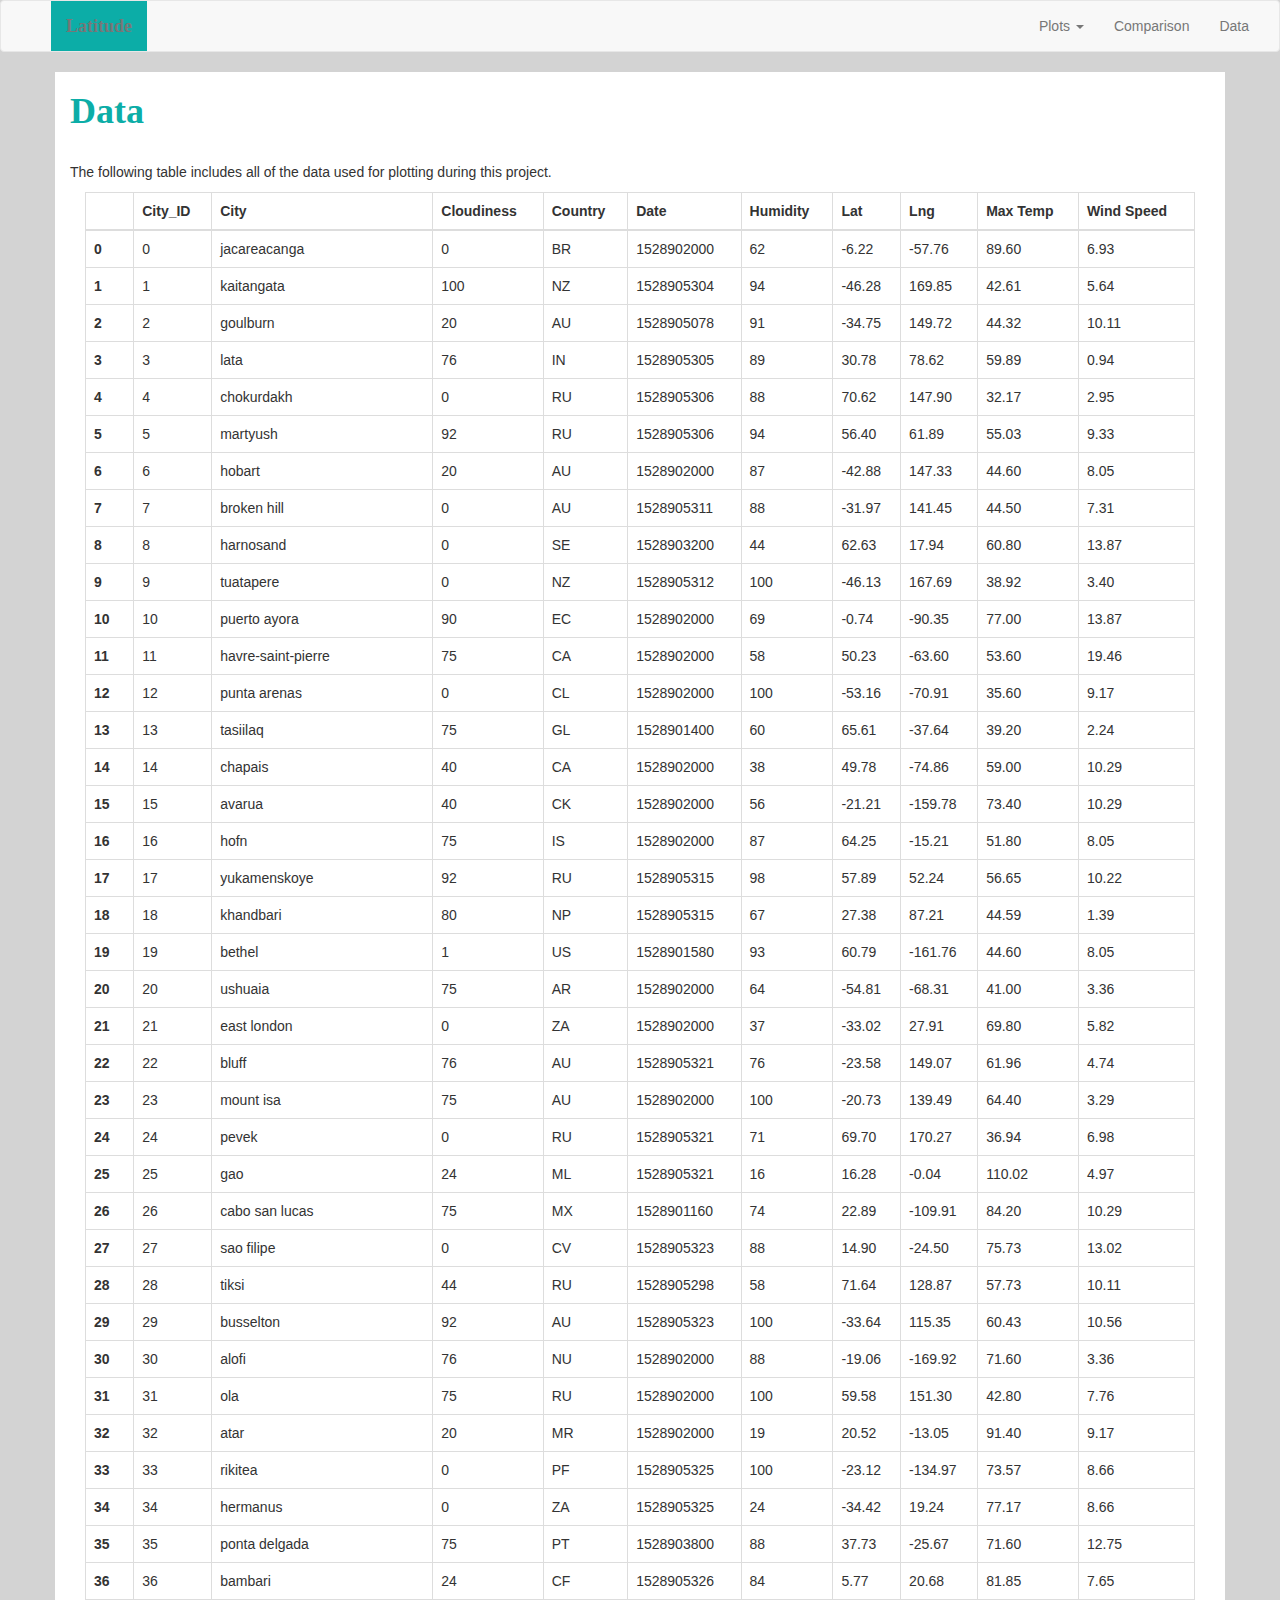
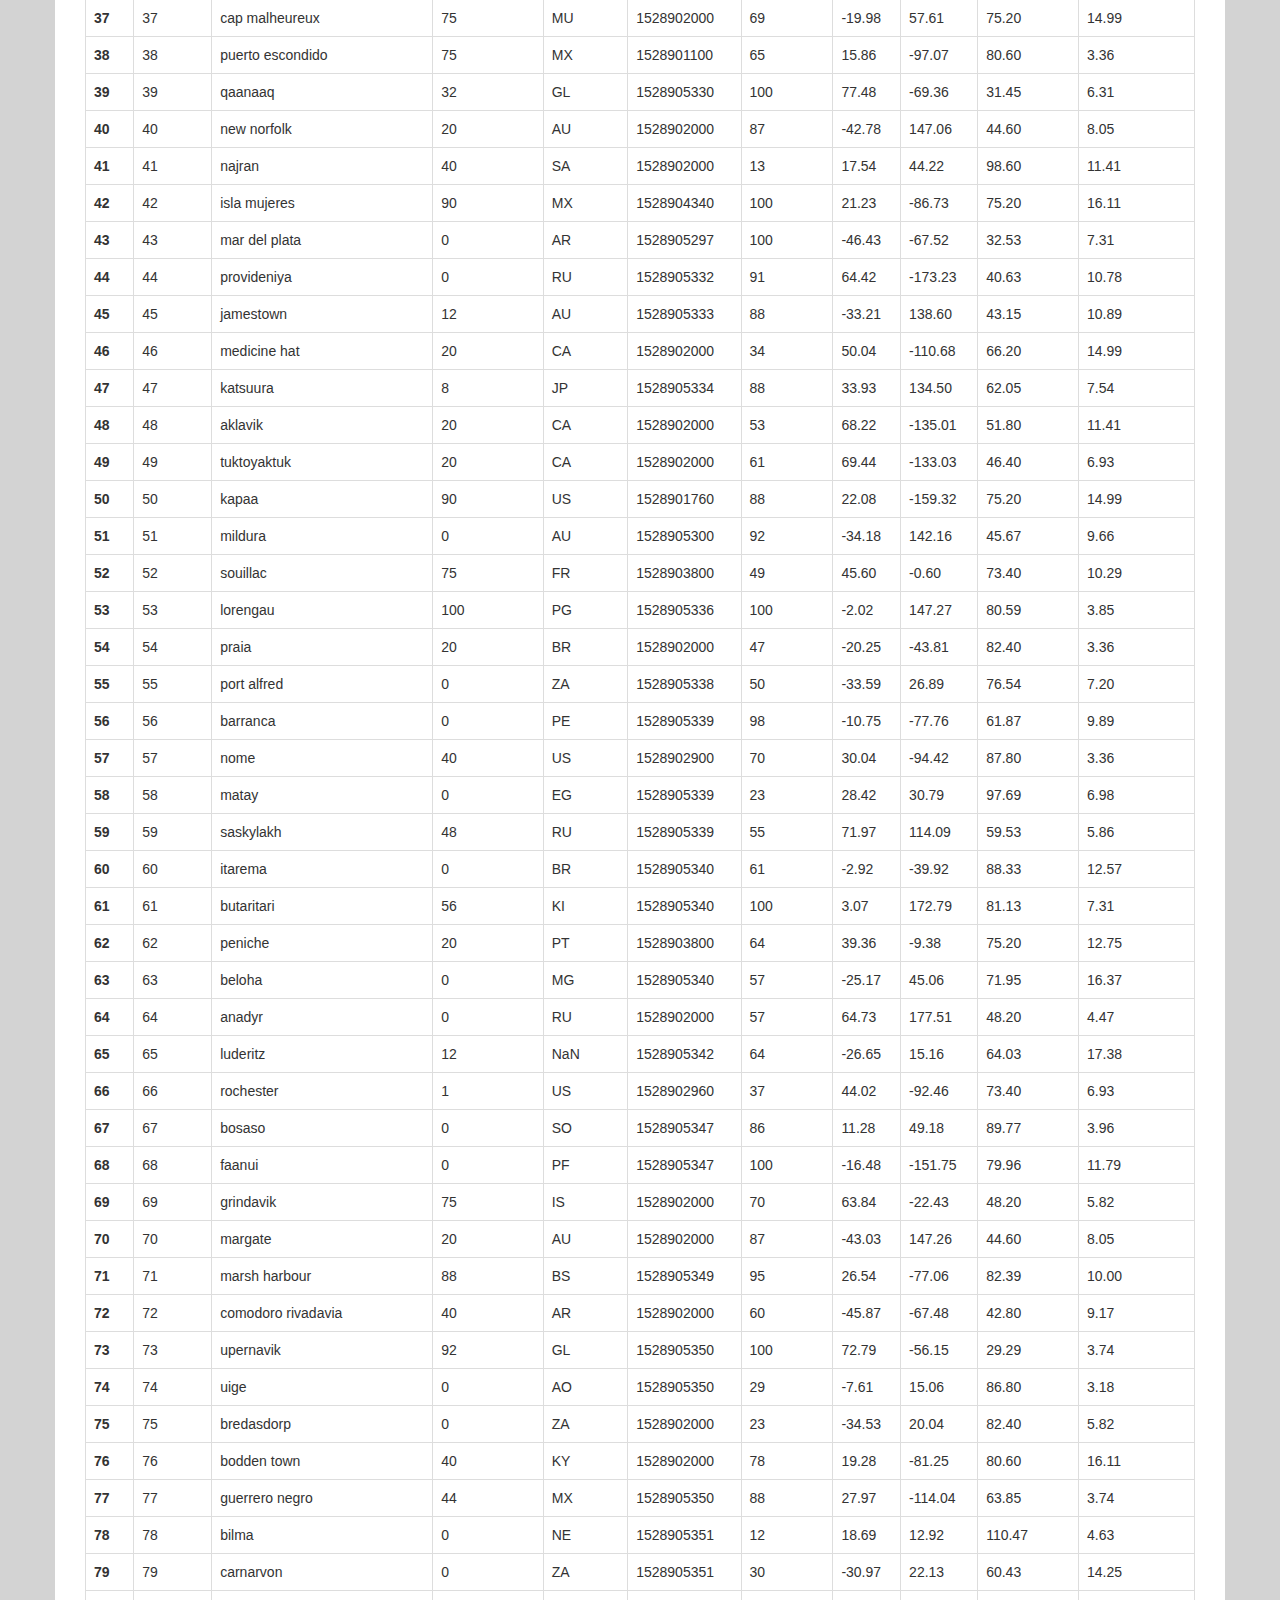
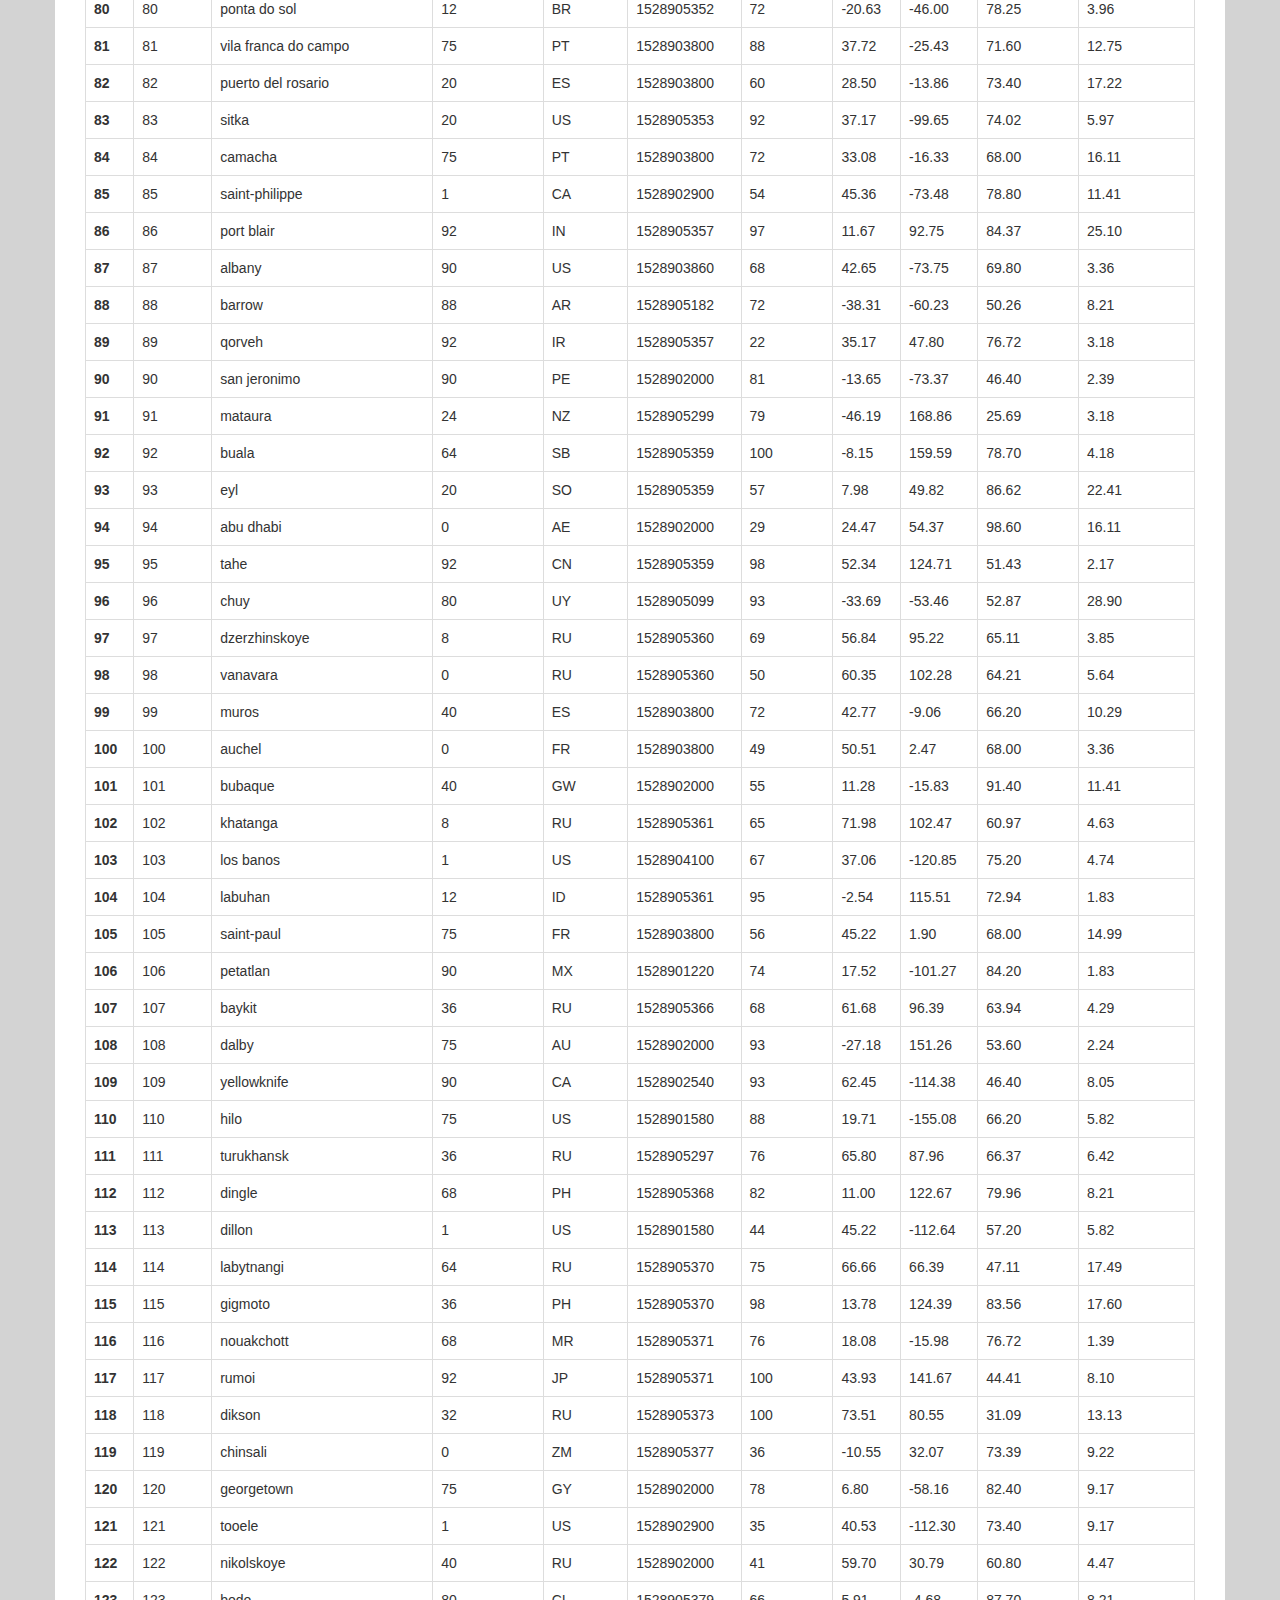
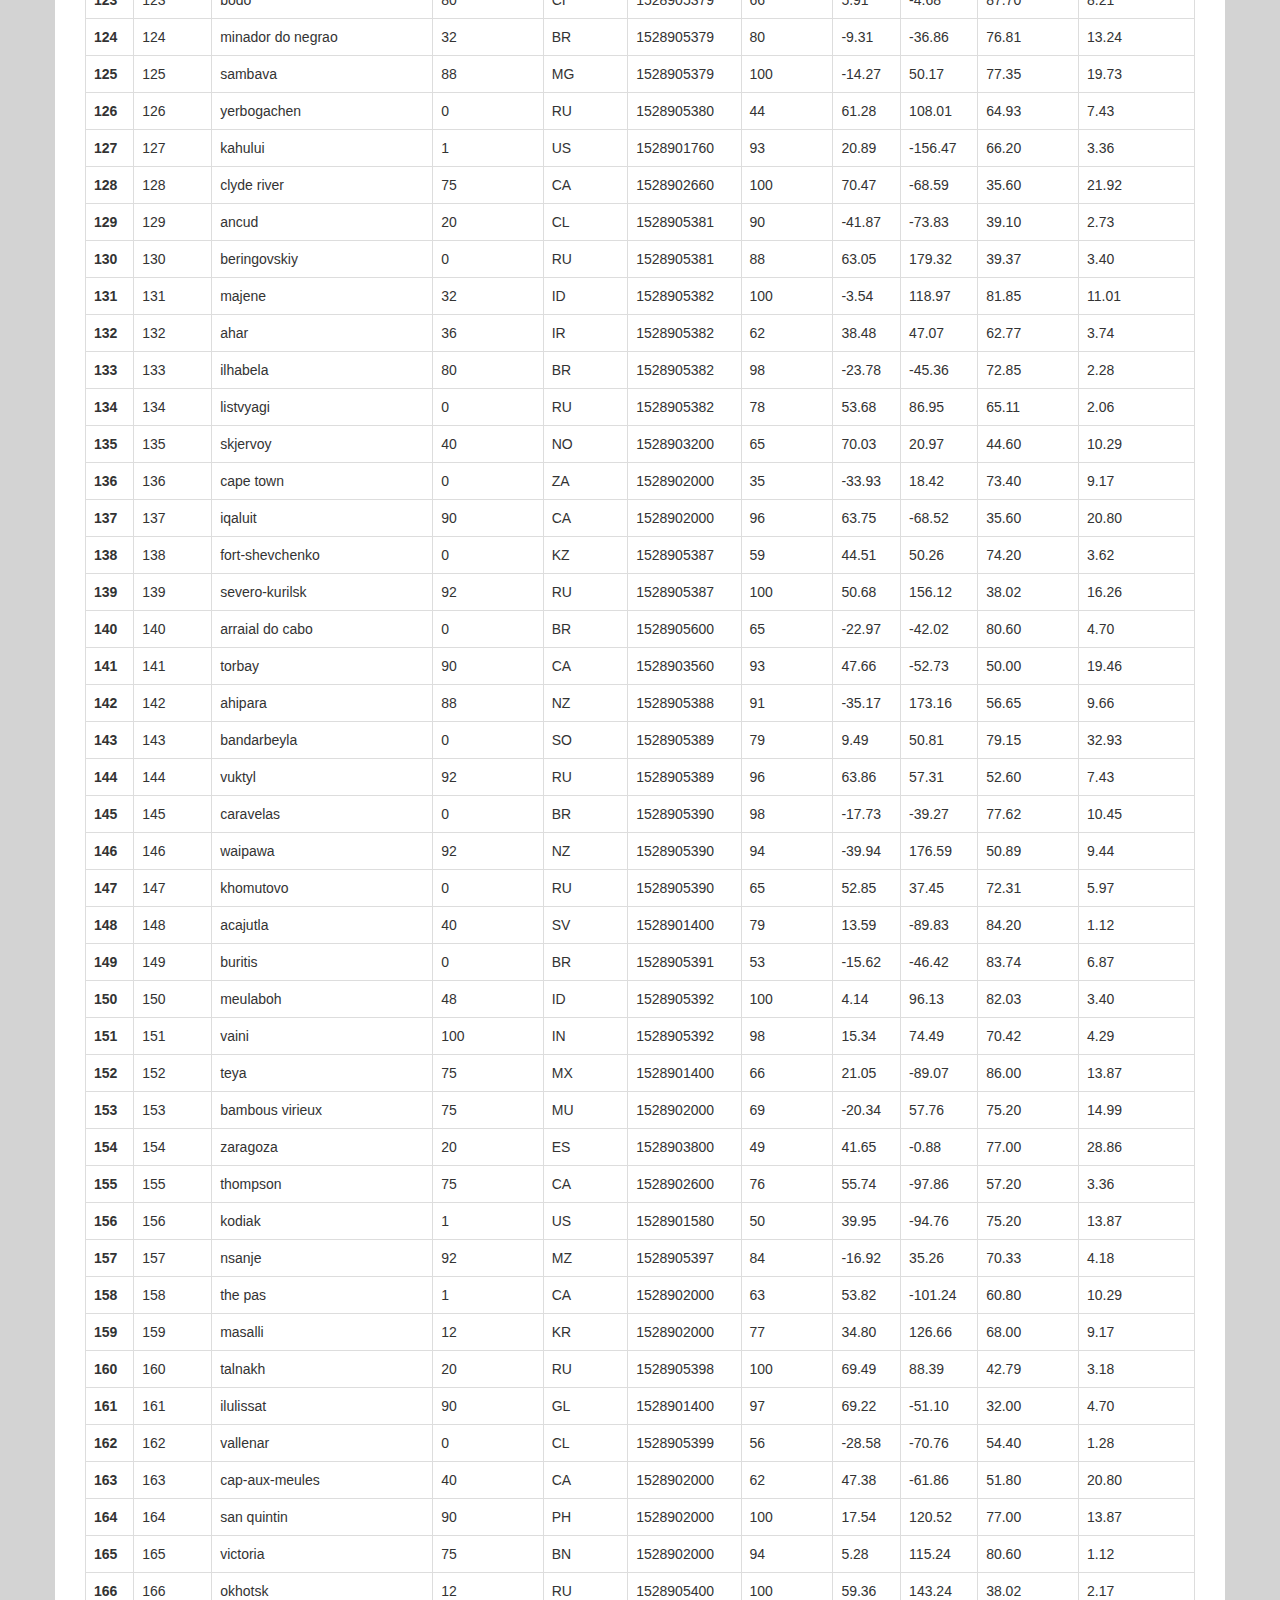
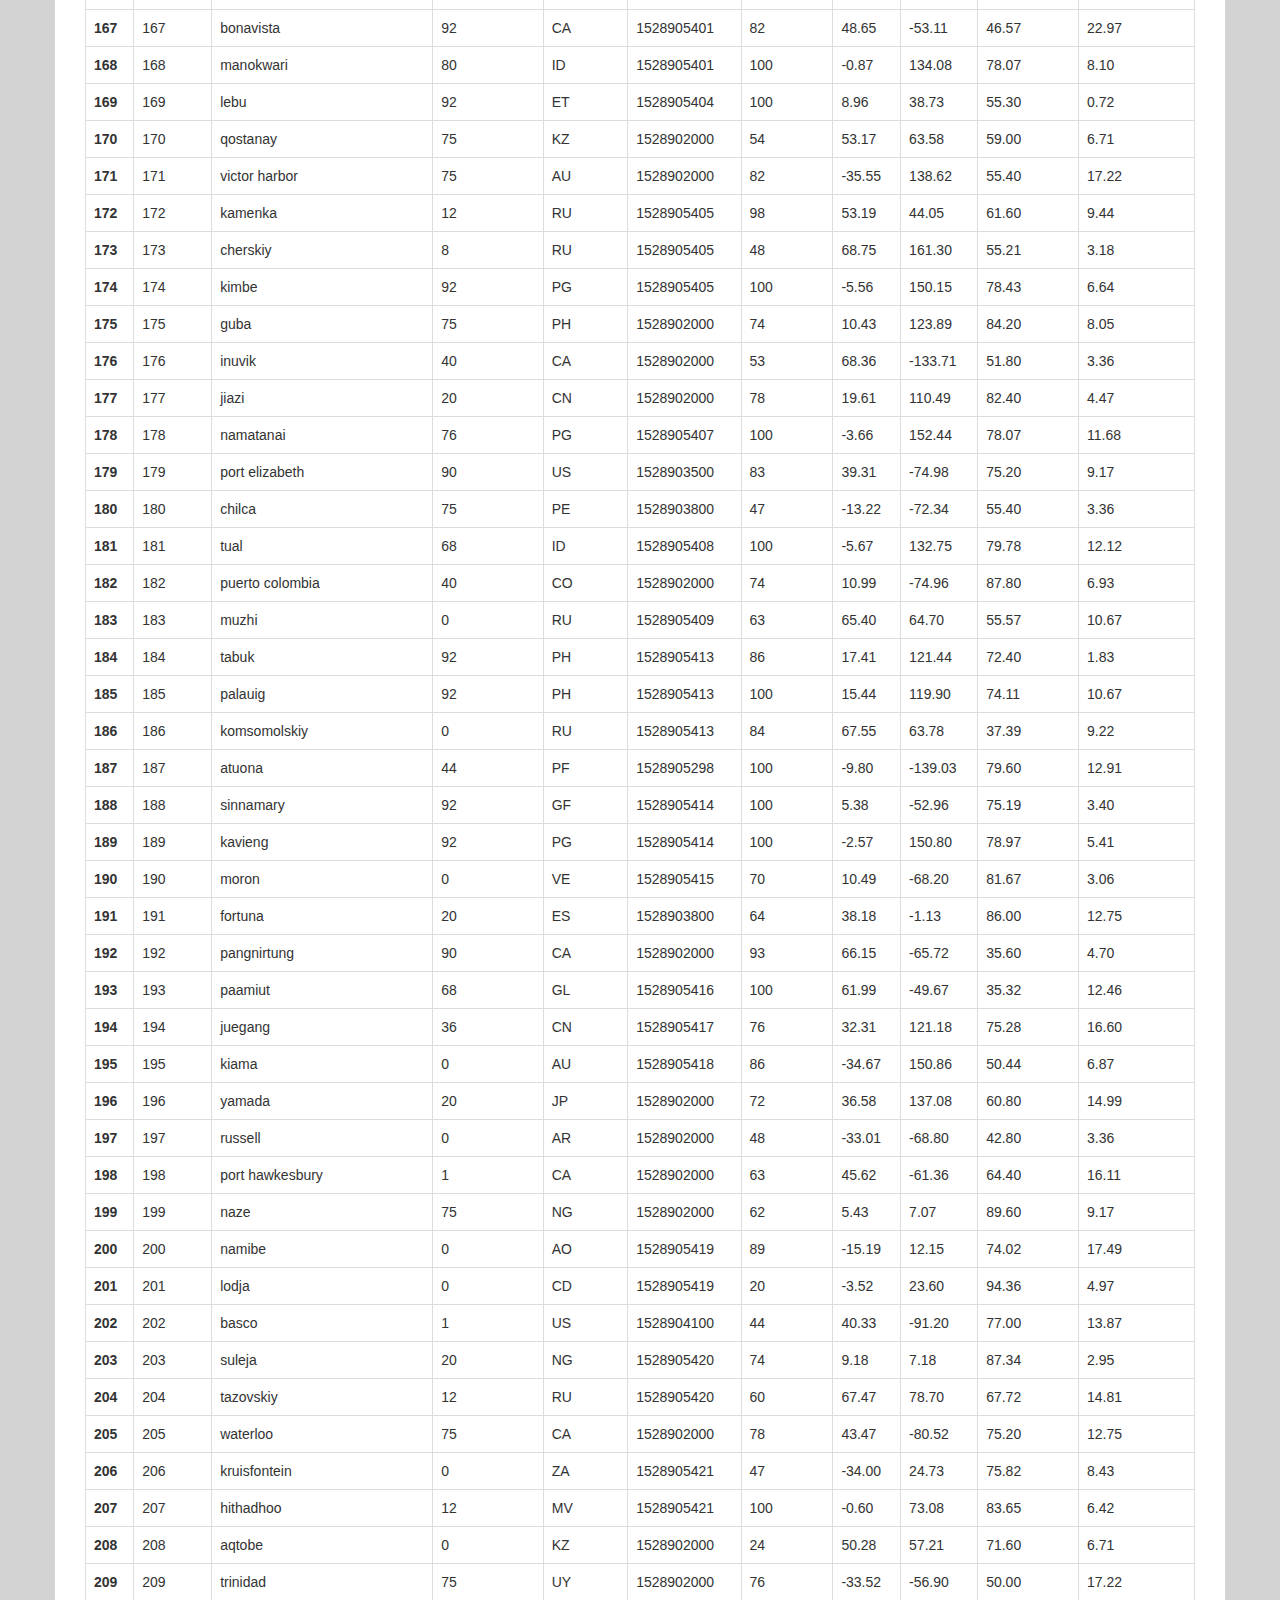
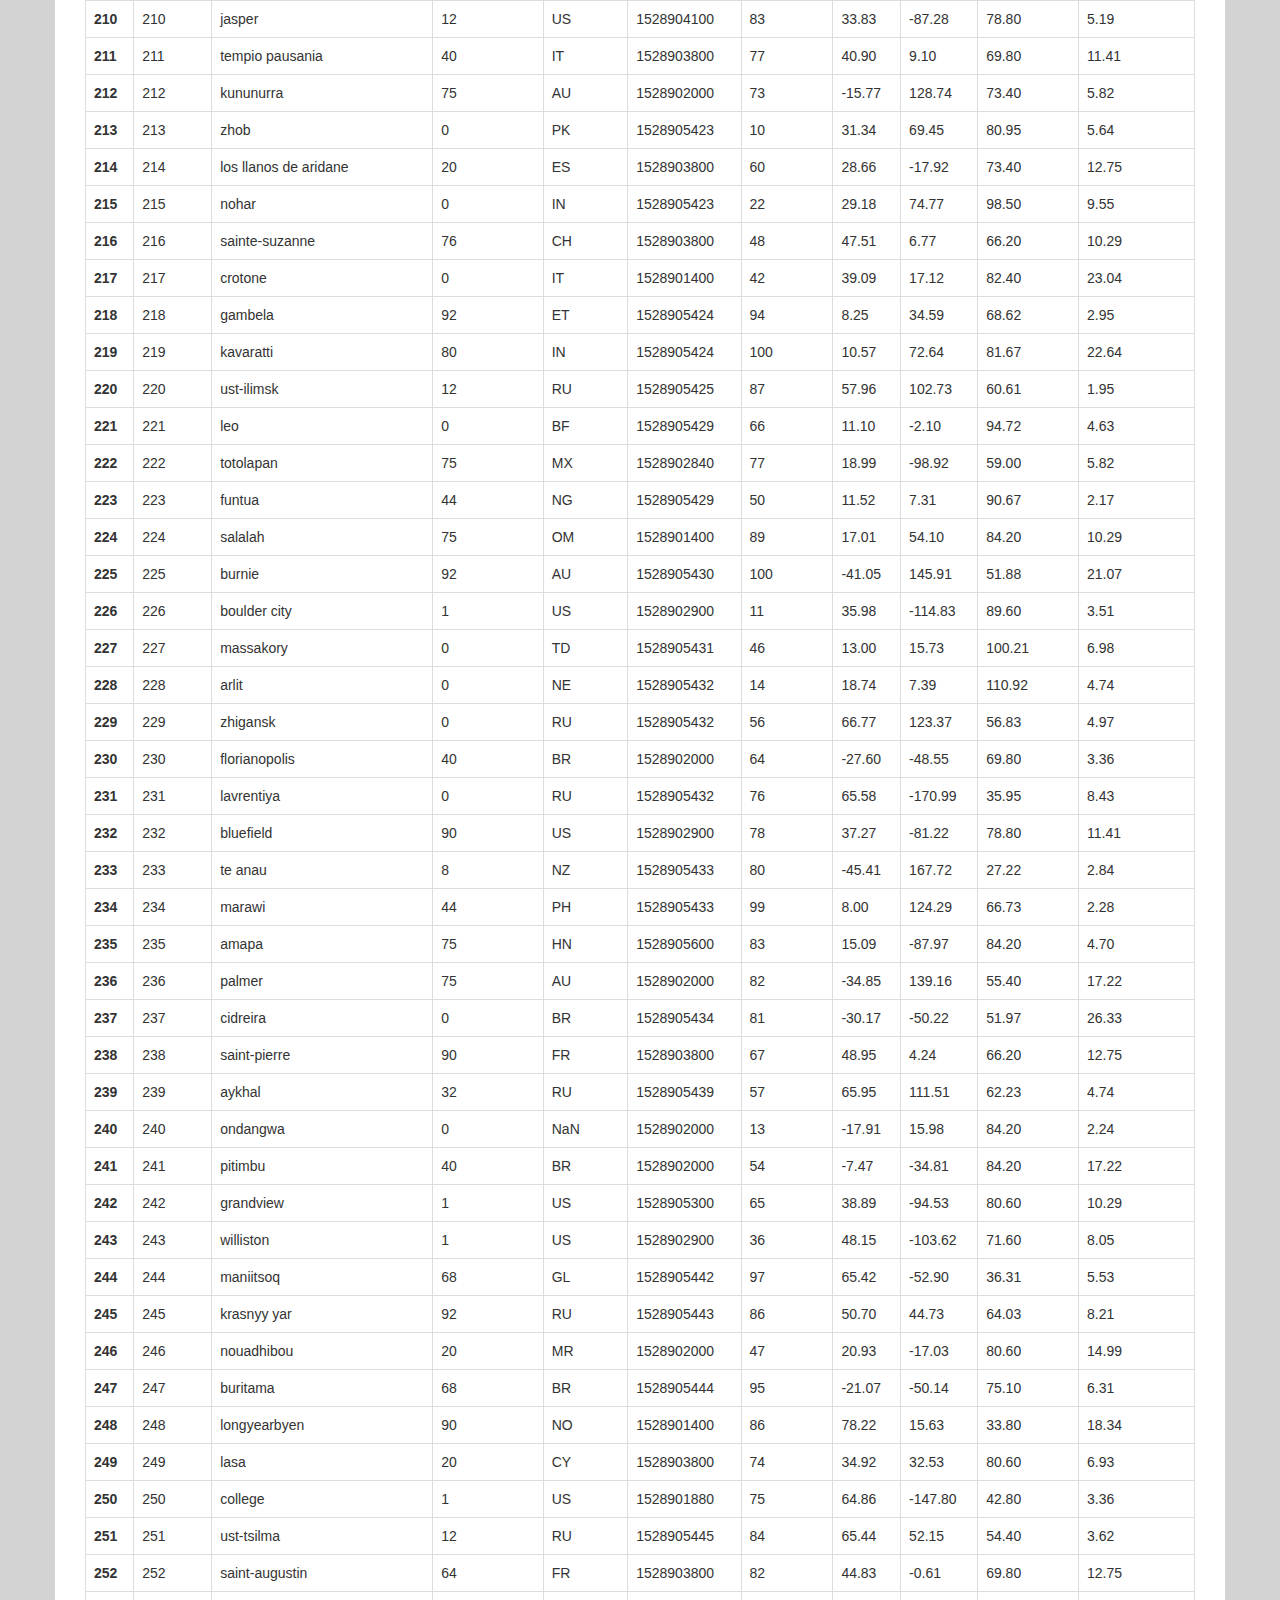
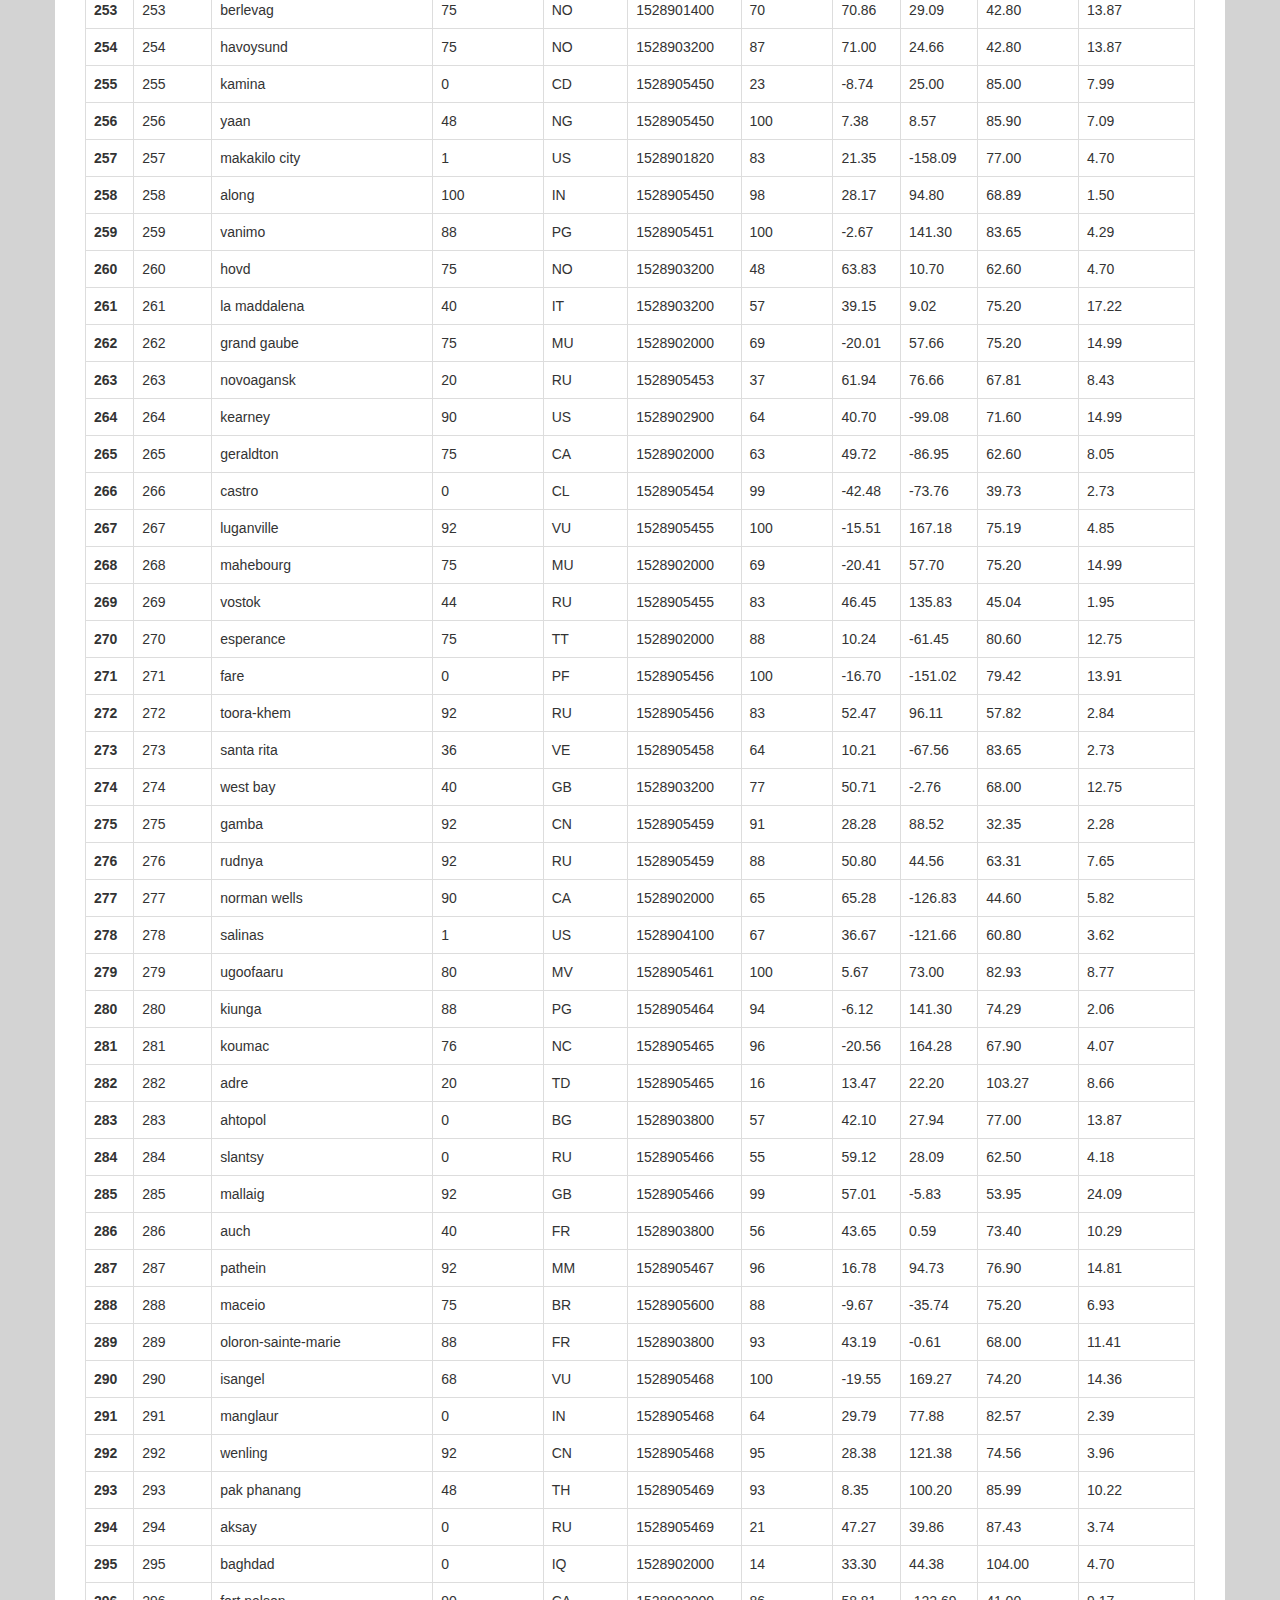
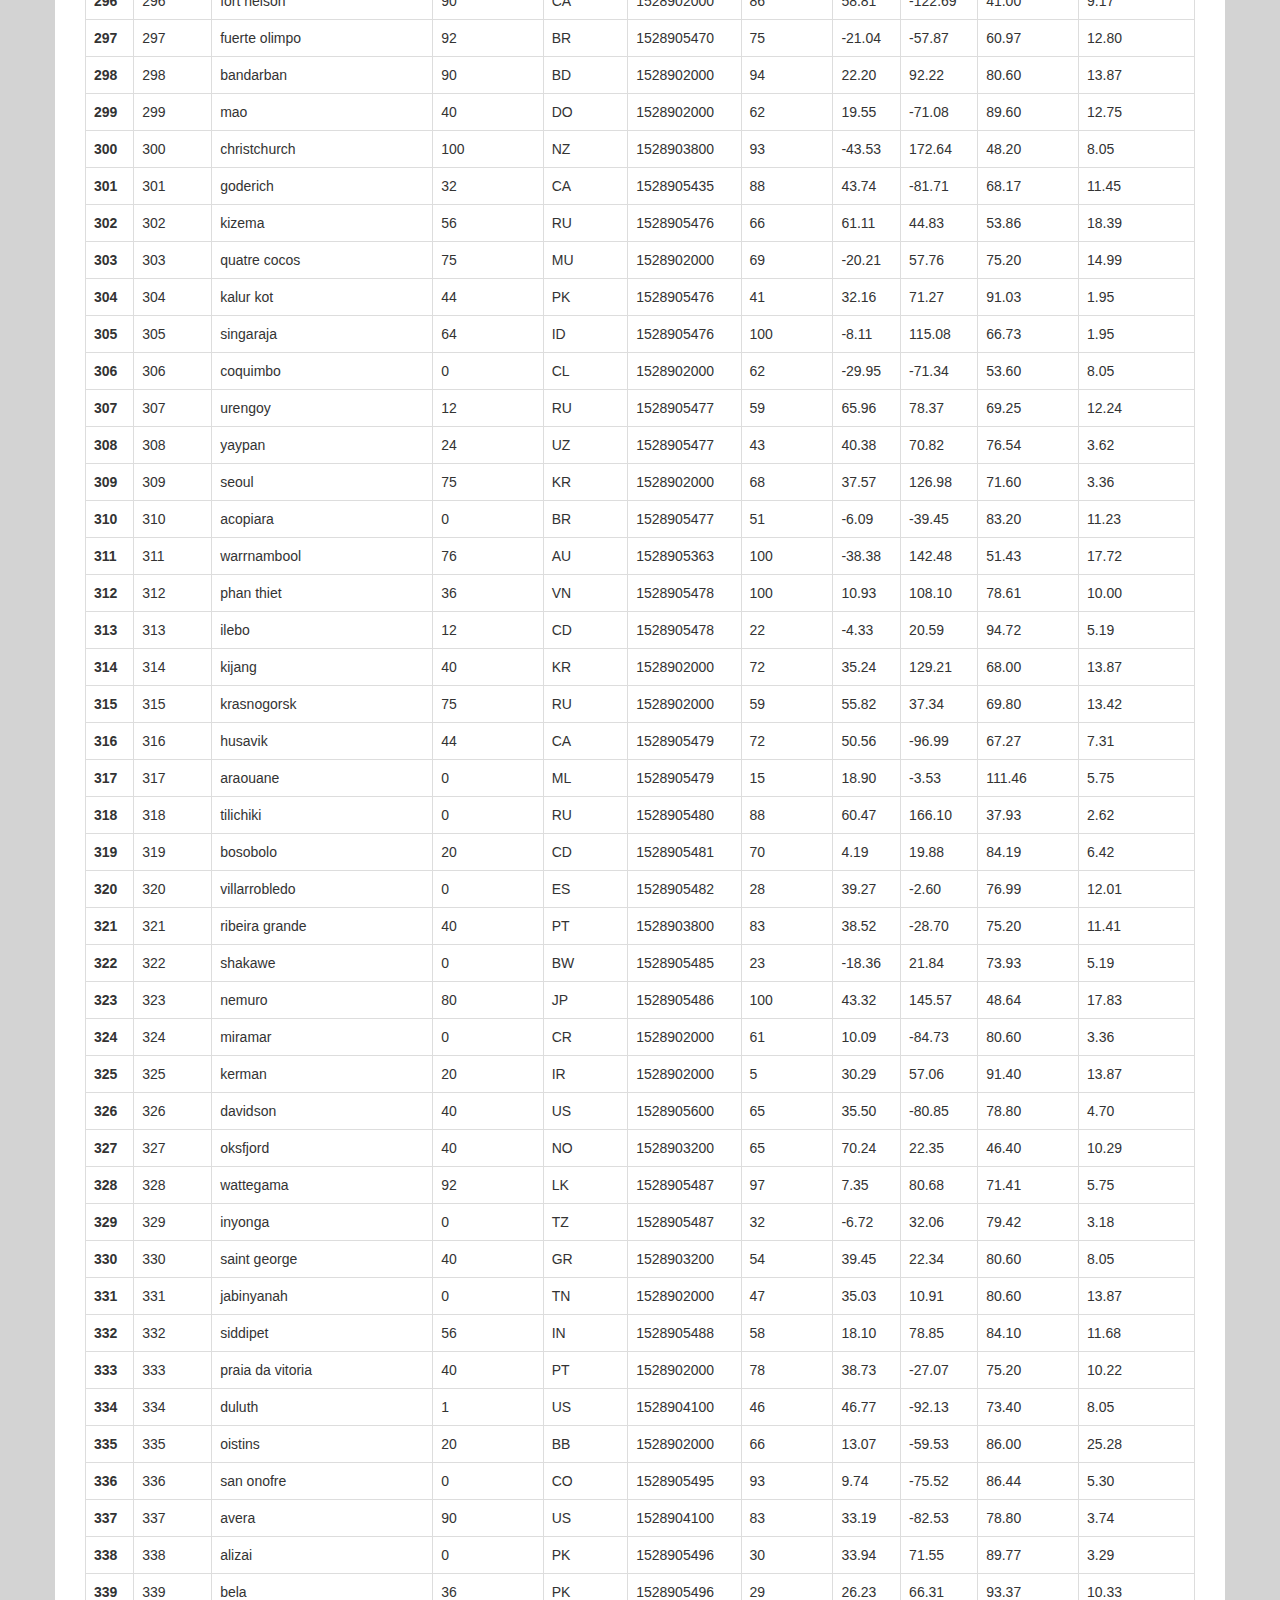
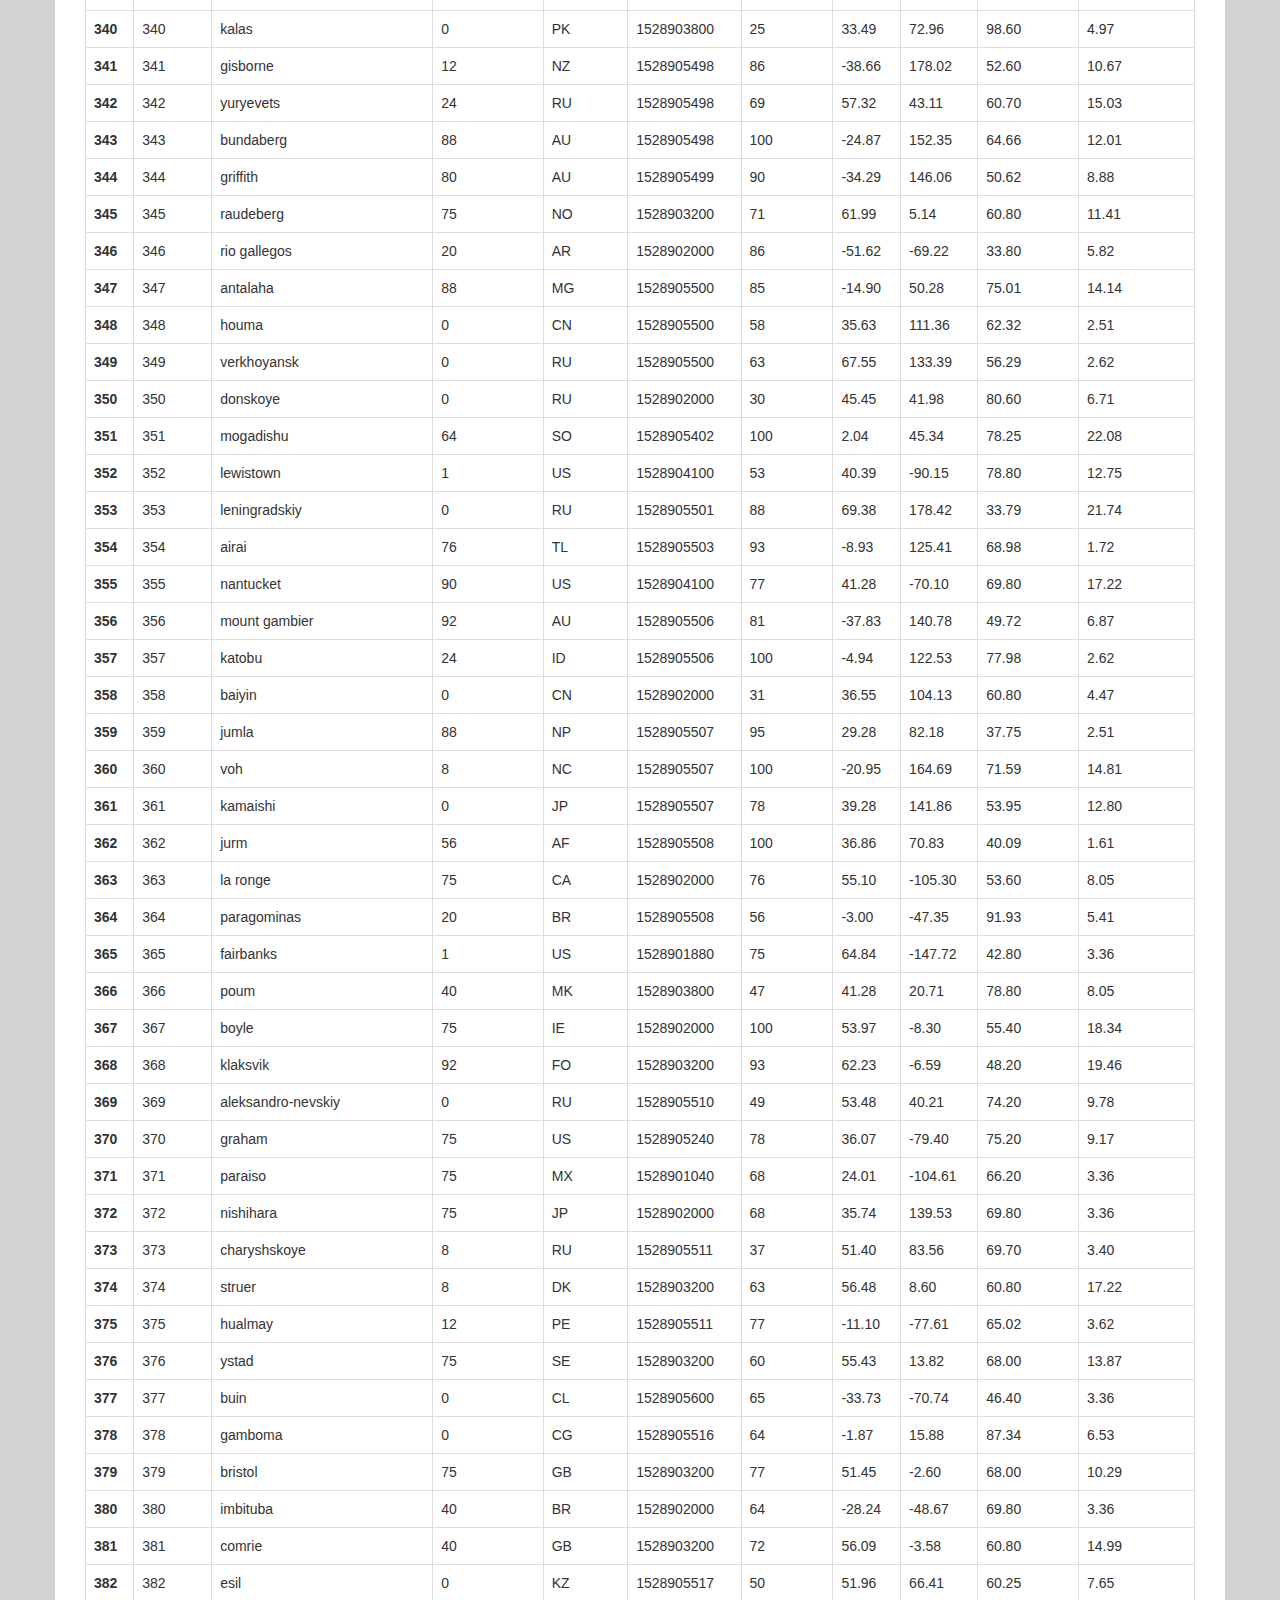
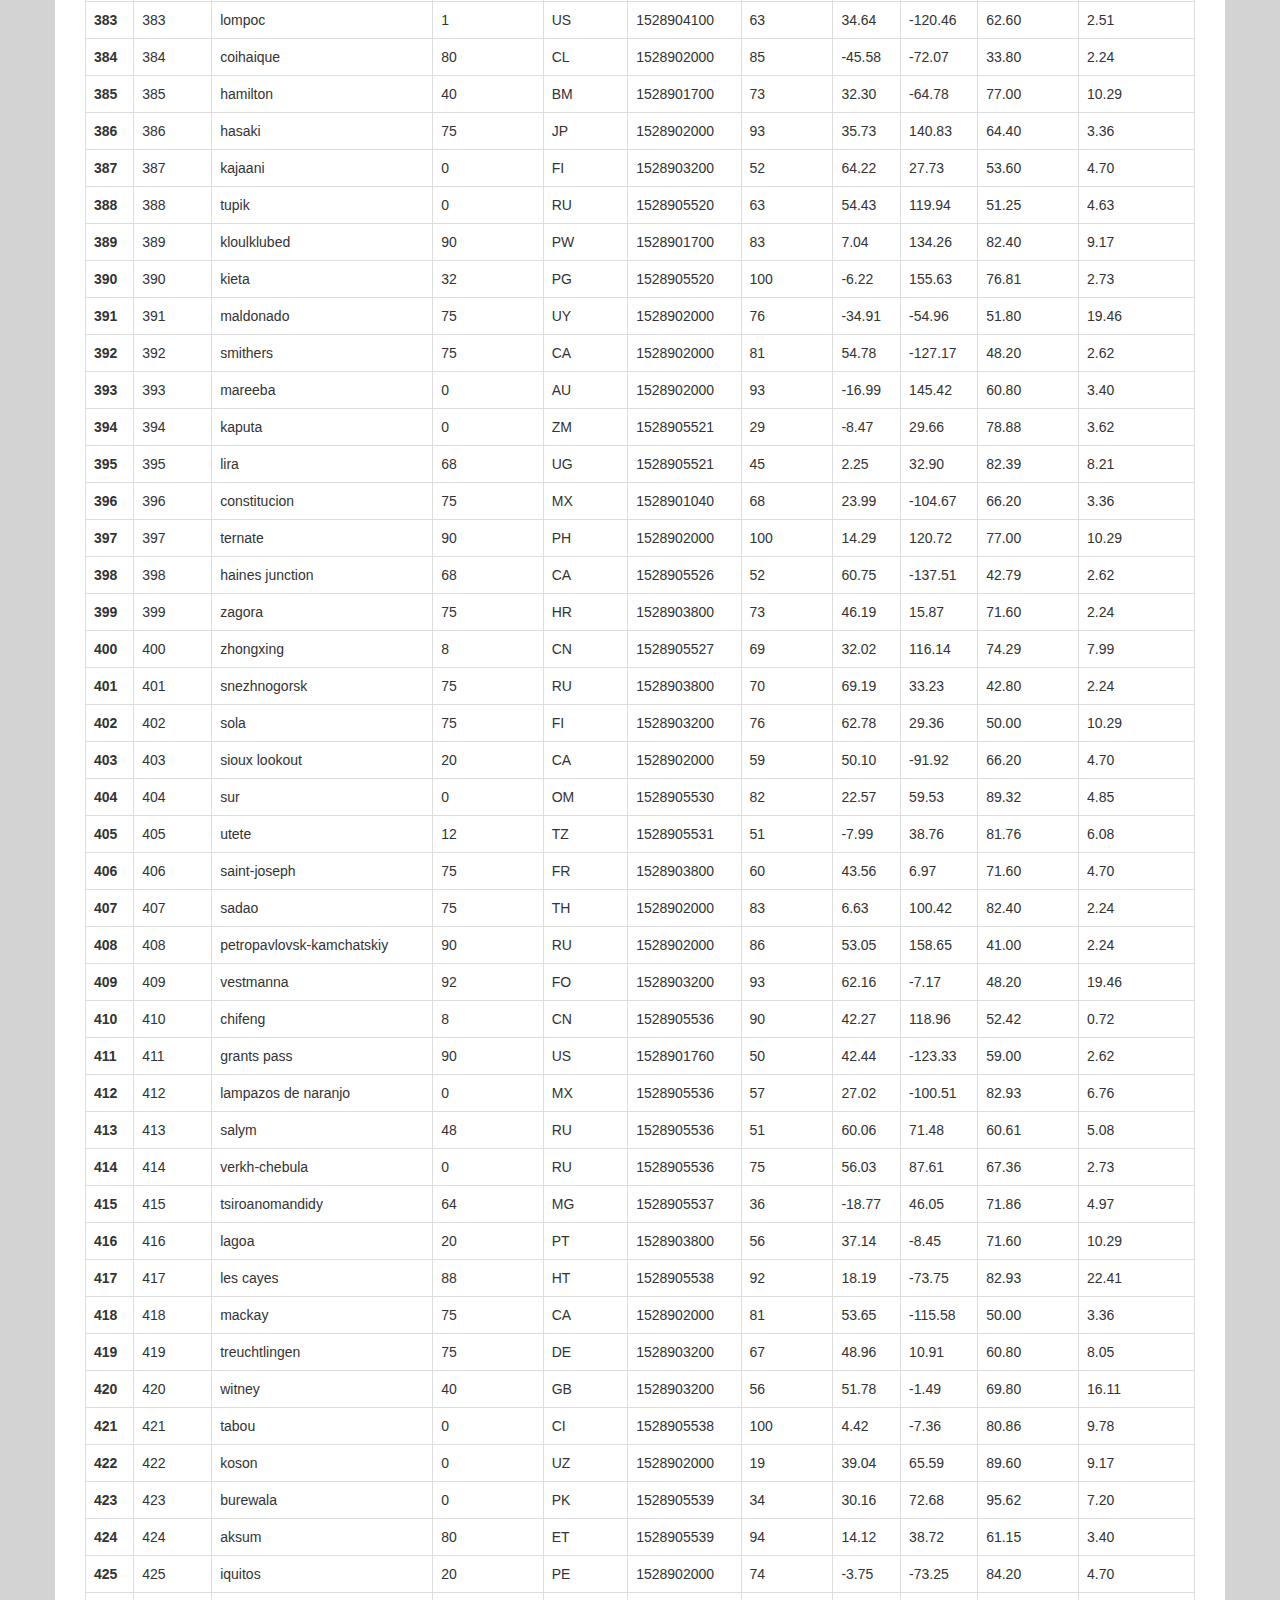
==== commit f0baef4d: "final push" ====
--- a/data.html
+++ b/data.html
@@ -1,51 +1,48 @@
 <!DOCTYPE html>
 <html lang="en">
-  <head>
-    <meta charset="UTF-8">
-    <title>Bootstrap Visualization Dashboard</title>
-    <link rel="stylesheet" href="https://maxcdn.bootstrapcdn.com/bootstrap/3.3.7/css/bootstrap.min.css">
-    <link rel="stylesheet" href="styles.css">
 
-  </head>
+<head>
+  <meta charset="UTF-8">
+  <title>Bootstrap Visualization Dashboard</title>
+  <link rel="stylesheet" href="https://maxcdn.bootstrapcdn.com/bootstrap/3.3.7/css/bootstrap.min.css">
+  <link rel="stylesheet" href="style.css">
+</head>
 
 <body>
   <nav class="navbar navbar-default">
     <div class="container-fluid">
-       <div class="row">
-            <!-- Brand and toggle get grouped for better mobile display -->
-        <div class="navbar-header">
-            <button type="button" class="navbar-toggle collapsed" data-toggle="collapse" data-target="#bs-example-navbar-collapse-1" aria-expanded="false">
-                <span class="sr-only">Toggle navigation</span>
-                <span class="icon-bar"></span>
-                <span class="icon-bar"></span>
-                <span class="icon-bar"></span>
-            </button>
-                <a class="navbar-brand" href="index.html">Latitude</a>
-        </div>
-        </div>
-          
-              <!-- Collect the nav links, forms, and other content for toggling -->
-        <div class="collapse navbar-collapse" id="bs-example-navbar-collapse-1">
-    
-            <ul class="nav navbar-nav navbar-right">
-                  
-                <li class="dropdown">
-                <a href="#" class="dropdown-toggle" data-toggle="dropdown" role="button" aria-haspopup="true" aria-expanded="false">Plots <span class="caret"></span></a>
-                <ul class="dropdown-menu">
-                    <li><a href="temp.html">Max Temperature</a></li>
-                    <li><a href="humidity.html">Humidity</a></li>
-                    <li><a href="cloud.html">Cloudiness</a></li>
-                    <li><a href="wind.html">Wind Speed</a></li>
-                            
-                </ul>
-                        
-                <li><a href="comparison.html">Comparison</a></li>
-                <li><a href="data.html">Data</a></li>
+      <!-- Brand and toggle get grouped for better mobile display -->
+      <div class="navbar-header">
+        <button type="button" class="navbar-toggle collapsed" data-toggle="collapse" data-target="#bs-example-navbar-collapse-1" aria-expanded="false">
+        <span class="sr-only">Toggle navigation</span>
+        <span class="icon-bar"></span>
+        <span class="icon-bar"></span>
+        <span class="icon-bar"></span>
+      </button>
+        <a class="navbar-brand" href="index.html">Latitude</a>
+      </div>
+
+      <!-- Collect the nav links, forms, and other content for toggling -->
+      <div class="collapse navbar-collapse" id="bs-example-navbar-collapse-1">
+        <ul class="nav navbar-nav navbar-right">
+          <li href="#" class="dropdown">
+            <a class="dropdown-toggle" data-toggle="dropdown" role="button" aria-haspopup="true" aria-expanded="false">Plots <span class="caret"></span></a>
+            <ul class="dropdown-menu">
+                <li><a href="temp.html">Max Temperature</a></li>
+                <li><a href="humidity.html">Humidity</a></li>
+                <li><a href="cloud.html">Cloudiness</a></li>
+                <li><a href="wind.html">Wind Speed</a></li>
             </ul>
-        </div><!-- /.navbar-collapse -->
-        
-    </div><!-- /.container-fluid -->
-</nav>
+          </li>
+          <li><a href="comparison.html">Comparison</a></li>
+          <li><a href="data.html">Data</a></li>
+        </ul>
+      </div>
+      <!-- /.navbar-collapse -->
+    </div>
+    <!-- /.container-fluid -->
+  </nav>
+
 <div class="container">
         <h1>Data</h1> <br>
         <p class="data-p">The following table includes all of the data used for plotting during this project.</p>
--- a/style.css
+++ b/style.css
@@ -0,0 +1,60 @@
+body {
+    background-color: lightgray;
+}
+
+h1 {
+     color: rgb(12, 173, 167);
+     background-color: white;
+     font-family: times new roman;
+     font-weight: bold;
+}
+
+h3 {
+     color: rgb(12, 173, 167);
+     background-color: white;
+     font-family: times new roman;
+     font-weight: bold;
+}
+
+img {
+    padding-top: 10px;
+    padding-right: 20px;
+    padding-bottom: 10px;
+    padding-left: 20px;
+}
+
+p {
+   font-family: sans-serif;
+   font-size: 12
+}
+
+.container {
+  background-color: white;
+}
+
+.navbar {
+         padding-left: 50px;
+}
+
+nav ul li:hover ul{
+    display: block;
+}
+.navbar-brand {
+               background-color: rgb(12, 173, 167);
+               font-family: times new roman;
+               font-weight: bold;
+               color: white;
+}
+
+/* Here we define a navbar style that will ONLY be applied at screen sizes below 480 pixels */
+@media (max-width: 480px) {
+  .navbar {
+    background-color: rgb(12, 173, 167);
+}
+
+  .navbar-brand {
+                 background-color: white;
+                 font-family: times new roman;
+                 font-weight: bold;
+                 color: rgb(12, 173, 167);
+}